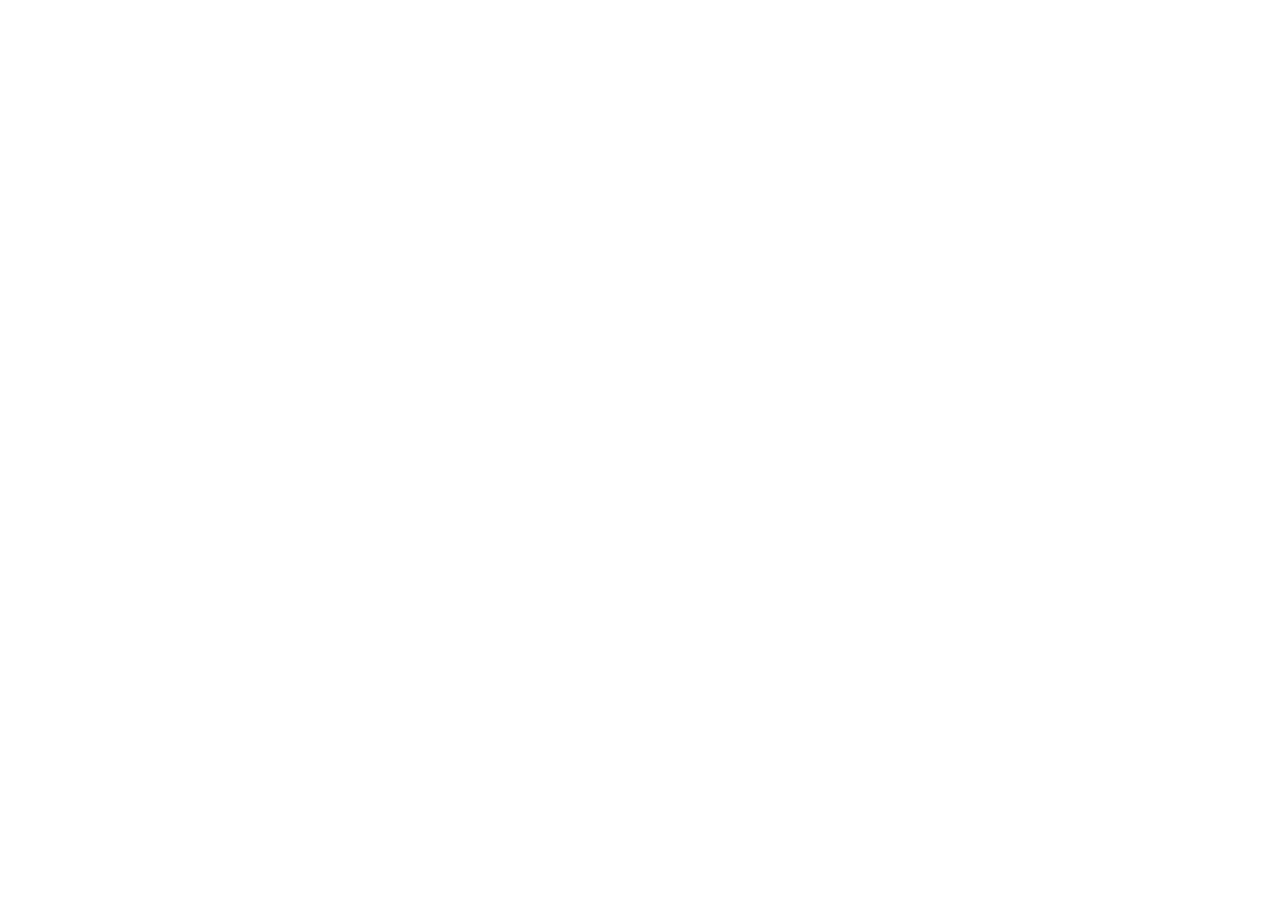
==== index.html @ 22e069b7 "demo2" ====
<!DOCTYPE html><html lang="en" class="h-full antialiased"><head><meta charSet="utf-8"/><meta name="viewport" content="width=device-width, initial-scale=1"/><link rel="stylesheet" href="/_next/static/chunks/0989~xneltvvq.css" data-precedence="next"/><link rel="preload" as="script" fetchPriority="low" href="/_next/static/chunks/15xrurgzs99gv.js"/><script src="/_next/static/chunks/02i7dfk78~t~2.js" async=""></script><script src="/_next/static/chunks/16g.ca89g7fib.js" async=""></script><script src="/_next/static/chunks/13j~uzrbesmg3.js" async=""></script><script src="/_next/static/chunks/turbopack-08kurk85d3jft.js" async=""></script><script src="/_next/static/chunks/0h4sejf6_v8~9.js" async=""></script><script src="/_next/static/chunks/06b0g-cltv9kx.js" async=""></script><script src="/_next/static/chunks/0dbhjjzl8qfwv.js" async=""></script><script src="/_next/static/chunks/0~q9-a8ha3eww.js" async=""></script><title>FIN-CAM</title><meta name="description" content="FIN-CAM research evaluation visualization"/><link rel="preconnect" href="https://fonts.googleapis.com"/><link rel="preconnect" href="https://fonts.gstatic.com" crossorigin="anonymous"/><link rel="icon" href="/favicon.ico?favicon.0x3dzn~oxb6tn.ico" sizes="256x256" type="image/x-icon"/><link href="https://fonts.googleapis.com/css2?family=Geist:wght@400;500;600;700&amp;family=Geist+Mono:wght@400;500;600;700&amp;display=swap" rel="stylesheet"/><script src="/_next/static/chunks/03~yq9q893hmn.js" noModule=""></script></head><body class="h-full flex flex-col overflow-hidden" style="font-family:&#x27;Geist&#x27;, sans-serif"><div hidden=""><!--$--><!--/$--></div><!--$!--><template data-dgst="BAILOUT_TO_CLIENT_SIDE_RENDERING"></template><!--/$--><script src="/_next/static/chunks/15xrurgzs99gv.js" id="_R_" async=""></script><script>(self.__next_f=self.__next_f||[]).push([0])</script><script>self.__next_f.push([1,"1:\"$Sreact.fragment\"\n2:I[92825,[\"/_next/static/chunks/0h4sejf6_v8~9.js\",\"/_next/static/chunks/06b0g-cltv9kx.js\",\"/_next/static/chunks/0dbhjjzl8qfwv.js\"],\"ClientSegmentRoot\"]\n3:I[53642,[\"/_next/static/chunks/0h4sejf6_v8~9.js\",\"/_next/static/chunks/06b0g-cltv9kx.js\",\"/_next/static/chunks/0dbhjjzl8qfwv.js\"],\"default\"]\n4:I[39756,[\"/_next/static/chunks/0h4sejf6_v8~9.js\",\"/_next/static/chunks/06b0g-cltv9kx.js\",\"/_next/static/chunks/0dbhjjzl8qfwv.js\"],\"default\"]\n5:I[37457,[\"/_next/static/chunks/0h4sejf6_v8~9.js\",\"/_next/static/chunks/06b0g-cltv9kx.js\",\"/_next/static/chunks/0dbhjjzl8qfwv.js\"],\"default\"]\n7:I[47257,[\"/_next/static/chunks/0h4sejf6_v8~9.js\",\"/_next/static/chunks/06b0g-cltv9kx.js\",\"/_next/static/chunks/0dbhjjzl8qfwv.js\"],\"ClientPageRoot\"]\n8:I[52683,[\"/_next/static/chunks/0h4sejf6_v8~9.js\",\"/_next/static/chunks/06b0g-cltv9kx.js\",\"/_next/static/chunks/0dbhjjzl8qfwv.js\",\"/_next/static/chunks/0~q9-a8ha3eww.js\"],\"default\"]\nb:I[97367,[\"/_next/static/chunks/0h4sejf6_v8~9.js\",\"/_next/static/chunks/06b0g-cltv9kx.js\",\"/_next/static/chunks/0dbhjjzl8qfwv.js\"],\"OutletBoundary\"]\nc:\"$Sreact.suspense\"\ne:I[97367,[\"/_next/static/chunks/0h4sejf6_v8~9.js\",\"/_next/static/chunks/06b0g-cltv9kx.js\",\"/_next/static/chunks/0dbhjjzl8qfwv.js\"],\"ViewportBoundary\"]\n10:I[97367,[\"/_next/static/chunks/0h4sejf6_v8~9.js\",\"/_next/static/chunks/06b0g-cltv9kx.js\",\"/_next/static/chunks/0dbhjjzl8qfwv.js\"],\"MetadataBoundary\"]\n12:I[68027,[\"/_next/static/chunks/0h4sejf6_v8~9.js\",\"/_next/static/chunks/06b0g-cltv9kx.js\",\"/_next/static/chunks/0dbhjjzl8qfwv.js\"],\"default\",1]\n:HL[\"/_next/static/chunks/0989~xneltvvq.css\",\"style\"]\n"])</script><script>self.__next_f.push([1,"0:{\"P\":null,\"c\":[\"\",\"\"],\"q\":\"\",\"i\":false,\"f\":[[[\"\",{\"children\":[\"__PAGE__\",{}]},\"$undefined\",\"$undefined\",16],[[\"$\",\"$1\",\"c\",{\"children\":[[[\"$\",\"link\",\"0\",{\"rel\":\"stylesheet\",\"href\":\"/_next/static/chunks/0989~xneltvvq.css\",\"precedence\":\"next\",\"crossOrigin\":\"$undefined\",\"nonce\":\"$undefined\"}],[\"$\",\"script\",\"script-0\",{\"src\":\"/_next/static/chunks/0h4sejf6_v8~9.js\",\"async\":true,\"nonce\":\"$undefined\"}],[\"$\",\"script\",\"script-1\",{\"src\":\"/_next/static/chunks/06b0g-cltv9kx.js\",\"async\":true,\"nonce\":\"$undefined\"}],[\"$\",\"script\",\"script-2\",{\"src\":\"/_next/static/chunks/0dbhjjzl8qfwv.js\",\"async\":true,\"nonce\":\"$undefined\"}]],[\"$\",\"$L2\",null,{\"Component\":\"$3\",\"slots\":{\"children\":[\"$\",\"$L4\",null,{\"parallelRouterKey\":\"children\",\"error\":\"$undefined\",\"errorStyles\":\"$undefined\",\"errorScripts\":\"$undefined\",\"template\":[\"$\",\"$L5\",null,{}],\"templateStyles\":\"$undefined\",\"templateScripts\":\"$undefined\",\"notFound\":[[[\"$\",\"title\",null,{\"children\":\"404: This page could not be found.\"}],[\"$\",\"div\",null,{\"style\":{\"fontFamily\":\"system-ui,\\\"Segoe UI\\\",Roboto,Helvetica,Arial,sans-serif,\\\"Apple Color Emoji\\\",\\\"Segoe UI Emoji\\\"\",\"height\":\"100vh\",\"textAlign\":\"center\",\"display\":\"flex\",\"flexDirection\":\"column\",\"alignItems\":\"center\",\"justifyContent\":\"center\"},\"children\":[\"$\",\"div\",null,{\"children\":[[\"$\",\"style\",null,{\"dangerouslySetInnerHTML\":{\"__html\":\"body{color:#000;background:#fff;margin:0}.next-error-h1{border-right:1px solid rgba(0,0,0,.3)}@media (prefers-color-scheme:dark){body{color:#fff;background:#000}.next-error-h1{border-right:1px solid rgba(255,255,255,.3)}}\"}}],[\"$\",\"h1\",null,{\"className\":\"next-error-h1\",\"style\":{\"display\":\"inline-block\",\"margin\":\"0 20px 0 0\",\"padding\":\"0 23px 0 0\",\"fontSize\":24,\"fontWeight\":500,\"verticalAlign\":\"top\",\"lineHeight\":\"49px\"},\"children\":404}],[\"$\",\"div\",null,{\"style\":{\"display\":\"inline-block\"},\"children\":[\"$\",\"h2\",null,{\"style\":{\"fontSize\":14,\"fontWeight\":400,\"lineHeight\":\"49px\",\"margin\":0},\"children\":\"This page could not be found.\"}]}]]}]}]],[]],\"forbidden\":\"$undefined\",\"unauthorized\":\"$undefined\"}]},\"serverProvidedParams\":{\"params\":{},\"promises\":[\"$@6\"]}}]]}],{\"children\":[[\"$\",\"$1\",\"c\",{\"children\":[[\"$\",\"$L7\",null,{\"Component\":\"$8\",\"serverProvidedParams\":{\"searchParams\":{},\"params\":\"$0:f:0:1:0:props:children:1:props:serverProvidedParams:params\",\"promises\":[\"$@9\",\"$@a\"]}}],[[\"$\",\"script\",\"script-0\",{\"src\":\"/_next/static/chunks/0~q9-a8ha3eww.js\",\"async\":true,\"nonce\":\"$undefined\"}]],[\"$\",\"$Lb\",null,{\"children\":[\"$\",\"$c\",null,{\"name\":\"Next.MetadataOutlet\",\"children\":\"$@d\"}]}]]}],{},null,false,null]},null,false,null],[\"$\",\"$1\",\"h\",{\"children\":[null,[\"$\",\"$Le\",null,{\"children\":\"$Lf\"}],[\"$\",\"div\",null,{\"hidden\":true,\"children\":[\"$\",\"$L10\",null,{\"children\":[\"$\",\"$c\",null,{\"name\":\"Next.Metadata\",\"children\":\"$L11\"}]}]}],null]}],false]],\"m\":\"$undefined\",\"G\":[\"$12\",[[\"$\",\"link\",\"0\",{\"rel\":\"stylesheet\",\"href\":\"/_next/static/chunks/0989~xneltvvq.css\",\"precedence\":\"next\",\"crossOrigin\":\"$undefined\",\"nonce\":\"$undefined\"}]]],\"S\":true,\"h\":null,\"s\":\"$undefined\",\"l\":\"$undefined\",\"p\":\"$undefined\",\"d\":\"$undefined\",\"b\":\"DpFby3UcktduKPKdG7G54\"}\n"])</script><script>self.__next_f.push([1,"6:\"$0:f:0:1:0:props:children:1:props:serverProvidedParams:params\"\n9:{}\na:\"$0:f:0:1:0:props:children:1:props:serverProvidedParams:params\"\n"])</script><script>self.__next_f.push([1,"f:[[\"$\",\"meta\",\"0\",{\"charSet\":\"utf-8\"}],[\"$\",\"meta\",\"1\",{\"name\":\"viewport\",\"content\":\"width=device-width, initial-scale=1\"}]]\n"])</script><script>self.__next_f.push([1,"13:I[27201,[\"/_next/static/chunks/0h4sejf6_v8~9.js\",\"/_next/static/chunks/06b0g-cltv9kx.js\",\"/_next/static/chunks/0dbhjjzl8qfwv.js\"],\"IconMark\"]\nd:null\n11:[[\"$\",\"link\",\"0\",{\"rel\":\"icon\",\"href\":\"/favicon.ico?favicon.0x3dzn~oxb6tn.ico\",\"sizes\":\"256x256\",\"type\":\"image/x-icon\"}],[\"$\",\"$L13\",\"1\",{}]]\n"])</script></body></html>
---- _next/static/chunks/0989~xneltvvq.css ----
@layer properties{@supports (((-webkit-hyphens:none)) and (not (margin-trim:inline))) or ((-moz-orient:inline) and (not (color:rgb(from red r g b)))){*,:before,:after,::backdrop{--tw-translate-x:0;--tw-translate-y:0;--tw-translate-z:0;--tw-rotate-x:initial;--tw-rotate-y:initial;--tw-rotate-z:initial;--tw-skew-x:initial;--tw-skew-y:initial;--tw-space-y-reverse:0;--tw-border-style:solid;--tw-leading:initial;--tw-font-weight:initial;--tw-shadow:0 0 #0000;--tw-shadow-color:initial;--tw-shadow-alpha:100%;--tw-inset-shadow:0 0 #0000;--tw-inset-shadow-color:initial;--tw-inset-shadow-alpha:100%;--tw-ring-color:initial;--tw-ring-shadow:0 0 #0000;--tw-inset-ring-color:initial;--tw-inset-ring-shadow:0 0 #0000;--tw-ring-inset:initial;--tw-ring-offset-width:0px;--tw-ring-offset-color:#fff;--tw-ring-offset-shadow:0 0 #0000;--tw-outline-style:solid;--tw-duration:initial;--tw-animation-delay:0s;--tw-animation-direction:normal;--tw-animation-duration:initial;--tw-animation-fill-mode:none;--tw-animation-iteration-count:1;--tw-enter-blur:0;--tw-enter-opacity:1;--tw-enter-rotate:0;--tw-enter-scale:1;--tw-enter-translate-x:0;--tw-enter-translate-y:0;--tw-exit-blur:0;--tw-exit-opacity:1;--tw-exit-rotate:0;--tw-exit-scale:1;--tw-exit-translate-x:0;--tw-exit-translate-y:0}}}@layer theme{:root,:host{--font-sans:var(--font-sans);--color-yellow-200:#fff085;--spacing:.25rem;--container-sm:24rem;--text-xs:.75rem;--text-xs--line-height:calc(1 / .75);--text-sm:.875rem;--text-sm--line-height:calc(1.25 / .875);--text-xl:1.25rem;--text-xl--line-height:calc(1.75 / 1.25);--font-weight-medium:500;--font-weight-semibold:600;--radius-md:calc(var(--radius) * .8);--default-transition-duration:.15s;--default-transition-timing-function:cubic-bezier(.4, 0, .2, 1);--default-font-family:var(--font-sans);--default-mono-font-family:var(--font-geist-mono)}@supports (color:lab(0% 0 0)){:root,:host{--color-yellow-200:lab(94.3433% -5.00429 52.9663)}}}@layer base{*,:after,:before,::backdrop{box-sizing:border-box;border:0 solid;margin:0;padding:0}::file-selector-button{box-sizing:border-box;border:0 solid;margin:0;padding:0}html,:host{-webkit-text-size-adjust:100%;tab-size:4;line-height:1.5;font-family:var(--default-font-family,ui-sans-serif, system-ui, sans-serif, "Apple Color Emoji", "Segoe UI Emoji", "Segoe UI Symbol", "Noto Color Emoji");font-feature-settings:var(--default-font-feature-settings,normal);font-variation-settings:var(--default-font-variation-settings,normal);-webkit-tap-highlight-color:transparent}hr{height:0;color:inherit;border-top-width:1px}abbr:where([title]){-webkit-text-decoration:underline dotted;text-decoration:underline dotted}h1,h2,h3,h4,h5,h6{font-size:inherit;font-weight:inherit}a{color:inherit;-webkit-text-decoration:inherit;-webkit-text-decoration:inherit;-webkit-text-decoration:inherit;-webkit-text-decoration:inherit;text-decoration:inherit}b,strong{font-weight:bolder}code,kbd,samp,pre{font-family:var(--default-mono-font-family,ui-monospace, SFMono-Regular, Menlo, Monaco, Consolas, "Liberation Mono", "Courier New", monospace);font-feature-settings:var(--default-mono-font-feature-settings,normal);font-variation-settings:var(--default-mono-font-variation-settings,normal);font-size:1em}small{font-size:80%}sub,sup{vertical-align:baseline;font-size:75%;line-height:0;position:relative}sub{bottom:-.25em}sup{top:-.5em}table{text-indent:0;border-color:inherit;border-collapse:collapse}:-moz-focusring{outline:auto}progress{vertical-align:baseline}summary{display:list-item}ol,ul,menu{list-style:none}img,svg,video,canvas,audio,iframe,embed,object{vertical-align:middle;display:block}img,video{max-width:100%;height:auto}button,input,select,optgroup,textarea{font:inherit;font-feature-settings:inherit;font-variation-settings:inherit;letter-spacing:inherit;color:inherit;opacity:1;background-color:#0000;border-radius:0}::file-selector-button{font:inherit;font-feature-settings:inherit;font-variation-settings:inherit;letter-spacing:inherit;color:inherit;opacity:1;background-color:#0000;border-radius:0}:where(select:is([multiple],[size])) optgroup{font-weight:bolder}:where(select:is([multiple],[size])) optgroup option{padding-inline-start:20px}::file-selector-button{margin-inline-end:4px}::placeholder{opacity:1}@supports (not ((-webkit-appearance:-apple-pay-button))) or (contain-intrinsic-size:1px){::placeholder{color:currentColor}@supports (color:color-mix(in lab, red, red)){::placeholder{color:color-mix(in oklab, currentcolor 50%, transparent)}}}textarea{resize:vertical}::-webkit-search-decoration{-webkit-appearance:none}::-webkit-date-and-time-value{min-height:1lh;text-align:inherit}::-webkit-datetime-edit{display:inline-flex}::-webkit-datetime-edit-fields-wrapper{padding:0}::-webkit-datetime-edit{padding-block:0}::-webkit-datetime-edit-year-field{padding-block:0}::-webkit-datetime-edit-month-field{padding-block:0}::-webkit-datetime-edit-day-field{padding-block:0}::-webkit-datetime-edit-hour-field{padding-block:0}::-webkit-datetime-edit-minute-field{padding-block:0}::-webkit-datetime-edit-second-field{padding-block:0}::-webkit-datetime-edit-millisecond-field{padding-block:0}::-webkit-datetime-edit-meridiem-field{padding-block:0}::-webkit-calendar-picker-indicator{line-height:1}:-moz-ui-invalid{box-shadow:none}button,input:where([type=button],[type=reset],[type=submit]){appearance:button}::file-selector-button{appearance:button}::-webkit-inner-spin-button{height:auto}::-webkit-outer-spin-button{height:auto}[hidden]:where(:not([hidden=until-found])){display:none!important}*{border-color:var(--border);outline-color:var(--ring)}@supports (color:color-mix(in lab, red, red)){*{outline-color:color-mix(in oklab, var(--ring) 50%, transparent)}}body{background-color:var(--background);color:var(--foreground)}html{font-family:var(--font-sans)}}@layer components;@layer utilities{.pointer-events-none{pointer-events:none}.absolute{position:absolute}.fixed{position:fixed}.relative{position:relative}.inset-0{inset:calc(var(--spacing) * 0)}.start{inset-inline-start:var(--spacing)}.top-2\.5{top:calc(var(--spacing) * 2.5)}.top-full{top:100%}.right-2{right:calc(var(--spacing) * 2)}.bottom-4{bottom:calc(var(--spacing) * 4)}.left-0{left:calc(var(--spacing) * 0)}.left-1\/2{left:50%}.left-2\.5{left:calc(var(--spacing) * 2.5)}.z-10{z-index:10}.m-1{margin:calc(var(--spacing) * 1)}.mt-1{margin-top:calc(var(--spacing) * 1)}.mb-1{margin-bottom:calc(var(--spacing) * 1)}.mb-2{margin-bottom:calc(var(--spacing) * 2)}.ml-6{margin-left:calc(var(--spacing) * 6)}.ml-auto{margin-left:auto}.line-clamp-3{-webkit-line-clamp:3;-webkit-box-orient:vertical;display:-webkit-box;overflow:hidden}.flex{display:flex}.grid{display:grid}.inline-flex{display:inline-flex}.size-2{width:calc(var(--spacing) * 2);height:calc(var(--spacing) * 2)}.size-2\.5{width:calc(var(--spacing) * 2.5);height:calc(var(--spacing) * 2.5)}.size-3{width:calc(var(--spacing) * 3);height:calc(var(--spacing) * 3)}.size-3\.5{width:calc(var(--spacing) * 3.5);height:calc(var(--spacing) * 3.5)}.size-4{width:calc(var(--spacing) * 4);height:calc(var(--spacing) * 4)}.size-6{width:calc(var(--spacing) * 6);height:calc(var(--spacing) * 6)}.size-7{width:calc(var(--spacing) * 7);height:calc(var(--spacing) * 7)}.size-8{width:calc(var(--spacing) * 8);height:calc(var(--spacing) * 8)}.size-9{width:calc(var(--spacing) * 9);height:calc(var(--spacing) * 9)}.h-6{height:calc(var(--spacing) * 6)}.h-7{height:calc(var(--spacing) * 7)}.h-8{height:calc(var(--spacing) * 8)}.h-9{height:calc(var(--spacing) * 9)}.h-full{height:100%}.w-4\.5{width:calc(var(--spacing) * 4.5)}.w-full{width:100%}.max-w-sm{max-width:var(--container-sm)}.min-w-0{min-width:calc(var(--spacing) * 0)}.min-w-\[100px\]{min-width:100px}.flex-1{flex:1}.shrink-0{flex-shrink:0}.-translate-x-1\/2{--tw-translate-x:calc(calc(1 / 2 * 100%) * -1);translate:var(--tw-translate-x) var(--tw-translate-y)}.rotate-90{rotate:90deg}.rotate-180{rotate:180deg}.transform{transform:var(--tw-rotate-x,) var(--tw-rotate-y,) var(--tw-rotate-z,) var(--tw-skew-x,) var(--tw-skew-y,)}.cursor-grab{cursor:grab}.cursor-pointer{cursor:pointer}.grid-cols-1{grid-template-columns:repeat(1,minmax(0,1fr))}.flex-col{flex-direction:column}.items-center{align-items:center}.items-start{align-items:flex-start}.justify-between{justify-content:space-between}.justify-center{justify-content:center}.justify-end{justify-content:flex-end}.justify-start{justify-content:flex-start}.gap-1{gap:calc(var(--spacing) * 1)}.gap-1\.5{gap:calc(var(--spacing) * 1.5)}.gap-2{gap:calc(var(--spacing) * 2)}.gap-4{gap:calc(var(--spacing) * 4)}:where(.space-y-0\.5>:not(:last-child)){--tw-space-y-reverse:0;margin-block-start:calc(calc(var(--spacing) * .5) * var(--tw-space-y-reverse));margin-block-end:calc(calc(var(--spacing) * .5) * calc(1 - var(--tw-space-y-reverse)))}.self-start{align-self:flex-start}.overflow-auto{overflow:auto}.overflow-hidden{overflow:hidden}.rounded{border-radius:.25rem}.rounded-\[min\(var\(--radius-md\)\,10px\)\]{border-radius:min(var(--radius-md), 10px)}.rounded-\[min\(var\(--radius-md\)\,12px\)\]{border-radius:min(var(--radius-md), 12px)}.rounded-full{border-radius:3.40282e38px}.rounded-lg{border-radius:var(--radius)}.rounded-md{border-radius:calc(var(--radius) * .8)}.rounded-sm{border-radius:calc(var(--radius) * .6)}.border{border-style:var(--tw-border-style);border-width:1px}.border-0{border-style:var(--tw-border-style);border-width:0}.border-r{border-right-style:var(--tw-border-style);border-right-width:1px}.border-l{border-left-style:var(--tw-border-style);border-left-width:1px}.border-border{border-color:var(--border)}.border-input{border-color:var(--input)}.border-sidebar-border{border-color:var(--sidebar-border)}.border-transparent{border-color:#0000}.bg-accent{background-color:var(--accent)}.bg-background{background-color:var(--background)}.bg-card{background-color:var(--card)}.bg-destructive\/10{background-color:var(--destructive)}@supports (color:color-mix(in lab, red, red)){.bg-destructive\/10{background-color:color-mix(in oklab, var(--destructive) 10%, transparent)}}.bg-muted{background-color:var(--muted)}.bg-popover{background-color:var(--popover)}.bg-primary{background-color:var(--primary)}.bg-secondary{background-color:var(--secondary)}.bg-sidebar{background-color:var(--sidebar)}.bg-yellow-200{background-color:var(--color-yellow-200)}.bg-clip-padding{background-clip:padding-box}.p-0\.5{padding:calc(var(--spacing) * .5)}.p-1{padding:calc(var(--spacing) * 1)}.p-2{padding:calc(var(--spacing) * 2)}.p-3{padding:calc(var(--spacing) * 3)}.p-4{padding:calc(var(--spacing) * 4)}.px-1\.5{padding-inline:calc(var(--spacing) * 1.5)}.px-2{padding-inline:calc(var(--spacing) * 2)}.px-2\.5{padding-inline:calc(var(--spacing) * 2.5)}.px-3{padding-inline:calc(var(--spacing) * 3)}.px-4{padding-inline:calc(var(--spacing) * 4)}.px-6{padding-inline:calc(var(--spacing) * 6)}.py-0\.5{padding-block:calc(var(--spacing) * .5)}.py-1{padding-block:calc(var(--spacing) * 1)}.py-1\.5{padding-block:calc(var(--spacing) * 1.5)}.py-2{padding-block:calc(var(--spacing) * 2)}.pt-2{padding-top:calc(var(--spacing) * 2)}.pt-3{padding-top:calc(var(--spacing) * 3)}.pt-4{padding-top:calc(var(--spacing) * 4)}.pt-6{padding-top:calc(var(--spacing) * 6)}.pr-8{padding-right:calc(var(--spacing) * 8)}.pb-0{padding-bottom:calc(var(--spacing) * 0)}.pb-2{padding-bottom:calc(var(--spacing) * 2)}.pb-3{padding-bottom:calc(var(--spacing) * 3)}.pb-6{padding-bottom:calc(var(--spacing) * 6)}.pl-9{padding-left:calc(var(--spacing) * 9)}.text-center{text-align:center}.text-left{text-align:left}.text-sm{font-size:var(--text-sm);line-height:var(--tw-leading,var(--text-sm--line-height))}.text-xl{font-size:var(--text-xl);line-height:var(--tw-leading,var(--text-xl--line-height))}.text-xs{font-size:var(--text-xs);line-height:var(--tw-leading,var(--text-xs--line-height))}.text-\[0\.8rem\]{font-size:.8rem}.leading-none{--tw-leading:1;line-height:1}.font-medium{--tw-font-weight:var(--font-weight-medium);font-weight:var(--font-weight-medium)}.font-semibold{--tw-font-weight:var(--font-weight-semibold);font-weight:var(--font-weight-semibold)}.break-words{overflow-wrap:break-word}.whitespace-nowrap{white-space:nowrap}.whitespace-pre-line{white-space:pre-line}.text-destructive{color:var(--destructive)}.text-inherit{color:inherit}.text-muted-foreground{color:var(--muted-foreground)}.text-popover-foreground{color:var(--popover-foreground)}.text-primary{color:var(--primary)}.text-primary-foreground{color:var(--primary-foreground)}.text-secondary-foreground{color:var(--secondary-foreground)}.text-sidebar-foreground{color:var(--sidebar-foreground)}.uppercase{text-transform:uppercase}.underline-offset-4{text-underline-offset:4px}.antialiased{-webkit-font-smoothing:antialiased;-moz-osx-font-smoothing:grayscale}.accent-current{accent-color:currentColor}.opacity-0{opacity:0}.opacity-50{opacity:.5}.opacity-100{opacity:1}.shadow-md{--tw-shadow:0 4px 6px -1px var(--tw-shadow-color,#0000001a), 0 2px 4px -2px var(--tw-shadow-color,#0000001a);box-shadow:var(--tw-inset-shadow), var(--tw-inset-ring-shadow), var(--tw-ring-offset-shadow), var(--tw-ring-shadow), var(--tw-shadow)}.ring{--tw-ring-shadow:var(--tw-ring-inset,) 0 0 0 calc(1px + var(--tw-ring-offset-width)) var(--tw-ring-color,currentcolor);box-shadow:var(--tw-inset-shadow), var(--tw-inset-ring-shadow), var(--tw-ring-offset-shadow), var(--tw-ring-shadow), var(--tw-shadow)}.outline{outline-style:var(--tw-outline-style);outline-width:1px}.transition{transition-property:color,background-color,border-color,outline-color,text-decoration-color,fill,stroke,--tw-gradient-from,--tw-gradient-via,--tw-gradient-to,opacity,box-shadow,transform,translate,scale,rotate,filter,-webkit-backdrop-filter,backdrop-filter,display,content-visibility,overlay,pointer-events;transition-timing-function:var(--tw-ease,var(--default-transition-timing-function));transition-duration:var(--tw-duration,var(--default-transition-duration))}.transition-\[width\]{transition-property:width;transition-timing-function:var(--tw-ease,var(--default-transition-timing-function));transition-duration:var(--tw-duration,var(--default-transition-duration))}.transition-all{transition-property:all;transition-timing-function:var(--tw-ease,var(--default-transition-timing-function));transition-duration:var(--tw-duration,var(--default-transition-duration))}.transition-colors{transition-property:color,background-color,border-color,outline-color,text-decoration-color,fill,stroke,--tw-gradient-from,--tw-gradient-via,--tw-gradient-to;transition-timing-function:var(--tw-ease,var(--default-transition-timing-function));transition-duration:var(--tw-duration,var(--default-transition-duration))}.transition-opacity{transition-property:opacity;transition-timing-function:var(--tw-ease,var(--default-transition-timing-function));transition-duration:var(--tw-duration,var(--default-transition-duration))}.transition-transform{transition-property:transform,translate,scale,rotate;transition-timing-function:var(--tw-ease,var(--default-transition-timing-function));transition-duration:var(--tw-duration,var(--default-transition-duration))}.duration-200{--tw-duration:.2s;transition-duration:.2s}.duration-300{--tw-duration:.3s;transition-duration:.3s}.outline-none{--tw-outline-style:none;outline-style:none}.select-none{-webkit-user-select:none;user-select:none}.placeholder\:text-muted-foreground::placeholder{color:var(--muted-foreground)}@media (hover:hover){.hover\:-translate-y-0\.5:hover{--tw-translate-y:calc(var(--spacing) * -.5);translate:var(--tw-translate-x) var(--tw-translate-y)}.hover\:bg-destructive\/20:hover{background-color:var(--destructive)}@supports (color:color-mix(in lab, red, red)){.hover\:bg-destructive\/20:hover{background-color:color-mix(in oklab, var(--destructive) 20%, transparent)}}.hover\:bg-muted:hover{background-color:var(--muted)}.hover\:bg-secondary\/80:hover{background-color:var(--secondary)}@supports (color:color-mix(in lab, red, red)){.hover\:bg-secondary\/80:hover{background-color:color-mix(in oklab, var(--secondary) 80%, transparent)}}.hover\:bg-sidebar-accent:hover{background-color:var(--sidebar-accent)}.hover\:text-foreground:hover{color:var(--foreground)}.hover\:text-primary:hover{color:var(--primary)}.hover\:underline:hover{text-decoration-line:underline}.hover\:shadow-lg:hover{--tw-shadow:0 10px 15px -3px var(--tw-shadow-color,#0000001a), 0 4px 6px -4px var(--tw-shadow-color,#0000001a);box-shadow:var(--tw-inset-shadow), var(--tw-inset-ring-shadow), var(--tw-ring-offset-shadow), var(--tw-ring-shadow), var(--tw-shadow)}}.focus\:ring-1:focus{--tw-ring-shadow:var(--tw-ring-inset,) 0 0 0 calc(1px + var(--tw-ring-offset-width)) var(--tw-ring-color,currentcolor);box-shadow:var(--tw-inset-shadow), var(--tw-inset-ring-shadow), var(--tw-ring-offset-shadow), var(--tw-ring-shadow), var(--tw-shadow)}.focus\:ring-ring:focus{--tw-ring-color:var(--ring)}.focus\:outline-none:focus{--tw-outline-style:none;outline-style:none}.focus-visible\:border-destructive\/40:focus-visible{border-color:var(--destructive)}@supports (color:color-mix(in lab, red, red)){.focus-visible\:border-destructive\/40:focus-visible{border-color:color-mix(in oklab, var(--destructive) 40%, transparent)}}.focus-visible\:border-ring:focus-visible{border-color:var(--ring)}.focus-visible\:ring-3:focus-visible{--tw-ring-shadow:var(--tw-ring-inset,) 0 0 0 calc(3px + var(--tw-ring-offset-width)) var(--tw-ring-color,currentcolor);box-shadow:var(--tw-inset-shadow), var(--tw-inset-ring-shadow), var(--tw-ring-offset-shadow), var(--tw-ring-shadow), var(--tw-shadow)}.focus-visible\:ring-destructive\/20:focus-visible{--tw-ring-color:var(--destructive)}@supports (color:color-mix(in lab, red, red)){.focus-visible\:ring-destructive\/20:focus-visible{--tw-ring-color:color-mix(in oklab, var(--destructive) 20%, transparent)}}.focus-visible\:ring-ring\/50:focus-visible{--tw-ring-color:var(--ring)}@supports (color:color-mix(in lab, red, red)){.focus-visible\:ring-ring\/50:focus-visible{--tw-ring-color:color-mix(in oklab, var(--ring) 50%, transparent)}}.active\:not-aria-\[haspopup\]\:translate-y-px:active:not([aria-haspopup]){--tw-translate-y:1px;translate:var(--tw-translate-x) var(--tw-translate-y)}.disabled\:pointer-events-none:disabled{pointer-events:none}.disabled\:cursor-default:disabled{cursor:default}.disabled\:opacity-40:disabled{opacity:.4}.disabled\:opacity-50:disabled{opacity:.5}:where([data-slot=button-group]) .in-data-\[slot\=button-group\]\:rounded-lg{border-radius:var(--radius)}.has-data-\[icon\=inline-end\]\:pr-1\.5:has([data-icon=inline-end]){padding-right:calc(var(--spacing) * 1.5)}.has-data-\[icon\=inline-end\]\:pr-2:has([data-icon=inline-end]){padding-right:calc(var(--spacing) * 2)}.has-data-\[icon\=inline-end\]\:pr-3:has([data-icon=inline-end]){padding-right:calc(var(--spacing) * 3)}.has-data-\[icon\=inline-start\]\:pl-1\.5:has([data-icon=inline-start]){padding-left:calc(var(--spacing) * 1.5)}.has-data-\[icon\=inline-start\]\:pl-2:has([data-icon=inline-start]){padding-left:calc(var(--spacing) * 2)}.has-data-\[icon\=inline-start\]\:pl-3:has([data-icon=inline-start]){padding-left:calc(var(--spacing) * 3)}.aria-expanded\:bg-muted[aria-expanded=true]{background-color:var(--muted)}.aria-expanded\:bg-secondary[aria-expanded=true]{background-color:var(--secondary)}.aria-expanded\:text-foreground[aria-expanded=true]{color:var(--foreground)}.aria-expanded\:text-secondary-foreground[aria-expanded=true]{color:var(--secondary-foreground)}.aria-invalid\:border-destructive[aria-invalid=true]{border-color:var(--destructive)}.aria-invalid\:ring-3[aria-invalid=true]{--tw-ring-shadow:var(--tw-ring-inset,) 0 0 0 calc(3px + var(--tw-ring-offset-width)) var(--tw-ring-color,currentcolor);box-shadow:var(--tw-inset-shadow), var(--tw-inset-ring-shadow), var(--tw-ring-offset-shadow), var(--tw-ring-shadow), var(--tw-shadow)}.aria-invalid\:ring-destructive\/20[aria-invalid=true]{--tw-ring-color:var(--destructive)}@supports (color:color-mix(in lab, red, red)){.aria-invalid\:ring-destructive\/20[aria-invalid=true]{--tw-ring-color:color-mix(in oklab, var(--destructive) 20%, transparent)}}@media (min-width:40rem){.sm\:grid-cols-2{grid-template-columns:repeat(2,minmax(0,1fr))}}@media (min-width:80rem){.xl\:grid-cols-3{grid-template-columns:repeat(3,minmax(0,1fr))}}@media (min-width:96rem){.\32 xl\:grid-cols-4{grid-template-columns:repeat(4,minmax(0,1fr))}}.dark\:border-input:is(.dark *){border-color:var(--input)}.dark\:bg-destructive\/20:is(.dark *){background-color:var(--destructive)}@supports (color:color-mix(in lab, red, red)){.dark\:bg-destructive\/20:is(.dark *){background-color:color-mix(in oklab, var(--destructive) 20%, transparent)}}.dark\:bg-input\/30:is(.dark *){background-color:var(--input)}@supports (color:color-mix(in lab, red, red)){.dark\:bg-input\/30:is(.dark *){background-color:color-mix(in oklab, var(--input) 30%, transparent)}}@media (hover:hover){.dark\:hover\:bg-destructive\/30:is(.dark *):hover{background-color:var(--destructive)}@supports (color:color-mix(in lab, red, red)){.dark\:hover\:bg-destructive\/30:is(.dark *):hover{background-color:color-mix(in oklab, var(--destructive) 30%, transparent)}}.dark\:hover\:bg-input\/50:is(.dark *):hover{background-color:var(--input)}@supports (color:color-mix(in lab, red, red)){.dark\:hover\:bg-input\/50:is(.dark *):hover{background-color:color-mix(in oklab, var(--input) 50%, transparent)}}.dark\:hover\:bg-muted\/50:is(.dark *):hover{background-color:var(--muted)}@supports (color:color-mix(in lab, red, red)){.dark\:hover\:bg-muted\/50:is(.dark *):hover{background-color:color-mix(in oklab, var(--muted) 50%, transparent)}}}.dark\:focus-visible\:ring-destructive\/40:is(.dark *):focus-visible{--tw-ring-color:var(--destructive)}@supports (color:color-mix(in lab, red, red)){.dark\:focus-visible\:ring-destructive\/40:is(.dark *):focus-visible{--tw-ring-color:color-mix(in oklab, var(--destructive) 40%, transparent)}}.dark\:aria-invalid\:border-destructive\/50:is(.dark *)[aria-invalid=true]{border-color:var(--destructive)}@supports (color:color-mix(in lab, red, red)){.dark\:aria-invalid\:border-destructive\/50:is(.dark *)[aria-invalid=true]{border-color:color-mix(in oklab, var(--destructive) 50%, transparent)}}.dark\:aria-invalid\:ring-destructive\/40:is(.dark *)[aria-invalid=true]{--tw-ring-color:var(--destructive)}@supports (color:color-mix(in lab, red, red)){.dark\:aria-invalid\:ring-destructive\/40:is(.dark *)[aria-invalid=true]{--tw-ring-color:color-mix(in oklab, var(--destructive) 40%, transparent)}}.\[\&_svg\]\:pointer-events-none svg{pointer-events:none}.\[\&_svg\]\:shrink-0 svg{flex-shrink:0}.\[\&_svg\:not\(\[class\*\=\'size-\'\]\)\]\:size-3 svg:not([class*=size-]){width:calc(var(--spacing) * 3);height:calc(var(--spacing) * 3)}.\[\&_svg\:not\(\[class\*\=\'size-\'\]\)\]\:size-3\.5 svg:not([class*=size-]){width:calc(var(--spacing) * 3.5);height:calc(var(--spacing) * 3.5)}.\[\&_svg\:not\(\[class\*\=\'size-\'\]\)\]\:size-4 svg:not([class*=size-]){width:calc(var(--spacing) * 4);height:calc(var(--spacing) * 4)}@media (hover:hover){.\[a\]\:hover\:bg-primary\/80:is(a):hover{background-color:var(--primary)}@supports (color:color-mix(in lab, red, red)){.\[a\]\:hover\:bg-primary\/80:is(a):hover{background-color:color-mix(in oklab, var(--primary) 80%, transparent)}}}}@property --tw-animation-delay{syntax:"*";inherits:false;initial-value:0s}@property --tw-animation-direction{syntax:"*";inherits:false;initial-value:normal}@property --tw-animation-duration{syntax:"*";inherits:false}@property --tw-animation-fill-mode{syntax:"*";inherits:false;initial-value:none}@property --tw-animation-iteration-count{syntax:"*";inherits:false;initial-value:1}@property --tw-enter-blur{syntax:"*";inherits:false;initial-value:0}@property --tw-enter-opacity{syntax:"*";inherits:false;initial-value:1}@property --tw-enter-rotate{syntax:"*";inherits:false;initial-value:0}@property --tw-enter-scale{syntax:"*";inherits:false;initial-value:1}@property --tw-enter-translate-x{syntax:"*";inherits:false;initial-value:0}@property --tw-enter-translate-y{syntax:"*";inherits:false;initial-value:0}@property --tw-exit-blur{syntax:"*";inherits:false;initial-value:0}@property --tw-exit-opacity{syntax:"*";inherits:false;initial-value:1}@property --tw-exit-rotate{syntax:"*";inherits:false;initial-value:0}@property --tw-exit-scale{syntax:"*";inherits:false;initial-value:1}@property --tw-exit-translate-x{syntax:"*";inherits:false;initial-value:0}@property --tw-exit-translate-y{syntax:"*";inherits:false;initial-value:0}:root{--background:#fff;--foreground:#0a0a0a;--card:#fff;--card-foreground:#0a0a0a;--popover:#fff;--popover-foreground:#0a0a0a;--primary:#171717;--primary-foreground:#fafafa;--secondary:#f5f5f5;--secondary-foreground:#171717;--muted:#f5f5f5;--muted-foreground:#737373;--accent:#f5f5f5;--accent-foreground:#171717;--destructive:#e40014;--border:#e5e5e5;--input:#e5e5e5;--ring:#a1a1a1;--chart-1:#d4d4d4;--chart-2:#737373;--chart-3:#525252;--chart-4:#404040;--chart-5:#262626;--radius:.625rem;--sidebar:#fafafa;--sidebar-foreground:#0a0a0a;--sidebar-primary:#171717;--sidebar-primary-foreground:#fafafa;--sidebar-accent:#f5f5f5;--sidebar-accent-foreground:#171717;--sidebar-border:#e5e5e5;--sidebar-ring:#a1a1a1}@supports (color:lab(0% 0 0)){:root{--background:lab(100% 0 0);--foreground:lab(2.75381% 0 0);--card:lab(100% 0 0);--card-foreground:lab(2.75381% 0 0);--popover:lab(100% 0 0);--popover-foreground:lab(2.75381% 0 0);--primary:lab(7.78201% -.0000149012 0);--primary-foreground:lab(98.26% 0 0);--secondary:lab(96.52% -.0000298023 .0000119209);--secondary-foreground:lab(7.78201% -.0000149012 0);--muted:lab(96.52% -.0000298023 .0000119209);--muted-foreground:lab(48.496% 0 0);--accent:lab(96.52% -.0000298023 .0000119209);--accent-foreground:lab(7.78201% -.0000149012 0);--destructive:lab(48.4493% 77.4328 61.5452);--border:lab(90.952% 0 -.0000119209);--input:lab(90.952% 0 -.0000119209);--ring:lab(66.128% -.0000298023 .0000119209);--chart-1:lab(84.92% 0 -.0000119209);--chart-2:lab(48.496% 0 0);--chart-3:lab(34.924% 0 0);--chart-4:lab(27.036% 0 0);--chart-5:lab(15.204% 0 -.00000596046);--sidebar:lab(98.26% 0 0);--sidebar-foreground:lab(2.75381% 0 0);--sidebar-primary:lab(7.78201% -.0000149012 0);--sidebar-primary-foreground:lab(98.26% 0 0);--sidebar-accent:lab(96.52% -.0000298023 .0000119209);--sidebar-accent-foreground:lab(7.78201% -.0000149012 0);--sidebar-border:lab(90.952% 0 -.0000119209);--sidebar-ring:lab(66.128% -.0000298023 .0000119209)}}.dark{--background:#0a0a0a;--foreground:#fafafa;--card:#171717;--card-foreground:#fafafa;--popover:#171717;--popover-foreground:#fafafa;--primary:#e5e5e5;--primary-foreground:#171717;--secondary:#262626;--secondary-foreground:#fafafa;--muted:#262626;--muted-foreground:#a1a1a1;--accent:#262626;--accent-foreground:#fafafa;--destructive:#ff6568;--border:#ffffff1a;--input:#ffffff26;--ring:#737373;--chart-1:#d4d4d4;--chart-2:#737373;--chart-3:#525252;--chart-4:#404040;--chart-5:#262626;--sidebar:#171717;--sidebar-foreground:#fafafa;--sidebar-primary:#1447e6;--sidebar-primary-foreground:#fafafa;--sidebar-accent:#262626;--sidebar-accent-foreground:#fafafa;--sidebar-border:#ffffff1a;--sidebar-ring:#737373}@supports (color:lab(0% 0 0)){.dark{--background:lab(2.75381% 0 0);--foreground:lab(98.26% 0 0);--card:lab(7.78201% -.0000149012 0);--card-foreground:lab(98.26% 0 0);--popover:lab(7.78201% -.0000149012 0);--popover-foreground:lab(98.26% 0 0);--primary:lab(90.952% 0 -.0000119209);--primary-foreground:lab(7.78201% -.0000149012 0);--secondary:lab(15.204% 0 -.00000596046);--secondary-foreground:lab(98.26% 0 0);--muted:lab(15.204% 0 -.00000596046);--muted-foreground:lab(66.128% -.0000298023 .0000119209);--accent:lab(15.204% 0 -.00000596046);--accent-foreground:lab(98.26% 0 0);--destructive:lab(63.7053% 60.745 31.3109);--border:lab(100% 0 0/.1);--input:lab(100% 0 0/.15);--ring:lab(48.496% 0 0);--chart-1:lab(84.92% 0 -.0000119209);--chart-2:lab(48.496% 0 0);--chart-3:lab(34.924% 0 0);--chart-4:lab(27.036% 0 0);--chart-5:lab(15.204% 0 -.00000596046);--sidebar:lab(7.78201% -.0000149012 0);--sidebar-foreground:lab(98.26% 0 0);--sidebar-primary:lab(36.9089% 35.0961 -85.6872);--sidebar-primary-foreground:lab(98.26% 0 0);--sidebar-accent:lab(15.204% 0 -.00000596046);--sidebar-accent-foreground:lab(98.26% 0 0);--sidebar-border:lab(100% 0 0/.1);--sidebar-ring:lab(48.496% 0 0)}}@property --tw-translate-x{syntax:"*";inherits:false;initial-value:0}@property --tw-translate-y{syntax:"*";inherits:false;initial-value:0}@property --tw-translate-z{syntax:"*";inherits:false;initial-value:0}@property --tw-rotate-x{syntax:"*";inherits:false}@property --tw-rotate-y{syntax:"*";inherits:false}@property --tw-rotate-z{syntax:"*";inherits:false}@property --tw-skew-x{syntax:"*";inherits:false}@property --tw-skew-y{syntax:"*";inherits:false}@property --tw-space-y-reverse{syntax:"*";inherits:false;initial-value:0}@property --tw-border-style{syntax:"*";inherits:false;initial-value:solid}@property --tw-leading{syntax:"*";inherits:false}@property --tw-font-weight{syntax:"*";inherits:false}@property --tw-shadow{syntax:"*";inherits:false;initial-value:0 0 #0000}@property --tw-shadow-color{syntax:"*";inherits:false}@property --tw-shadow-alpha{syntax:"<percentage>";inherits:false;initial-value:100%}@property --tw-inset-shadow{syntax:"*";inherits:false;initial-value:0 0 #0000}@property --tw-inset-shadow-color{syntax:"*";inherits:false}@property --tw-inset-shadow-alpha{syntax:"<percentage>";inherits:false;initial-value:100%}@property --tw-ring-color{syntax:"*";inherits:false}@property --tw-ring-shadow{syntax:"*";inherits:false;initial-value:0 0 #0000}@property --tw-inset-ring-color{syntax:"*";inherits:false}@property --tw-inset-ring-shadow{syntax:"*";inherits:false;initial-value:0 0 #0000}@property --tw-ring-inset{syntax:"*";inherits:false}@property --tw-ring-offset-width{syntax:"<length>";inherits:false;initial-value:0}@property --tw-ring-offset-color{syntax:"*";inherits:false;initial-value:#fff}@property --tw-ring-offset-shadow{syntax:"*";inherits:false;initial-value:0 0 #0000}@property --tw-outline-style{syntax:"*";inherits:false;initial-value:solid}@property --tw-duration{syntax:"*";inherits:false}
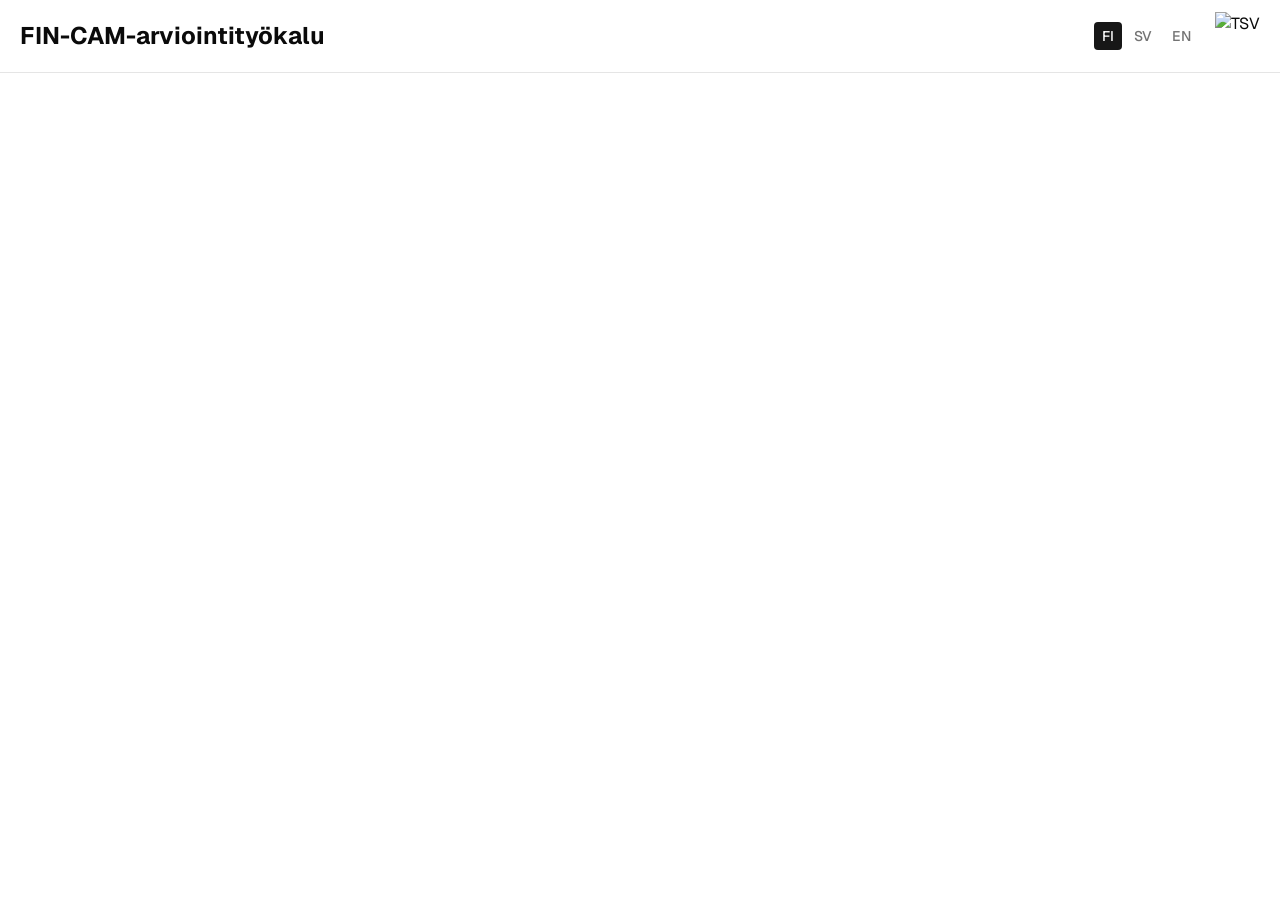
==== commit ec3bafa2: "demo 3" ====
--- a/index.html
+++ b/index.html
@@ -1 +1 @@
-<!DOCTYPE html><html lang="en" class="h-full antialiased"><head><meta charSet="utf-8"/><meta name="viewport" content="width=device-width, initial-scale=1"/><link rel="stylesheet" href="/_next/static/chunks/0989~xneltvvq.css" data-precedence="next"/><link rel="preload" as="script" fetchPriority="low" href="/_next/static/chunks/15xrurgzs99gv.js"/><script src="/_next/static/chunks/02i7dfk78~t~2.js" async=""></script><script src="/_next/static/chunks/16g.ca89g7fib.js" async=""></script><script src="/_next/static/chunks/13j~uzrbesmg3.js" async=""></script><script src="/_next/static/chunks/turbopack-08kurk85d3jft.js" async=""></script><script src="/_next/static/chunks/0h4sejf6_v8~9.js" async=""></script><script src="/_next/static/chunks/06b0g-cltv9kx.js" async=""></script><script src="/_next/static/chunks/0dbhjjzl8qfwv.js" async=""></script><script src="/_next/static/chunks/0~q9-a8ha3eww.js" async=""></script><title>FIN-CAM</title><meta name="description" content="FIN-CAM research evaluation visualization"/><link rel="preconnect" href="https://fonts.googleapis.com"/><link rel="preconnect" href="https://fonts.gstatic.com" crossorigin="anonymous"/><link rel="icon" href="/favicon.ico?favicon.0x3dzn~oxb6tn.ico" sizes="256x256" type="image/x-icon"/><link href="https://fonts.googleapis.com/css2?family=Geist:wght@400;500;600;700&amp;family=Geist+Mono:wght@400;500;600;700&amp;display=swap" rel="stylesheet"/><script src="/_next/static/chunks/03~yq9q893hmn.js" noModule=""></script></head><body class="h-full flex flex-col overflow-hidden" style="font-family:&#x27;Geist&#x27;, sans-serif"><div hidden=""><!--$--><!--/$--></div><!--$!--><template data-dgst="BAILOUT_TO_CLIENT_SIDE_RENDERING"></template><!--/$--><script src="/_next/static/chunks/15xrurgzs99gv.js" id="_R_" async=""></script><script>(self.__next_f=self.__next_f||[]).push([0])</script><script>self.__next_f.push([1,"1:\"$Sreact.fragment\"\n2:I[92825,[\"/_next/static/chunks/0h4sejf6_v8~9.js\",\"/_next/static/chunks/06b0g-cltv9kx.js\",\"/_next/static/chunks/0dbhjjzl8qfwv.js\"],\"ClientSegmentRoot\"]\n3:I[53642,[\"/_next/static/chunks/0h4sejf6_v8~9.js\",\"/_next/static/chunks/06b0g-cltv9kx.js\",\"/_next/static/chunks/0dbhjjzl8qfwv.js\"],\"default\"]\n4:I[39756,[\"/_next/static/chunks/0h4sejf6_v8~9.js\",\"/_next/static/chunks/06b0g-cltv9kx.js\",\"/_next/static/chunks/0dbhjjzl8qfwv.js\"],\"default\"]\n5:I[37457,[\"/_next/static/chunks/0h4sejf6_v8~9.js\",\"/_next/static/chunks/06b0g-cltv9kx.js\",\"/_next/static/chunks/0dbhjjzl8qfwv.js\"],\"default\"]\n7:I[47257,[\"/_next/static/chunks/0h4sejf6_v8~9.js\",\"/_next/static/chunks/06b0g-cltv9kx.js\",\"/_next/static/chunks/0dbhjjzl8qfwv.js\"],\"ClientPageRoot\"]\n8:I[52683,[\"/_next/static/chunks/0h4sejf6_v8~9.js\",\"/_next/static/chunks/06b0g-cltv9kx.js\",\"/_next/static/chunks/0dbhjjzl8qfwv.js\",\"/_next/static/chunks/0~q9-a8ha3eww.js\"],\"default\"]\nb:I[97367,[\"/_next/static/chunks/0h4sejf6_v8~9.js\",\"/_next/static/chunks/06b0g-cltv9kx.js\",\"/_next/static/chunks/0dbhjjzl8qfwv.js\"],\"OutletBoundary\"]\nc:\"$Sreact.suspense\"\ne:I[97367,[\"/_next/static/chunks/0h4sejf6_v8~9.js\",\"/_next/static/chunks/06b0g-cltv9kx.js\",\"/_next/static/chunks/0dbhjjzl8qfwv.js\"],\"ViewportBoundary\"]\n10:I[97367,[\"/_next/static/chunks/0h4sejf6_v8~9.js\",\"/_next/static/chunks/06b0g-cltv9kx.js\",\"/_next/static/chunks/0dbhjjzl8qfwv.js\"],\"MetadataBoundary\"]\n12:I[68027,[\"/_next/static/chunks/0h4sejf6_v8~9.js\",\"/_next/static/chunks/06b0g-cltv9kx.js\",\"/_next/static/chunks/0dbhjjzl8qfwv.js\"],\"default\",1]\n:HL[\"/_next/static/chunks/0989~xneltvvq.css\",\"style\"]\n"])</script><script>self.__next_f.push([1,"0:{\"P\":null,\"c\":[\"\",\"\"],\"q\":\"\",\"i\":false,\"f\":[[[\"\",{\"children\":[\"__PAGE__\",{}]},\"$undefined\",\"$undefined\",16],[[\"$\",\"$1\",\"c\",{\"children\":[[[\"$\",\"link\",\"0\",{\"rel\":\"stylesheet\",\"href\":\"/_next/static/chunks/0989~xneltvvq.css\",\"precedence\":\"next\",\"crossOrigin\":\"$undefined\",\"nonce\":\"$undefined\"}],[\"$\",\"script\",\"script-0\",{\"src\":\"/_next/static/chunks/0h4sejf6_v8~9.js\",\"async\":true,\"nonce\":\"$undefined\"}],[\"$\",\"script\",\"script-1\",{\"src\":\"/_next/static/chunks/06b0g-cltv9kx.js\",\"async\":true,\"nonce\":\"$undefined\"}],[\"$\",\"script\",\"script-2\",{\"src\":\"/_next/static/chunks/0dbhjjzl8qfwv.js\",\"async\":true,\"nonce\":\"$undefined\"}]],[\"$\",\"$L2\",null,{\"Component\":\"$3\",\"slots\":{\"children\":[\"$\",\"$L4\",null,{\"parallelRouterKey\":\"children\",\"error\":\"$undefined\",\"errorStyles\":\"$undefined\",\"errorScripts\":\"$undefined\",\"template\":[\"$\",\"$L5\",null,{}],\"templateStyles\":\"$undefined\",\"templateScripts\":\"$undefined\",\"notFound\":[[[\"$\",\"title\",null,{\"children\":\"404: This page could not be found.\"}],[\"$\",\"div\",null,{\"style\":{\"fontFamily\":\"system-ui,\\\"Segoe UI\\\",Roboto,Helvetica,Arial,sans-serif,\\\"Apple Color Emoji\\\",\\\"Segoe UI Emoji\\\"\",\"height\":\"100vh\",\"textAlign\":\"center\",\"display\":\"flex\",\"flexDirection\":\"column\",\"alignItems\":\"center\",\"justifyContent\":\"center\"},\"children\":[\"$\",\"div\",null,{\"children\":[[\"$\",\"style\",null,{\"dangerouslySetInnerHTML\":{\"__html\":\"body{color:#000;background:#fff;margin:0}.next-error-h1{border-right:1px solid rgba(0,0,0,.3)}@media (prefers-color-scheme:dark){body{color:#fff;background:#000}.next-error-h1{border-right:1px solid rgba(255,255,255,.3)}}\"}}],[\"$\",\"h1\",null,{\"className\":\"next-error-h1\",\"style\":{\"display\":\"inline-block\",\"margin\":\"0 20px 0 0\",\"padding\":\"0 23px 0 0\",\"fontSize\":24,\"fontWeight\":500,\"verticalAlign\":\"top\",\"lineHeight\":\"49px\"},\"children\":404}],[\"$\",\"div\",null,{\"style\":{\"display\":\"inline-block\"},\"children\":[\"$\",\"h2\",null,{\"style\":{\"fontSize\":14,\"fontWeight\":400,\"lineHeight\":\"49px\",\"margin\":0},\"children\":\"This page could not be found.\"}]}]]}]}]],[]],\"forbidden\":\"$undefined\",\"unauthorized\":\"$undefined\"}]},\"serverProvidedParams\":{\"params\":{},\"promises\":[\"$@6\"]}}]]}],{\"children\":[[\"$\",\"$1\",\"c\",{\"children\":[[\"$\",\"$L7\",null,{\"Component\":\"$8\",\"serverProvidedParams\":{\"searchParams\":{},\"params\":\"$0:f:0:1:0:props:children:1:props:serverProvidedParams:params\",\"promises\":[\"$@9\",\"$@a\"]}}],[[\"$\",\"script\",\"script-0\",{\"src\":\"/_next/static/chunks/0~q9-a8ha3eww.js\",\"async\":true,\"nonce\":\"$undefined\"}]],[\"$\",\"$Lb\",null,{\"children\":[\"$\",\"$c\",null,{\"name\":\"Next.MetadataOutlet\",\"children\":\"$@d\"}]}]]}],{},null,false,null]},null,false,null],[\"$\",\"$1\",\"h\",{\"children\":[null,[\"$\",\"$Le\",null,{\"children\":\"$Lf\"}],[\"$\",\"div\",null,{\"hidden\":true,\"children\":[\"$\",\"$L10\",null,{\"children\":[\"$\",\"$c\",null,{\"name\":\"Next.Metadata\",\"children\":\"$L11\"}]}]}],null]}],false]],\"m\":\"$undefined\",\"G\":[\"$12\",[[\"$\",\"link\",\"0\",{\"rel\":\"stylesheet\",\"href\":\"/_next/static/chunks/0989~xneltvvq.css\",\"precedence\":\"next\",\"crossOrigin\":\"$undefined\",\"nonce\":\"$undefined\"}]]],\"S\":true,\"h\":null,\"s\":\"$undefined\",\"l\":\"$undefined\",\"p\":\"$undefined\",\"d\":\"$undefined\",\"b\":\"DpFby3UcktduKPKdG7G54\"}\n"])</script><script>self.__next_f.push([1,"6:\"$0:f:0:1:0:props:children:1:props:serverProvidedParams:params\"\n9:{}\na:\"$0:f:0:1:0:props:children:1:props:serverProvidedParams:params\"\n"])</script><script>self.__next_f.push([1,"f:[[\"$\",\"meta\",\"0\",{\"charSet\":\"utf-8\"}],[\"$\",\"meta\",\"1\",{\"name\":\"viewport\",\"content\":\"width=device-width, initial-scale=1\"}]]\n"])</script><script>self.__next_f.push([1,"13:I[27201,[\"/_next/static/chunks/0h4sejf6_v8~9.js\",\"/_next/static/chunks/06b0g-cltv9kx.js\",\"/_next/static/chunks/0dbhjjzl8qfwv.js\"],\"IconMark\"]\nd:null\n11:[[\"$\",\"link\",\"0\",{\"rel\":\"icon\",\"href\":\"/favicon.ico?favicon.0x3dzn~oxb6tn.ico\",\"sizes\":\"256x256\",\"type\":\"image/x-icon\"}],[\"$\",\"$L13\",\"1\",{}]]\n"])</script></body></html>+<!DOCTYPE html><html lang="fi" class="h-full antialiased"><head><meta charSet="utf-8"/><meta name="viewport" content="width=device-width, initial-scale=1"/><link rel="preload" as="image" href="https://www.tsv.fi/en/services/directory-of-learned-societies/portal/logo-tsv-en.png"/><link rel="stylesheet" href="/_next/static/chunks/0qv74_meo4xgy.css" data-precedence="next"/><link rel="preload" as="script" fetchPriority="low" href="/_next/static/chunks/00gq-v0e07i1q.js"/><script src="/_next/static/chunks/02i7dfk78~t~2.js" async=""></script><script src="/_next/static/chunks/0s~43s~vyc_h-.js" async=""></script><script src="/_next/static/chunks/16g.ca89g7fib.js" async=""></script><script src="/_next/static/chunks/turbopack-0shxciip96i55.js" async=""></script><script src="/_next/static/chunks/01xlw8hd842-c.js" async=""></script><script src="/_next/static/chunks/0d3shmwh5_nmn.js" async=""></script><script src="/_next/static/chunks/0.m.5_3hdtlox.js" async=""></script><script src="/_next/static/chunks/0tzvta8y9-7sa.js" async=""></script><script src="/_next/static/chunks/11.1o3mnd6v5t.js" async=""></script><link rel="preload" href="https://fonts.googleapis.com/css2?family=Geist:wght@400;500;600;700&amp;family=Geist+Mono:wght@400;500;600;700&amp;display=swap" as="style"/><title>FIN-CAM</title><meta name="description" content="FIN-CAM research evaluation visualization"/><link rel="preconnect" href="https://fonts.googleapis.com"/><link rel="preconnect" href="https://fonts.gstatic.com" crossorigin="anonymous"/><link rel="icon" href="/favicon.ico?favicon.0x3dzn~oxb6tn.ico" sizes="256x256" type="image/x-icon"/><link href="https://fonts.googleapis.com/css2?family=Geist:wght@400;500;600;700&amp;family=Geist+Mono:wght@400;500;600;700&amp;display=swap" rel="stylesheet"/><script src="/_next/static/chunks/03~yq9q893hmn.js" noModule=""></script></head><body class="h-full flex flex-col overflow-hidden" style="font-family:&#x27;Geist&#x27;, sans-serif"><div hidden=""><!--$--><!--/$--></div><header class="flex items-center justify-between px-5 py-3 border-b border-border bg-background shrink-0"><h1 class="text-2xl font-bold">FIN-CAM-arviointityökalu</h1><div class="flex items-center gap-4"><div class="flex items-center gap-1"><a class="px-2 py-1 text-sm font-medium rounded transition-colors bg-primary text-primary-foreground" href="/">FI</a><a class="px-2 py-1 text-sm font-medium rounded transition-colors text-muted-foreground hover:text-foreground hover:bg-muted" href="/sv">SV</a><a class="px-2 py-1 text-sm font-medium rounded transition-colors text-muted-foreground hover:text-foreground hover:bg-muted" href="/en">EN</a></div><img src="https://www.tsv.fi/en/services/directory-of-learned-societies/portal/logo-tsv-en.png" alt="TSV" class="h-12"/></div></header><!--$!--><template data-dgst="BAILOUT_TO_CLIENT_SIDE_RENDERING"></template><!--/$--><script src="/_next/static/chunks/00gq-v0e07i1q.js" id="_R_" async=""></script><script>(self.__next_f=self.__next_f||[]).push([0])</script><script>self.__next_f.push([1,"1:\"$Sreact.fragment\"\n2:I[39756,[\"/_next/static/chunks/01xlw8hd842-c.js\",\"/_next/static/chunks/0d3shmwh5_nmn.js\"],\"default\"]\n3:I[37457,[\"/_next/static/chunks/01xlw8hd842-c.js\",\"/_next/static/chunks/0d3shmwh5_nmn.js\"],\"default\"]\n4:I[92825,[\"/_next/static/chunks/01xlw8hd842-c.js\",\"/_next/static/chunks/0d3shmwh5_nmn.js\"],\"ClientSegmentRoot\"]\n5:I[88537,[\"/_next/static/chunks/01xlw8hd842-c.js\",\"/_next/static/chunks/0d3shmwh5_nmn.js\",\"/_next/static/chunks/0.m.5_3hdtlox.js\",\"/_next/static/chunks/0tzvta8y9-7sa.js\"],\"default\"]\n7:I[32091,[\"/_next/static/chunks/01xlw8hd842-c.js\",\"/_next/static/chunks/0d3shmwh5_nmn.js\",\"/_next/static/chunks/0.m.5_3hdtlox.js\",\"/_next/static/chunks/0tzvta8y9-7sa.js\",\"/_next/static/chunks/11.1o3mnd6v5t.js\"],\"default\"]\n8:I[97367,[\"/_next/static/chunks/01xlw8hd842-c.js\",\"/_next/static/chunks/0d3shmwh5_nmn.js\"],\"OutletBoundary\"]\n9:\"$Sreact.suspense\"\nb:I[97367,[\"/_next/static/chunks/01xlw8hd842-c.js\",\"/_next/static/chunks/0d3shmwh5_nmn.js\"],\"ViewportBoundary\"]\nd:I[97367,[\"/_next/static/chunks/01xlw8hd842-c.js\",\"/_next/static/chunks/0d3shmwh5_nmn.js\"],\"MetadataBoundary\"]\nf:I[68027,[\"/_next/static/chunks/01xlw8hd842-c.js\",\"/_next/static/chunks/0d3shmwh5_nmn.js\"],\"default\",1]\n:HL[\"/_next/static/chunks/0qv74_meo4xgy.css\",\"style\"]\n:HL[\"https://fonts.googleapis.com/css2?family=Geist:wght@400;500;600;700\u0026family=Geist+Mono:wght@400;500;600;700\u0026display=swap\",\"style\"]\n"])</script><script>self.__next_f.push([1,"0:{\"P\":null,\"c\":[\"\",\"\"],\"q\":\"\",\"i\":false,\"f\":[[[\"\",{\"children\":[\"(app)\",{\"children\":[\"__PAGE__\",{}]}]},\"$undefined\",\"$undefined\",16],[[\"$\",\"$1\",\"c\",{\"children\":[[[\"$\",\"link\",\"0\",{\"rel\":\"stylesheet\",\"href\":\"/_next/static/chunks/0qv74_meo4xgy.css\",\"precedence\":\"next\",\"crossOrigin\":\"$undefined\",\"nonce\":\"$undefined\"}],[\"$\",\"script\",\"script-0\",{\"src\":\"/_next/static/chunks/01xlw8hd842-c.js\",\"async\":true,\"nonce\":\"$undefined\"}],[\"$\",\"script\",\"script-1\",{\"src\":\"/_next/static/chunks/0d3shmwh5_nmn.js\",\"async\":true,\"nonce\":\"$undefined\"}]],[\"$\",\"html\",null,{\"lang\":\"fi\",\"className\":\"h-full antialiased\",\"children\":[[\"$\",\"head\",null,{\"children\":[[\"$\",\"title\",null,{\"children\":\"FIN-CAM\"}],[\"$\",\"meta\",null,{\"name\":\"description\",\"content\":\"FIN-CAM research evaluation visualization\"}],[\"$\",\"link\",null,{\"rel\":\"preconnect\",\"href\":\"https://fonts.googleapis.com\"}],[\"$\",\"link\",null,{\"rel\":\"preconnect\",\"href\":\"https://fonts.gstatic.com\",\"crossOrigin\":\"anonymous\"}],[\"$\",\"link\",null,{\"href\":\"https://fonts.googleapis.com/css2?family=Geist:wght@400;500;600;700\u0026family=Geist+Mono:wght@400;500;600;700\u0026display=swap\",\"rel\":\"stylesheet\"}]]}],[\"$\",\"body\",null,{\"className\":\"h-full flex flex-col overflow-hidden\",\"style\":{\"fontFamily\":\"'Geist', sans-serif\"},\"children\":[\"$\",\"$L2\",null,{\"parallelRouterKey\":\"children\",\"error\":\"$undefined\",\"errorStyles\":\"$undefined\",\"errorScripts\":\"$undefined\",\"template\":[\"$\",\"$L3\",null,{}],\"templateStyles\":\"$undefined\",\"templateScripts\":\"$undefined\",\"notFound\":[[[\"$\",\"title\",null,{\"children\":\"404: This page could not be found.\"}],[\"$\",\"div\",null,{\"style\":{\"fontFamily\":\"system-ui,\\\"Segoe UI\\\",Roboto,Helvetica,Arial,sans-serif,\\\"Apple Color Emoji\\\",\\\"Segoe UI Emoji\\\"\",\"height\":\"100vh\",\"textAlign\":\"center\",\"display\":\"flex\",\"flexDirection\":\"column\",\"alignItems\":\"center\",\"justifyContent\":\"center\"},\"children\":[\"$\",\"div\",null,{\"children\":[[\"$\",\"style\",null,{\"dangerouslySetInnerHTML\":{\"__html\":\"body{color:#000;background:#fff;margin:0}.next-error-h1{border-right:1px solid rgba(0,0,0,.3)}@media (prefers-color-scheme:dark){body{color:#fff;background:#000}.next-error-h1{border-right:1px solid rgba(255,255,255,.3)}}\"}}],[\"$\",\"h1\",null,{\"className\":\"next-error-h1\",\"style\":{\"display\":\"inline-block\",\"margin\":\"0 20px 0 0\",\"padding\":\"0 23px 0 0\",\"fontSize\":24,\"fontWeight\":500,\"verticalAlign\":\"top\",\"lineHeight\":\"49px\"},\"children\":404}],[\"$\",\"div\",null,{\"style\":{\"display\":\"inline-block\"},\"children\":[\"$\",\"h2\",null,{\"style\":{\"fontSize\":14,\"fontWeight\":400,\"lineHeight\":\"49px\",\"margin\":0},\"children\":\"This page could not be found.\"}]}]]}]}]],[]],\"forbidden\":\"$undefined\",\"unauthorized\":\"$undefined\"}]}]]}]]}],{\"children\":[[\"$\",\"$1\",\"c\",{\"children\":[[[\"$\",\"script\",\"script-0\",{\"src\":\"/_next/static/chunks/0.m.5_3hdtlox.js\",\"async\":true,\"nonce\":\"$undefined\"}],[\"$\",\"script\",\"script-1\",{\"src\":\"/_next/static/chunks/0tzvta8y9-7sa.js\",\"async\":true,\"nonce\":\"$undefined\"}]],[\"$\",\"$L4\",null,{\"Component\":\"$5\",\"slots\":{\"children\":[\"$\",\"$L2\",null,{\"parallelRouterKey\":\"children\",\"error\":\"$undefined\",\"errorStyles\":\"$undefined\",\"errorScripts\":\"$undefined\",\"template\":[\"$\",\"$L3\",null,{}],\"templateStyles\":\"$undefined\",\"templateScripts\":\"$undefined\",\"notFound\":[[[\"$\",\"title\",null,{\"children\":\"404: This page could not be found.\"}],[\"$\",\"div\",null,{\"style\":\"$0:f:0:1:0:props:children:1:props:children:1:props:children:props:notFound:0:1:props:style\",\"children\":[\"$\",\"div\",null,{\"children\":[[\"$\",\"style\",null,{\"dangerouslySetInnerHTML\":{\"__html\":\"body{color:#000;background:#fff;margin:0}.next-error-h1{border-right:1px solid rgba(0,0,0,.3)}@media (prefers-color-scheme:dark){body{color:#fff;background:#000}.next-error-h1{border-right:1px solid rgba(255,255,255,.3)}}\"}}],[\"$\",\"h1\",null,{\"className\":\"next-error-h1\",\"style\":\"$0:f:0:1:0:props:children:1:props:children:1:props:children:props:notFound:0:1:props:children:props:children:1:props:style\",\"children\":404}],[\"$\",\"div\",null,{\"style\":\"$0:f:0:1:0:props:children:1:props:children:1:props:children:props:notFound:0:1:props:children:props:children:2:props:style\",\"children\":[\"$\",\"h2\",null,{\"style\":\"$0:f:0:1:0:props:children:1:props:children:1:props:children:props:notFound:0:1:props:children:props:children:2:props:children:props:style\",\"children\":\"This page could not be found.\"}]}]]}]}]],[]],\"forbidden\":\"$undefined\",\"unauthorized\":\"$undefined\"}]},\"serverProvidedParams\":{\"params\":{},\"promises\":[\"$@6\"]}}]]}],{\"children\":[[\"$\",\"$1\",\"c\",{\"children\":[[\"$\",\"$L7\",null,{}],[[\"$\",\"script\",\"script-0\",{\"src\":\"/_next/static/chunks/11.1o3mnd6v5t.js\",\"async\":true,\"nonce\":\"$undefined\"}]],[\"$\",\"$L8\",null,{\"children\":[\"$\",\"$9\",null,{\"name\":\"Next.MetadataOutlet\",\"children\":\"$@a\"}]}]]}],{},null,false,null]},null,false,null]},null,false,null],[\"$\",\"$1\",\"h\",{\"children\":[null,[\"$\",\"$Lb\",null,{\"children\":\"$Lc\"}],[\"$\",\"div\",null,{\"hidden\":true,\"children\":[\"$\",\"$Ld\",null,{\"children\":[\"$\",\"$9\",null,{\"name\":\"Next.Metadata\",\"children\":\"$Le\"}]}]}],null]}],false]],\"m\":\"$undefined\",\"G\":[\"$f\",[[\"$\",\"link\",\"0\",{\"rel\":\"stylesheet\",\"href\":\"/_next/static/chunks/0qv74_meo4xgy.css\",\"precedence\":\"next\",\"crossOrigin\":\"$undefined\",\"nonce\":\"$undefined\"}]]],\"S\":true,\"h\":null,\"s\":\"$undefined\",\"l\":\"$undefined\",\"p\":\"$undefined\",\"d\":\"$undefined\",\"b\":\"fJwEghUG5zWc0I8KKdMD1\"}\n"])</script><script>self.__next_f.push([1,"6:\"$0:f:0:1:1:children:0:props:children:1:props:serverProvidedParams:params\"\n"])</script><script>self.__next_f.push([1,"c:[[\"$\",\"meta\",\"0\",{\"charSet\":\"utf-8\"}],[\"$\",\"meta\",\"1\",{\"name\":\"viewport\",\"content\":\"width=device-width, initial-scale=1\"}]]\n"])</script><script>self.__next_f.push([1,"10:I[27201,[\"/_next/static/chunks/01xlw8hd842-c.js\",\"/_next/static/chunks/0d3shmwh5_nmn.js\"],\"IconMark\"]\na:null\ne:[[\"$\",\"link\",\"0\",{\"rel\":\"icon\",\"href\":\"/favicon.ico?favicon.0x3dzn~oxb6tn.ico\",\"sizes\":\"256x256\",\"type\":\"image/x-icon\"}],[\"$\",\"$L10\",\"1\",{}]]\n"])</script></body></html>
--- a/_next/static/chunks/0qv74_meo4xgy.css
+++ b/_next/static/chunks/0qv74_meo4xgy.css
@@ -0,0 +1 @@
+@layer properties{@supports (((-webkit-hyphens:none)) and (not (margin-trim:inline))) or ((-moz-orient:inline) and (not (color:rgb(from red r g b)))){*,:before,:after,::backdrop{--tw-translate-x:0;--tw-translate-y:0;--tw-translate-z:0;--tw-rotate-x:initial;--tw-rotate-y:initial;--tw-rotate-z:initial;--tw-skew-x:initial;--tw-skew-y:initial;--tw-space-y-reverse:0;--tw-border-style:solid;--tw-leading:initial;--tw-font-weight:initial;--tw-shadow:0 0 #0000;--tw-shadow-color:initial;--tw-shadow-alpha:100%;--tw-inset-shadow:0 0 #0000;--tw-inset-shadow-color:initial;--tw-inset-shadow-alpha:100%;--tw-ring-color:initial;--tw-ring-shadow:0 0 #0000;--tw-inset-ring-color:initial;--tw-inset-ring-shadow:0 0 #0000;--tw-ring-inset:initial;--tw-ring-offset-width:0px;--tw-ring-offset-color:#fff;--tw-ring-offset-shadow:0 0 #0000;--tw-outline-style:solid;--tw-duration:initial;--tw-animation-delay:0s;--tw-animation-direction:normal;--tw-animation-duration:initial;--tw-animation-fill-mode:none;--tw-animation-iteration-count:1;--tw-enter-blur:0;--tw-enter-opacity:1;--tw-enter-rotate:0;--tw-enter-scale:1;--tw-enter-translate-x:0;--tw-enter-translate-y:0;--tw-exit-blur:0;--tw-exit-opacity:1;--tw-exit-rotate:0;--tw-exit-scale:1;--tw-exit-translate-x:0;--tw-exit-translate-y:0}}}@layer theme{:root,:host{--font-sans:var(--font-sans);--color-yellow-200:#fff085;--spacing:.25rem;--container-sm:24rem;--text-xs:.75rem;--text-xs--line-height:calc(1 / .75);--text-sm:.875rem;--text-sm--line-height:calc(1.25 / .875);--text-xl:1.25rem;--text-xl--line-height:calc(1.75 / 1.25);--text-2xl:1.5rem;--text-2xl--line-height:calc(2 / 1.5);--font-weight-medium:500;--font-weight-semibold:600;--font-weight-bold:700;--radius-md:calc(var(--radius) * .8);--default-transition-duration:.15s;--default-transition-timing-function:cubic-bezier(.4, 0, .2, 1);--default-font-family:var(--font-sans);--default-mono-font-family:var(--font-geist-mono)}@supports (color:lab(0% 0 0)){:root,:host{--color-yellow-200:lab(94.3433% -5.00429 52.9663)}}}@layer base{*,:after,:before,::backdrop{box-sizing:border-box;border:0 solid;margin:0;padding:0}::file-selector-button{box-sizing:border-box;border:0 solid;margin:0;padding:0}html,:host{-webkit-text-size-adjust:100%;tab-size:4;line-height:1.5;font-family:var(--default-font-family,ui-sans-serif, system-ui, sans-serif, "Apple Color Emoji", "Segoe UI Emoji", "Segoe UI Symbol", "Noto Color Emoji");font-feature-settings:var(--default-font-feature-settings,normal);font-variation-settings:var(--default-font-variation-settings,normal);-webkit-tap-highlight-color:transparent}hr{height:0;color:inherit;border-top-width:1px}abbr:where([title]){-webkit-text-decoration:underline dotted;text-decoration:underline dotted}h1,h2,h3,h4,h5,h6{font-size:inherit;font-weight:inherit}a{color:inherit;-webkit-text-decoration:inherit;-webkit-text-decoration:inherit;-webkit-text-decoration:inherit;-webkit-text-decoration:inherit;text-decoration:inherit}b,strong{font-weight:bolder}code,kbd,samp,pre{font-family:var(--default-mono-font-family,ui-monospace, SFMono-Regular, Menlo, Monaco, Consolas, "Liberation Mono", "Courier New", monospace);font-feature-settings:var(--default-mono-font-feature-settings,normal);font-variation-settings:var(--default-mono-font-variation-settings,normal);font-size:1em}small{font-size:80%}sub,sup{vertical-align:baseline;font-size:75%;line-height:0;position:relative}sub{bottom:-.25em}sup{top:-.5em}table{text-indent:0;border-color:inherit;border-collapse:collapse}:-moz-focusring{outline:auto}progress{vertical-align:baseline}summary{display:list-item}ol,ul,menu{list-style:none}img,svg,video,canvas,audio,iframe,embed,object{vertical-align:middle;display:block}img,video{max-width:100%;height:auto}button,input,select,optgroup,textarea{font:inherit;font-feature-settings:inherit;font-variation-settings:inherit;letter-spacing:inherit;color:inherit;opacity:1;background-color:#0000;border-radius:0}::file-selector-button{font:inherit;font-feature-settings:inherit;font-variation-settings:inherit;letter-spacing:inherit;color:inherit;opacity:1;background-color:#0000;border-radius:0}:where(select:is([multiple],[size])) optgroup{font-weight:bolder}:where(select:is([multiple],[size])) optgroup option{padding-inline-start:20px}::file-selector-button{margin-inline-end:4px}::placeholder{opacity:1}@supports (not ((-webkit-appearance:-apple-pay-button))) or (contain-intrinsic-size:1px){::placeholder{color:currentColor}@supports (color:color-mix(in lab, red, red)){::placeholder{color:color-mix(in oklab, currentcolor 50%, transparent)}}}textarea{resize:vertical}::-webkit-search-decoration{-webkit-appearance:none}::-webkit-date-and-time-value{min-height:1lh;text-align:inherit}::-webkit-datetime-edit{display:inline-flex}::-webkit-datetime-edit-fields-wrapper{padding:0}::-webkit-datetime-edit{padding-block:0}::-webkit-datetime-edit-year-field{padding-block:0}::-webkit-datetime-edit-month-field{padding-block:0}::-webkit-datetime-edit-day-field{padding-block:0}::-webkit-datetime-edit-hour-field{padding-block:0}::-webkit-datetime-edit-minute-field{padding-block:0}::-webkit-datetime-edit-second-field{padding-block:0}::-webkit-datetime-edit-millisecond-field{padding-block:0}::-webkit-datetime-edit-meridiem-field{padding-block:0}::-webkit-calendar-picker-indicator{line-height:1}:-moz-ui-invalid{box-shadow:none}button,input:where([type=button],[type=reset],[type=submit]){appearance:button}::file-selector-button{appearance:button}::-webkit-inner-spin-button{height:auto}::-webkit-outer-spin-button{height:auto}[hidden]:where(:not([hidden=until-found])){display:none!important}*{border-color:var(--border);outline-color:var(--ring)}@supports (color:color-mix(in lab, red, red)){*{outline-color:color-mix(in oklab, var(--ring) 50%, transparent)}}body{background-color:var(--background);color:var(--foreground)}html{font-family:var(--font-sans)}}@layer components;@layer utilities{.pointer-events-none{pointer-events:none}.absolute{position:absolute}.fixed{position:fixed}.relative{position:relative}.inset-0{inset:calc(var(--spacing) * 0)}.start{inset-inline-start:var(--spacing)}.end{inset-inline-end:var(--spacing)}.top-2\.5{top:calc(var(--spacing) * 2.5)}.top-full{top:100%}.right-2{right:calc(var(--spacing) * 2)}.bottom-4{bottom:calc(var(--spacing) * 4)}.left-0{left:calc(var(--spacing) * 0)}.left-1\/2{left:50%}.left-2\.5{left:calc(var(--spacing) * 2.5)}.z-10{z-index:10}.m-1{margin:calc(var(--spacing) * 1)}.mt-1{margin-top:calc(var(--spacing) * 1)}.mb-1{margin-bottom:calc(var(--spacing) * 1)}.mb-2{margin-bottom:calc(var(--spacing) * 2)}.ml-6{margin-left:calc(var(--spacing) * 6)}.ml-auto{margin-left:auto}.line-clamp-3{-webkit-line-clamp:3;-webkit-box-orient:vertical;display:-webkit-box;overflow:hidden}.flex{display:flex}.grid{display:grid}.inline-flex{display:inline-flex}.size-2{width:calc(var(--spacing) * 2);height:calc(var(--spacing) * 2)}.size-2\.5{width:calc(var(--spacing) * 2.5);height:calc(var(--spacing) * 2.5)}.size-3{width:calc(var(--spacing) * 3);height:calc(var(--spacing) * 3)}.size-3\.5{width:calc(var(--spacing) * 3.5);height:calc(var(--spacing) * 3.5)}.size-4{width:calc(var(--spacing) * 4);height:calc(var(--spacing) * 4)}.size-6{width:calc(var(--spacing) * 6);height:calc(var(--spacing) * 6)}.size-7{width:calc(var(--spacing) * 7);height:calc(var(--spacing) * 7)}.size-8{width:calc(var(--spacing) * 8);height:calc(var(--spacing) * 8)}.size-9{width:calc(var(--spacing) * 9);height:calc(var(--spacing) * 9)}.h-6{height:calc(var(--spacing) * 6)}.h-7{height:calc(var(--spacing) * 7)}.h-8{height:calc(var(--spacing) * 8)}.h-9{height:calc(var(--spacing) * 9)}.h-12{height:calc(var(--spacing) * 12)}.h-full{height:100%}.w-4\.5{width:calc(var(--spacing) * 4.5)}.w-full{width:100%}.max-w-sm{max-width:var(--container-sm)}.min-w-0{min-width:calc(var(--spacing) * 0)}.min-w-\[100px\]{min-width:100px}.flex-1{flex:1}.shrink-0{flex-shrink:0}.-translate-x-1\/2{--tw-translate-x:calc(calc(1 / 2 * 100%) * -1);translate:var(--tw-translate-x) var(--tw-translate-y)}.rotate-90{rotate:90deg}.rotate-180{rotate:180deg}.transform{transform:var(--tw-rotate-x,) var(--tw-rotate-y,) var(--tw-rotate-z,) var(--tw-skew-x,) var(--tw-skew-y,)}.cursor-grab{cursor:grab}.cursor-pointer{cursor:pointer}.grid-cols-1{grid-template-columns:repeat(1,minmax(0,1fr))}.flex-col{flex-direction:column}.items-center{align-items:center}.items-start{align-items:flex-start}.justify-between{justify-content:space-between}.justify-center{justify-content:center}.justify-end{justify-content:flex-end}.justify-start{justify-content:flex-start}.gap-1{gap:calc(var(--spacing) * 1)}.gap-1\.5{gap:calc(var(--spacing) * 1.5)}.gap-2{gap:calc(var(--spacing) * 2)}.gap-3{gap:calc(var(--spacing) * 3)}.gap-4{gap:calc(var(--spacing) * 4)}:where(.space-y-0\.5>:not(:last-child)){--tw-space-y-reverse:0;margin-block-start:calc(calc(var(--spacing) * .5) * var(--tw-space-y-reverse));margin-block-end:calc(calc(var(--spacing) * .5) * calc(1 - var(--tw-space-y-reverse)))}.self-start{align-self:flex-start}.overflow-auto{overflow:auto}.overflow-hidden{overflow:hidden}.rounded{border-radius:.25rem}.rounded-\[min\(var\(--radius-md\)\,10px\)\]{border-radius:min(var(--radius-md), 10px)}.rounded-\[min\(var\(--radius-md\)\,12px\)\]{border-radius:min(var(--radius-md), 12px)}.rounded-full{border-radius:3.40282e38px}.rounded-lg{border-radius:var(--radius)}.rounded-md{border-radius:calc(var(--radius) * .8)}.rounded-sm{border-radius:calc(var(--radius) * .6)}.border{border-style:var(--tw-border-style);border-width:1px}.border-0{border-style:var(--tw-border-style);border-width:0}.border-t{border-top-style:var(--tw-border-style);border-top-width:1px}.border-r{border-right-style:var(--tw-border-style);border-right-width:1px}.border-b{border-bottom-style:var(--tw-border-style);border-bottom-width:1px}.border-l{border-left-style:var(--tw-border-style);border-left-width:1px}.border-border{border-color:var(--border)}.border-input{border-color:var(--input)}.border-sidebar-border{border-color:var(--sidebar-border)}.border-transparent{border-color:#0000}.bg-accent{background-color:var(--accent)}.bg-background{background-color:var(--background)}.bg-card{background-color:var(--card)}.bg-destructive\/10{background-color:var(--destructive)}@supports (color:color-mix(in lab, red, red)){.bg-destructive\/10{background-color:color-mix(in oklab, var(--destructive) 10%, transparent)}}.bg-muted{background-color:var(--muted)}.bg-popover{background-color:var(--popover)}.bg-primary{background-color:var(--primary)}.bg-secondary{background-color:var(--secondary)}.bg-sidebar{background-color:var(--sidebar)}.bg-yellow-200{background-color:var(--color-yellow-200)}.bg-clip-padding{background-clip:padding-box}.object-contain{object-fit:contain}.p-0\.5{padding:calc(var(--spacing) * .5)}.p-1{padding:calc(var(--spacing) * 1)}.p-2{padding:calc(var(--spacing) * 2)}.p-3{padding:calc(var(--spacing) * 3)}.p-4{padding:calc(var(--spacing) * 4)}.px-1\.5{padding-inline:calc(var(--spacing) * 1.5)}.px-2{padding-inline:calc(var(--spacing) * 2)}.px-2\.5{padding-inline:calc(var(--spacing) * 2.5)}.px-3{padding-inline:calc(var(--spacing) * 3)}.px-4{padding-inline:calc(var(--spacing) * 4)}.px-5{padding-inline:calc(var(--spacing) * 5)}.px-6{padding-inline:calc(var(--spacing) * 6)}.py-0\.5{padding-block:calc(var(--spacing) * .5)}.py-1{padding-block:calc(var(--spacing) * 1)}.py-1\.5{padding-block:calc(var(--spacing) * 1.5)}.py-2{padding-block:calc(var(--spacing) * 2)}.py-3{padding-block:calc(var(--spacing) * 3)}.py-4{padding-block:calc(var(--spacing) * 4)}.pt-2{padding-top:calc(var(--spacing) * 2)}.pt-3{padding-top:calc(var(--spacing) * 3)}.pt-4{padding-top:calc(var(--spacing) * 4)}.pt-6{padding-top:calc(var(--spacing) * 6)}.pr-8{padding-right:calc(var(--spacing) * 8)}.pb-0{padding-bottom:calc(var(--spacing) * 0)}.pb-2{padding-bottom:calc(var(--spacing) * 2)}.pb-3{padding-bottom:calc(var(--spacing) * 3)}.pb-6{padding-bottom:calc(var(--spacing) * 6)}.pl-9{padding-left:calc(var(--spacing) * 9)}.text-center{text-align:center}.text-left{text-align:left}.text-2xl{font-size:var(--text-2xl);line-height:var(--tw-leading,var(--text-2xl--line-height))}.text-sm{font-size:var(--text-sm);line-height:var(--tw-leading,var(--text-sm--line-height))}.text-xl{font-size:var(--text-xl);line-height:var(--tw-leading,var(--text-xl--line-height))}.text-xs{font-size:var(--text-xs);line-height:var(--tw-leading,var(--text-xs--line-height))}.text-\[0\.8rem\]{font-size:.8rem}.leading-none{--tw-leading:1;line-height:1}.font-bold{--tw-font-weight:var(--font-weight-bold);font-weight:var(--font-weight-bold)}.font-medium{--tw-font-weight:var(--font-weight-medium);font-weight:var(--font-weight-medium)}.font-semibold{--tw-font-weight:var(--font-weight-semibold);font-weight:var(--font-weight-semibold)}.break-words{overflow-wrap:break-word}.whitespace-nowrap{white-space:nowrap}.whitespace-pre-line{white-space:pre-line}.text-destructive{color:var(--destructive)}.text-inherit{color:inherit}.text-muted-foreground{color:var(--muted-foreground)}.text-popover-foreground{color:var(--popover-foreground)}.text-primary{color:var(--primary)}.text-primary-foreground{color:var(--primary-foreground)}.text-secondary-foreground{color:var(--secondary-foreground)}.text-sidebar-foreground{color:var(--sidebar-foreground)}.uppercase{text-transform:uppercase}.underline-offset-4{text-underline-offset:4px}.antialiased{-webkit-font-smoothing:antialiased;-moz-osx-font-smoothing:grayscale}.accent-current{accent-color:currentColor}.opacity-0{opacity:0}.opacity-50{opacity:.5}.opacity-100{opacity:1}.mix-blend-multiply{mix-blend-mode:multiply}.shadow-md{--tw-shadow:0 4px 6px -1px var(--tw-shadow-color,#0000001a), 0 2px 4px -2px var(--tw-shadow-color,#0000001a);box-shadow:var(--tw-inset-shadow), var(--tw-inset-ring-shadow), var(--tw-ring-offset-shadow), var(--tw-ring-shadow), var(--tw-shadow)}.ring{--tw-ring-shadow:var(--tw-ring-inset,) 0 0 0 calc(1px + var(--tw-ring-offset-width)) var(--tw-ring-color,currentcolor);box-shadow:var(--tw-inset-shadow), var(--tw-inset-ring-shadow), var(--tw-ring-offset-shadow), var(--tw-ring-shadow), var(--tw-shadow)}.outline{outline-style:var(--tw-outline-style);outline-width:1px}.transition{transition-property:color,background-color,border-color,outline-color,text-decoration-color,fill,stroke,--tw-gradient-from,--tw-gradient-via,--tw-gradient-to,opacity,box-shadow,transform,translate,scale,rotate,filter,-webkit-backdrop-filter,backdrop-filter,display,content-visibility,overlay,pointer-events;transition-timing-function:var(--tw-ease,var(--default-transition-timing-function));transition-duration:var(--tw-duration,var(--default-transition-duration))}.transition-\[width\]{transition-property:width;transition-timing-function:var(--tw-ease,var(--default-transition-timing-function));transition-duration:var(--tw-duration,var(--default-transition-duration))}.transition-all{transition-property:all;transition-timing-function:var(--tw-ease,var(--default-transition-timing-function));transition-duration:var(--tw-duration,var(--default-transition-duration))}.transition-colors{transition-property:color,background-color,border-color,outline-color,text-decoration-color,fill,stroke,--tw-gradient-from,--tw-gradient-via,--tw-gradient-to;transition-timing-function:var(--tw-ease,var(--default-transition-timing-function));transition-duration:var(--tw-duration,var(--default-transition-duration))}.transition-opacity{transition-property:opacity;transition-timing-function:var(--tw-ease,var(--default-transition-timing-function));transition-duration:var(--tw-duration,var(--default-transition-duration))}.transition-transform{transition-property:transform,translate,scale,rotate;transition-timing-function:var(--tw-ease,var(--default-transition-timing-function));transition-duration:var(--tw-duration,var(--default-transition-duration))}.duration-200{--tw-duration:.2s;transition-duration:.2s}.duration-300{--tw-duration:.3s;transition-duration:.3s}.outline-none{--tw-outline-style:none;outline-style:none}.select-none{-webkit-user-select:none;user-select:none}.placeholder\:text-muted-foreground::placeholder{color:var(--muted-foreground)}@media (hover:hover){.hover\:-translate-y-0\.5:hover{--tw-translate-y:calc(var(--spacing) * -.5);translate:var(--tw-translate-x) var(--tw-translate-y)}.hover\:bg-destructive\/20:hover{background-color:var(--destructive)}@supports (color:color-mix(in lab, red, red)){.hover\:bg-destructive\/20:hover{background-color:color-mix(in oklab, var(--destructive) 20%, transparent)}}.hover\:bg-muted:hover{background-color:var(--muted)}.hover\:bg-secondary\/80:hover{background-color:var(--secondary)}@supports (color:color-mix(in lab, red, red)){.hover\:bg-secondary\/80:hover{background-color:color-mix(in oklab, var(--secondary) 80%, transparent)}}.hover\:bg-sidebar-accent:hover{background-color:var(--sidebar-accent)}.hover\:text-foreground:hover{color:var(--foreground)}.hover\:text-primary:hover{color:var(--primary)}.hover\:underline:hover{text-decoration-line:underline}.hover\:shadow-lg:hover{--tw-shadow:0 10px 15px -3px var(--tw-shadow-color,#0000001a), 0 4px 6px -4px var(--tw-shadow-color,#0000001a);box-shadow:var(--tw-inset-shadow), var(--tw-inset-ring-shadow), var(--tw-ring-offset-shadow), var(--tw-ring-shadow), var(--tw-shadow)}}.focus\:ring-1:focus{--tw-ring-shadow:var(--tw-ring-inset,) 0 0 0 calc(1px + var(--tw-ring-offset-width)) var(--tw-ring-color,currentcolor);box-shadow:var(--tw-inset-shadow), var(--tw-inset-ring-shadow), var(--tw-ring-offset-shadow), var(--tw-ring-shadow), var(--tw-shadow)}.focus\:ring-ring:focus{--tw-ring-color:var(--ring)}.focus\:outline-none:focus{--tw-outline-style:none;outline-style:none}.focus-visible\:border-destructive\/40:focus-visible{border-color:var(--destructive)}@supports (color:color-mix(in lab, red, red)){.focus-visible\:border-destructive\/40:focus-visible{border-color:color-mix(in oklab, var(--destructive) 40%, transparent)}}.focus-visible\:border-ring:focus-visible{border-color:var(--ring)}.focus-visible\:ring-3:focus-visible{--tw-ring-shadow:var(--tw-ring-inset,) 0 0 0 calc(3px + var(--tw-ring-offset-width)) var(--tw-ring-color,currentcolor);box-shadow:var(--tw-inset-shadow), var(--tw-inset-ring-shadow), var(--tw-ring-offset-shadow), var(--tw-ring-shadow), var(--tw-shadow)}.focus-visible\:ring-destructive\/20:focus-visible{--tw-ring-color:var(--destructive)}@supports (color:color-mix(in lab, red, red)){.focus-visible\:ring-destructive\/20:focus-visible{--tw-ring-color:color-mix(in oklab, var(--destructive) 20%, transparent)}}.focus-visible\:ring-ring\/50:focus-visible{--tw-ring-color:var(--ring)}@supports (color:color-mix(in lab, red, red)){.focus-visible\:ring-ring\/50:focus-visible{--tw-ring-color:color-mix(in oklab, var(--ring) 50%, transparent)}}.active\:not-aria-\[haspopup\]\:translate-y-px:active:not([aria-haspopup]){--tw-translate-y:1px;translate:var(--tw-translate-x) var(--tw-translate-y)}.disabled\:pointer-events-none:disabled{pointer-events:none}.disabled\:cursor-default:disabled{cursor:default}.disabled\:opacity-40:disabled{opacity:.4}.disabled\:opacity-50:disabled{opacity:.5}:where([data-slot=button-group]) .in-data-\[slot\=button-group\]\:rounded-lg{border-radius:var(--radius)}.has-data-\[icon\=inline-end\]\:pr-1\.5:has([data-icon=inline-end]){padding-right:calc(var(--spacing) * 1.5)}.has-data-\[icon\=inline-end\]\:pr-2:has([data-icon=inline-end]){padding-right:calc(var(--spacing) * 2)}.has-data-\[icon\=inline-end\]\:pr-3:has([data-icon=inline-end]){padding-right:calc(var(--spacing) * 3)}.has-data-\[icon\=inline-start\]\:pl-1\.5:has([data-icon=inline-start]){padding-left:calc(var(--spacing) * 1.5)}.has-data-\[icon\=inline-start\]\:pl-2:has([data-icon=inline-start]){padding-left:calc(var(--spacing) * 2)}.has-data-\[icon\=inline-start\]\:pl-3:has([data-icon=inline-start]){padding-left:calc(var(--spacing) * 3)}.aria-expanded\:bg-muted[aria-expanded=true]{background-color:var(--muted)}.aria-expanded\:bg-secondary[aria-expanded=true]{background-color:var(--secondary)}.aria-expanded\:text-foreground[aria-expanded=true]{color:var(--foreground)}.aria-expanded\:text-secondary-foreground[aria-expanded=true]{color:var(--secondary-foreground)}.aria-invalid\:border-destructive[aria-invalid=true]{border-color:var(--destructive)}.aria-invalid\:ring-3[aria-invalid=true]{--tw-ring-shadow:var(--tw-ring-inset,) 0 0 0 calc(3px + var(--tw-ring-offset-width)) var(--tw-ring-color,currentcolor);box-shadow:var(--tw-inset-shadow), var(--tw-inset-ring-shadow), var(--tw-ring-offset-shadow), var(--tw-ring-shadow), var(--tw-shadow)}.aria-invalid\:ring-destructive\/20[aria-invalid=true]{--tw-ring-color:var(--destructive)}@supports (color:color-mix(in lab, red, red)){.aria-invalid\:ring-destructive\/20[aria-invalid=true]{--tw-ring-color:color-mix(in oklab, var(--destructive) 20%, transparent)}}@media (min-width:40rem){.sm\:grid-cols-2{grid-template-columns:repeat(2,minmax(0,1fr))}}@media (min-width:80rem){.xl\:grid-cols-3{grid-template-columns:repeat(3,minmax(0,1fr))}}@media (min-width:96rem){.\32 xl\:grid-cols-4{grid-template-columns:repeat(4,minmax(0,1fr))}}.dark\:border-input:is(.dark *){border-color:var(--input)}.dark\:bg-destructive\/20:is(.dark *){background-color:var(--destructive)}@supports (color:color-mix(in lab, red, red)){.dark\:bg-destructive\/20:is(.dark *){background-color:color-mix(in oklab, var(--destructive) 20%, transparent)}}.dark\:bg-input\/30:is(.dark *){background-color:var(--input)}@supports (color:color-mix(in lab, red, red)){.dark\:bg-input\/30:is(.dark *){background-color:color-mix(in oklab, var(--input) 30%, transparent)}}@media (hover:hover){.dark\:hover\:bg-destructive\/30:is(.dark *):hover{background-color:var(--destructive)}@supports (color:color-mix(in lab, red, red)){.dark\:hover\:bg-destructive\/30:is(.dark *):hover{background-color:color-mix(in oklab, var(--destructive) 30%, transparent)}}.dark\:hover\:bg-input\/50:is(.dark *):hover{background-color:var(--input)}@supports (color:color-mix(in lab, red, red)){.dark\:hover\:bg-input\/50:is(.dark *):hover{background-color:color-mix(in oklab, var(--input) 50%, transparent)}}.dark\:hover\:bg-muted\/50:is(.dark *):hover{background-color:var(--muted)}@supports (color:color-mix(in lab, red, red)){.dark\:hover\:bg-muted\/50:is(.dark *):hover{background-color:color-mix(in oklab, var(--muted) 50%, transparent)}}}.dark\:focus-visible\:ring-destructive\/40:is(.dark *):focus-visible{--tw-ring-color:var(--destructive)}@supports (color:color-mix(in lab, red, red)){.dark\:focus-visible\:ring-destructive\/40:is(.dark *):focus-visible{--tw-ring-color:color-mix(in oklab, var(--destructive) 40%, transparent)}}.dark\:aria-invalid\:border-destructive\/50:is(.dark *)[aria-invalid=true]{border-color:var(--destructive)}@supports (color:color-mix(in lab, red, red)){.dark\:aria-invalid\:border-destructive\/50:is(.dark *)[aria-invalid=true]{border-color:color-mix(in oklab, var(--destructive) 50%, transparent)}}.dark\:aria-invalid\:ring-destructive\/40:is(.dark *)[aria-invalid=true]{--tw-ring-color:var(--destructive)}@supports (color:color-mix(in lab, red, red)){.dark\:aria-invalid\:ring-destructive\/40:is(.dark *)[aria-invalid=true]{--tw-ring-color:color-mix(in oklab, var(--destructive) 40%, transparent)}}.\[\&_svg\]\:pointer-events-none svg{pointer-events:none}.\[\&_svg\]\:shrink-0 svg{flex-shrink:0}.\[\&_svg\:not\(\[class\*\=\'size-\'\]\)\]\:size-3 svg:not([class*=size-]){width:calc(var(--spacing) * 3);height:calc(var(--spacing) * 3)}.\[\&_svg\:not\(\[class\*\=\'size-\'\]\)\]\:size-3\.5 svg:not([class*=size-]){width:calc(var(--spacing) * 3.5);height:calc(var(--spacing) * 3.5)}.\[\&_svg\:not\(\[class\*\=\'size-\'\]\)\]\:size-4 svg:not([class*=size-]){width:calc(var(--spacing) * 4);height:calc(var(--spacing) * 4)}@media (hover:hover){.\[a\]\:hover\:bg-primary\/80:is(a):hover{background-color:var(--primary)}@supports (color:color-mix(in lab, red, red)){.\[a\]\:hover\:bg-primary\/80:is(a):hover{background-color:color-mix(in oklab, var(--primary) 80%, transparent)}}}}@property --tw-animation-delay{syntax:"*";inherits:false;initial-value:0s}@property --tw-animation-direction{syntax:"*";inherits:false;initial-value:normal}@property --tw-animation-duration{syntax:"*";inherits:false}@property --tw-animation-fill-mode{syntax:"*";inherits:false;initial-value:none}@property --tw-animation-iteration-count{syntax:"*";inherits:false;initial-value:1}@property --tw-enter-blur{syntax:"*";inherits:false;initial-value:0}@property --tw-enter-opacity{syntax:"*";inherits:false;initial-value:1}@property --tw-enter-rotate{syntax:"*";inherits:false;initial-value:0}@property --tw-enter-scale{syntax:"*";inherits:false;initial-value:1}@property --tw-enter-translate-x{syntax:"*";inherits:false;initial-value:0}@property --tw-enter-translate-y{syntax:"*";inherits:false;initial-value:0}@property --tw-exit-blur{syntax:"*";inherits:false;initial-value:0}@property --tw-exit-opacity{syntax:"*";inherits:false;initial-value:1}@property --tw-exit-rotate{syntax:"*";inherits:false;initial-value:0}@property --tw-exit-scale{syntax:"*";inherits:false;initial-value:1}@property --tw-exit-translate-x{syntax:"*";inherits:false;initial-value:0}@property --tw-exit-translate-y{syntax:"*";inherits:false;initial-value:0}:root{--background:#fff;--foreground:#0a0a0a;--card:#fff;--card-foreground:#0a0a0a;--popover:#fff;--popover-foreground:#0a0a0a;--primary:#171717;--primary-foreground:#fafafa;--secondary:#f5f5f5;--secondary-foreground:#171717;--muted:#f5f5f5;--muted-foreground:#737373;--accent:#f5f5f5;--accent-foreground:#171717;--destructive:#e40014;--border:#e5e5e5;--input:#e5e5e5;--ring:#a1a1a1;--chart-1:#d4d4d4;--chart-2:#737373;--chart-3:#525252;--chart-4:#404040;--chart-5:#262626;--radius:.625rem;--sidebar:#fafafa;--sidebar-foreground:#0a0a0a;--sidebar-primary:#171717;--sidebar-primary-foreground:#fafafa;--sidebar-accent:#f5f5f5;--sidebar-accent-foreground:#171717;--sidebar-border:#e5e5e5;--sidebar-ring:#a1a1a1}@supports (color:lab(0% 0 0)){:root{--background:lab(100% 0 0);--foreground:lab(2.75381% 0 0);--card:lab(100% 0 0);--card-foreground:lab(2.75381% 0 0);--popover:lab(100% 0 0);--popover-foreground:lab(2.75381% 0 0);--primary:lab(7.78201% -.0000149012 0);--primary-foreground:lab(98.26% 0 0);--secondary:lab(96.52% -.0000298023 .0000119209);--secondary-foreground:lab(7.78201% -.0000149012 0);--muted:lab(96.52% -.0000298023 .0000119209);--muted-foreground:lab(48.496% 0 0);--accent:lab(96.52% -.0000298023 .0000119209);--accent-foreground:lab(7.78201% -.0000149012 0);--destructive:lab(48.4493% 77.4328 61.5452);--border:lab(90.952% 0 -.0000119209);--input:lab(90.952% 0 -.0000119209);--ring:lab(66.128% -.0000298023 .0000119209);--chart-1:lab(84.92% 0 -.0000119209);--chart-2:lab(48.496% 0 0);--chart-3:lab(34.924% 0 0);--chart-4:lab(27.036% 0 0);--chart-5:lab(15.204% 0 -.00000596046);--sidebar:lab(98.26% 0 0);--sidebar-foreground:lab(2.75381% 0 0);--sidebar-primary:lab(7.78201% -.0000149012 0);--sidebar-primary-foreground:lab(98.26% 0 0);--sidebar-accent:lab(96.52% -.0000298023 .0000119209);--sidebar-accent-foreground:lab(7.78201% -.0000149012 0);--sidebar-border:lab(90.952% 0 -.0000119209);--sidebar-ring:lab(66.128% -.0000298023 .0000119209)}}.dark{--background:#0a0a0a;--foreground:#fafafa;--card:#171717;--card-foreground:#fafafa;--popover:#171717;--popover-foreground:#fafafa;--primary:#e5e5e5;--primary-foreground:#171717;--secondary:#262626;--secondary-foreground:#fafafa;--muted:#262626;--muted-foreground:#a1a1a1;--accent:#262626;--accent-foreground:#fafafa;--destructive:#ff6568;--border:#ffffff1a;--input:#ffffff26;--ring:#737373;--chart-1:#d4d4d4;--chart-2:#737373;--chart-3:#525252;--chart-4:#404040;--chart-5:#262626;--sidebar:#171717;--sidebar-foreground:#fafafa;--sidebar-primary:#1447e6;--sidebar-primary-foreground:#fafafa;--sidebar-accent:#262626;--sidebar-accent-foreground:#fafafa;--sidebar-border:#ffffff1a;--sidebar-ring:#737373}@supports (color:lab(0% 0 0)){.dark{--background:lab(2.75381% 0 0);--foreground:lab(98.26% 0 0);--card:lab(7.78201% -.0000149012 0);--card-foreground:lab(98.26% 0 0);--popover:lab(7.78201% -.0000149012 0);--popover-foreground:lab(98.26% 0 0);--primary:lab(90.952% 0 -.0000119209);--primary-foreground:lab(7.78201% -.0000149012 0);--secondary:lab(15.204% 0 -.00000596046);--secondary-foreground:lab(98.26% 0 0);--muted:lab(15.204% 0 -.00000596046);--muted-foreground:lab(66.128% -.0000298023 .0000119209);--accent:lab(15.204% 0 -.00000596046);--accent-foreground:lab(98.26% 0 0);--destructive:lab(63.7053% 60.745 31.3109);--border:lab(100% 0 0/.1);--input:lab(100% 0 0/.15);--ring:lab(48.496% 0 0);--chart-1:lab(84.92% 0 -.0000119209);--chart-2:lab(48.496% 0 0);--chart-3:lab(34.924% 0 0);--chart-4:lab(27.036% 0 0);--chart-5:lab(15.204% 0 -.00000596046);--sidebar:lab(7.78201% -.0000149012 0);--sidebar-foreground:lab(98.26% 0 0);--sidebar-primary:lab(36.9089% 35.0961 -85.6872);--sidebar-primary-foreground:lab(98.26% 0 0);--sidebar-accent:lab(15.204% 0 -.00000596046);--sidebar-accent-foreground:lab(98.26% 0 0);--sidebar-border:lab(100% 0 0/.1);--sidebar-ring:lab(48.496% 0 0)}}@property --tw-translate-x{syntax:"*";inherits:false;initial-value:0}@property --tw-translate-y{syntax:"*";inherits:false;initial-value:0}@property --tw-translate-z{syntax:"*";inherits:false;initial-value:0}@property --tw-rotate-x{syntax:"*";inherits:false}@property --tw-rotate-y{syntax:"*";inherits:false}@property --tw-rotate-z{syntax:"*";inherits:false}@property --tw-skew-x{syntax:"*";inherits:false}@property --tw-skew-y{syntax:"*";inherits:false}@property --tw-space-y-reverse{syntax:"*";inherits:false;initial-value:0}@property --tw-border-style{syntax:"*";inherits:false;initial-value:solid}@property --tw-leading{syntax:"*";inherits:false}@property --tw-font-weight{syntax:"*";inherits:false}@property --tw-shadow{syntax:"*";inherits:false;initial-value:0 0 #0000}@property --tw-shadow-color{syntax:"*";inherits:false}@property --tw-shadow-alpha{syntax:"<percentage>";inherits:false;initial-value:100%}@property --tw-inset-shadow{syntax:"*";inherits:false;initial-value:0 0 #0000}@property --tw-inset-shadow-color{syntax:"*";inherits:false}@property --tw-inset-shadow-alpha{syntax:"<percentage>";inherits:false;initial-value:100%}@property --tw-ring-color{syntax:"*";inherits:false}@property --tw-ring-shadow{syntax:"*";inherits:false;initial-value:0 0 #0000}@property --tw-inset-ring-color{syntax:"*";inherits:false}@property --tw-inset-ring-shadow{syntax:"*";inherits:false;initial-value:0 0 #0000}@property --tw-ring-inset{syntax:"*";inherits:false}@property --tw-ring-offset-width{syntax:"<length>";inherits:false;initial-value:0}@property --tw-ring-offset-color{syntax:"*";inherits:false;initial-value:#fff}@property --tw-ring-offset-shadow{syntax:"*";inherits:false;initial-value:0 0 #0000}@property --tw-outline-style{syntax:"*";inherits:false;initial-value:solid}@property --tw-duration{syntax:"*";inherits:false}
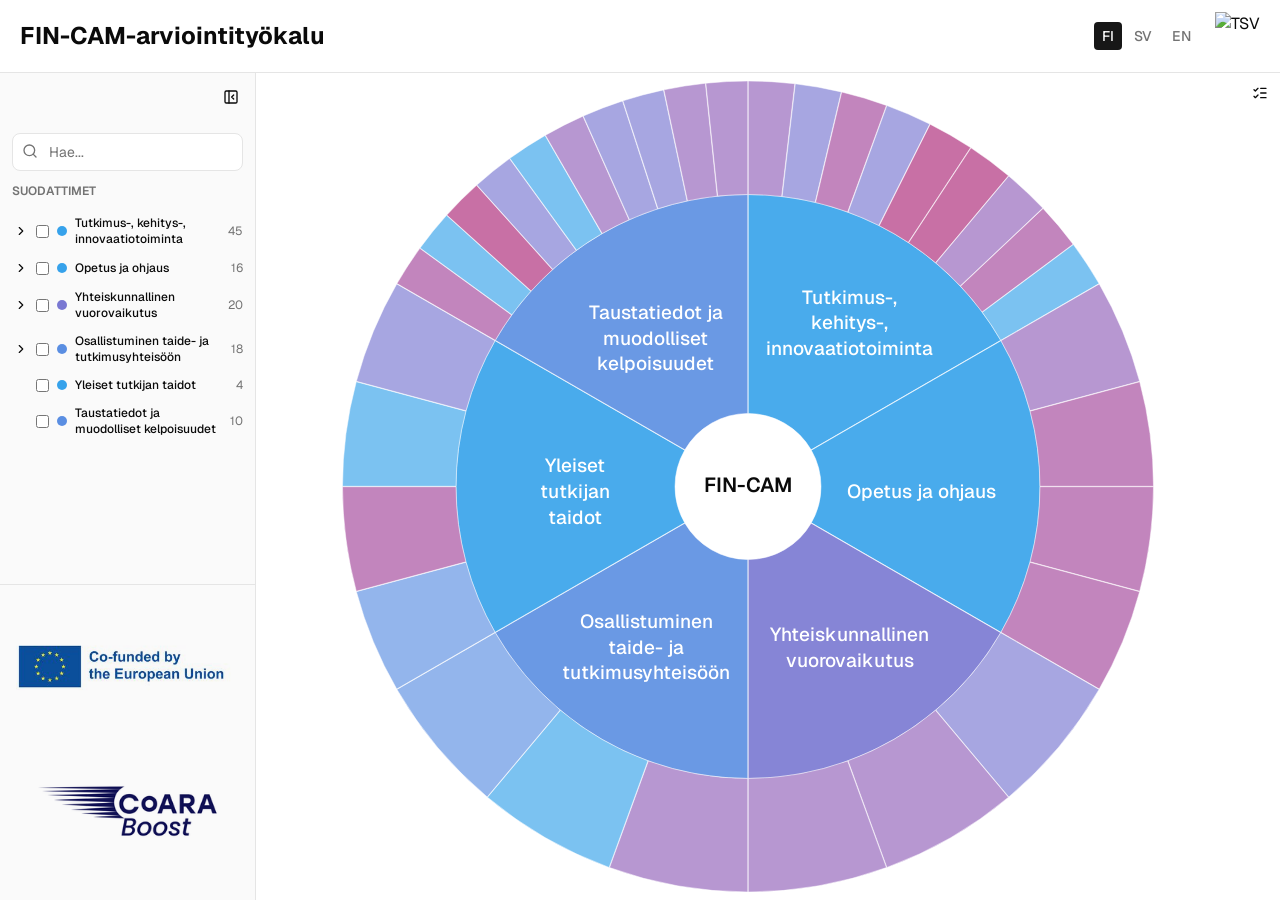
==== commit ee324f1d: "Fix markdown lists" ====
--- a/index.html
+++ b/index.html
@@ -1 +1 @@
-<!DOCTYPE html><html lang="fi" class="h-full antialiased"><head><meta charSet="utf-8"/><meta name="viewport" content="width=device-width, initial-scale=1"/><link rel="preload" as="image" href="https://www.tsv.fi/en/services/directory-of-learned-societies/portal/logo-tsv-en.png"/><link rel="stylesheet" href="/_next/static/chunks/0qv74_meo4xgy.css" data-precedence="next"/><link rel="preload" as="script" fetchPriority="low" href="/_next/static/chunks/00gq-v0e07i1q.js"/><script src="/_next/static/chunks/02i7dfk78~t~2.js" async=""></script><script src="/_next/static/chunks/0s~43s~vyc_h-.js" async=""></script><script src="/_next/static/chunks/16g.ca89g7fib.js" async=""></script><script src="/_next/static/chunks/turbopack-0shxciip96i55.js" async=""></script><script src="/_next/static/chunks/01xlw8hd842-c.js" async=""></script><script src="/_next/static/chunks/0d3shmwh5_nmn.js" async=""></script><script src="/_next/static/chunks/0.m.5_3hdtlox.js" async=""></script><script src="/_next/static/chunks/0tzvta8y9-7sa.js" async=""></script><script src="/_next/static/chunks/11.1o3mnd6v5t.js" async=""></script><link rel="preload" href="https://fonts.googleapis.com/css2?family=Geist:wght@400;500;600;700&amp;family=Geist+Mono:wght@400;500;600;700&amp;display=swap" as="style"/><title>FIN-CAM</title><meta name="description" content="FIN-CAM research evaluation visualization"/><link rel="preconnect" href="https://fonts.googleapis.com"/><link rel="preconnect" href="https://fonts.gstatic.com" crossorigin="anonymous"/><link rel="icon" href="/favicon.ico?favicon.0x3dzn~oxb6tn.ico" sizes="256x256" type="image/x-icon"/><link href="https://fonts.googleapis.com/css2?family=Geist:wght@400;500;600;700&amp;family=Geist+Mono:wght@400;500;600;700&amp;display=swap" rel="stylesheet"/><script src="/_next/static/chunks/03~yq9q893hmn.js" noModule=""></script></head><body class="h-full flex flex-col overflow-hidden" style="font-family:&#x27;Geist&#x27;, sans-serif"><div hidden=""><!--$--><!--/$--></div><header class="flex items-center justify-between px-5 py-3 border-b border-border bg-background shrink-0"><h1 class="text-2xl font-bold">FIN-CAM-arviointityökalu</h1><div class="flex items-center gap-4"><div class="flex items-center gap-1"><a class="px-2 py-1 text-sm font-medium rounded transition-colors bg-primary text-primary-foreground" href="/">FI</a><a class="px-2 py-1 text-sm font-medium rounded transition-colors text-muted-foreground hover:text-foreground hover:bg-muted" href="/sv">SV</a><a class="px-2 py-1 text-sm font-medium rounded transition-colors text-muted-foreground hover:text-foreground hover:bg-muted" href="/en">EN</a></div><img src="https://www.tsv.fi/en/services/directory-of-learned-societies/portal/logo-tsv-en.png" alt="TSV" class="h-12"/></div></header><!--$!--><template data-dgst="BAILOUT_TO_CLIENT_SIDE_RENDERING"></template><!--/$--><script src="/_next/static/chunks/00gq-v0e07i1q.js" id="_R_" async=""></script><script>(self.__next_f=self.__next_f||[]).push([0])</script><script>self.__next_f.push([1,"1:\"$Sreact.fragment\"\n2:I[39756,[\"/_next/static/chunks/01xlw8hd842-c.js\",\"/_next/static/chunks/0d3shmwh5_nmn.js\"],\"default\"]\n3:I[37457,[\"/_next/static/chunks/01xlw8hd842-c.js\",\"/_next/static/chunks/0d3shmwh5_nmn.js\"],\"default\"]\n4:I[92825,[\"/_next/static/chunks/01xlw8hd842-c.js\",\"/_next/static/chunks/0d3shmwh5_nmn.js\"],\"ClientSegmentRoot\"]\n5:I[88537,[\"/_next/static/chunks/01xlw8hd842-c.js\",\"/_next/static/chunks/0d3shmwh5_nmn.js\",\"/_next/static/chunks/0.m.5_3hdtlox.js\",\"/_next/static/chunks/0tzvta8y9-7sa.js\"],\"default\"]\n7:I[32091,[\"/_next/static/chunks/01xlw8hd842-c.js\",\"/_next/static/chunks/0d3shmwh5_nmn.js\",\"/_next/static/chunks/0.m.5_3hdtlox.js\",\"/_next/static/chunks/0tzvta8y9-7sa.js\",\"/_next/static/chunks/11.1o3mnd6v5t.js\"],\"default\"]\n8:I[97367,[\"/_next/static/chunks/01xlw8hd842-c.js\",\"/_next/static/chunks/0d3shmwh5_nmn.js\"],\"OutletBoundary\"]\n9:\"$Sreact.suspense\"\nb:I[97367,[\"/_next/static/chunks/01xlw8hd842-c.js\",\"/_next/static/chunks/0d3shmwh5_nmn.js\"],\"ViewportBoundary\"]\nd:I[97367,[\"/_next/static/chunks/01xlw8hd842-c.js\",\"/_next/static/chunks/0d3shmwh5_nmn.js\"],\"MetadataBoundary\"]\nf:I[68027,[\"/_next/static/chunks/01xlw8hd842-c.js\",\"/_next/static/chunks/0d3shmwh5_nmn.js\"],\"default\",1]\n:HL[\"/_next/static/chunks/0qv74_meo4xgy.css\",\"style\"]\n:HL[\"https://fonts.googleapis.com/css2?family=Geist:wght@400;500;600;700\u0026family=Geist+Mono:wght@400;500;600;700\u0026display=swap\",\"style\"]\n"])</script><script>self.__next_f.push([1,"0:{\"P\":null,\"c\":[\"\",\"\"],\"q\":\"\",\"i\":false,\"f\":[[[\"\",{\"children\":[\"(app)\",{\"children\":[\"__PAGE__\",{}]}]},\"$undefined\",\"$undefined\",16],[[\"$\",\"$1\",\"c\",{\"children\":[[[\"$\",\"link\",\"0\",{\"rel\":\"stylesheet\",\"href\":\"/_next/static/chunks/0qv74_meo4xgy.css\",\"precedence\":\"next\",\"crossOrigin\":\"$undefined\",\"nonce\":\"$undefined\"}],[\"$\",\"script\",\"script-0\",{\"src\":\"/_next/static/chunks/01xlw8hd842-c.js\",\"async\":true,\"nonce\":\"$undefined\"}],[\"$\",\"script\",\"script-1\",{\"src\":\"/_next/static/chunks/0d3shmwh5_nmn.js\",\"async\":true,\"nonce\":\"$undefined\"}]],[\"$\",\"html\",null,{\"lang\":\"fi\",\"className\":\"h-full antialiased\",\"children\":[[\"$\",\"head\",null,{\"children\":[[\"$\",\"title\",null,{\"children\":\"FIN-CAM\"}],[\"$\",\"meta\",null,{\"name\":\"description\",\"content\":\"FIN-CAM research evaluation visualization\"}],[\"$\",\"link\",null,{\"rel\":\"preconnect\",\"href\":\"https://fonts.googleapis.com\"}],[\"$\",\"link\",null,{\"rel\":\"preconnect\",\"href\":\"https://fonts.gstatic.com\",\"crossOrigin\":\"anonymous\"}],[\"$\",\"link\",null,{\"href\":\"https://fonts.googleapis.com/css2?family=Geist:wght@400;500;600;700\u0026family=Geist+Mono:wght@400;500;600;700\u0026display=swap\",\"rel\":\"stylesheet\"}]]}],[\"$\",\"body\",null,{\"className\":\"h-full flex flex-col overflow-hidden\",\"style\":{\"fontFamily\":\"'Geist', sans-serif\"},\"children\":[\"$\",\"$L2\",null,{\"parallelRouterKey\":\"children\",\"error\":\"$undefined\",\"errorStyles\":\"$undefined\",\"errorScripts\":\"$undefined\",\"template\":[\"$\",\"$L3\",null,{}],\"templateStyles\":\"$undefined\",\"templateScripts\":\"$undefined\",\"notFound\":[[[\"$\",\"title\",null,{\"children\":\"404: This page could not be found.\"}],[\"$\",\"div\",null,{\"style\":{\"fontFamily\":\"system-ui,\\\"Segoe UI\\\",Roboto,Helvetica,Arial,sans-serif,\\\"Apple Color Emoji\\\",\\\"Segoe UI Emoji\\\"\",\"height\":\"100vh\",\"textAlign\":\"center\",\"display\":\"flex\",\"flexDirection\":\"column\",\"alignItems\":\"center\",\"justifyContent\":\"center\"},\"children\":[\"$\",\"div\",null,{\"children\":[[\"$\",\"style\",null,{\"dangerouslySetInnerHTML\":{\"__html\":\"body{color:#000;background:#fff;margin:0}.next-error-h1{border-right:1px solid rgba(0,0,0,.3)}@media (prefers-color-scheme:dark){body{color:#fff;background:#000}.next-error-h1{border-right:1px solid rgba(255,255,255,.3)}}\"}}],[\"$\",\"h1\",null,{\"className\":\"next-error-h1\",\"style\":{\"display\":\"inline-block\",\"margin\":\"0 20px 0 0\",\"padding\":\"0 23px 0 0\",\"fontSize\":24,\"fontWeight\":500,\"verticalAlign\":\"top\",\"lineHeight\":\"49px\"},\"children\":404}],[\"$\",\"div\",null,{\"style\":{\"display\":\"inline-block\"},\"children\":[\"$\",\"h2\",null,{\"style\":{\"fontSize\":14,\"fontWeight\":400,\"lineHeight\":\"49px\",\"margin\":0},\"children\":\"This page could not be found.\"}]}]]}]}]],[]],\"forbidden\":\"$undefined\",\"unauthorized\":\"$undefined\"}]}]]}]]}],{\"children\":[[\"$\",\"$1\",\"c\",{\"children\":[[[\"$\",\"script\",\"script-0\",{\"src\":\"/_next/static/chunks/0.m.5_3hdtlox.js\",\"async\":true,\"nonce\":\"$undefined\"}],[\"$\",\"script\",\"script-1\",{\"src\":\"/_next/static/chunks/0tzvta8y9-7sa.js\",\"async\":true,\"nonce\":\"$undefined\"}]],[\"$\",\"$L4\",null,{\"Component\":\"$5\",\"slots\":{\"children\":[\"$\",\"$L2\",null,{\"parallelRouterKey\":\"children\",\"error\":\"$undefined\",\"errorStyles\":\"$undefined\",\"errorScripts\":\"$undefined\",\"template\":[\"$\",\"$L3\",null,{}],\"templateStyles\":\"$undefined\",\"templateScripts\":\"$undefined\",\"notFound\":[[[\"$\",\"title\",null,{\"children\":\"404: This page could not be found.\"}],[\"$\",\"div\",null,{\"style\":\"$0:f:0:1:0:props:children:1:props:children:1:props:children:props:notFound:0:1:props:style\",\"children\":[\"$\",\"div\",null,{\"children\":[[\"$\",\"style\",null,{\"dangerouslySetInnerHTML\":{\"__html\":\"body{color:#000;background:#fff;margin:0}.next-error-h1{border-right:1px solid rgba(0,0,0,.3)}@media (prefers-color-scheme:dark){body{color:#fff;background:#000}.next-error-h1{border-right:1px solid rgba(255,255,255,.3)}}\"}}],[\"$\",\"h1\",null,{\"className\":\"next-error-h1\",\"style\":\"$0:f:0:1:0:props:children:1:props:children:1:props:children:props:notFound:0:1:props:children:props:children:1:props:style\",\"children\":404}],[\"$\",\"div\",null,{\"style\":\"$0:f:0:1:0:props:children:1:props:children:1:props:children:props:notFound:0:1:props:children:props:children:2:props:style\",\"children\":[\"$\",\"h2\",null,{\"style\":\"$0:f:0:1:0:props:children:1:props:children:1:props:children:props:notFound:0:1:props:children:props:children:2:props:children:props:style\",\"children\":\"This page could not be found.\"}]}]]}]}]],[]],\"forbidden\":\"$undefined\",\"unauthorized\":\"$undefined\"}]},\"serverProvidedParams\":{\"params\":{},\"promises\":[\"$@6\"]}}]]}],{\"children\":[[\"$\",\"$1\",\"c\",{\"children\":[[\"$\",\"$L7\",null,{}],[[\"$\",\"script\",\"script-0\",{\"src\":\"/_next/static/chunks/11.1o3mnd6v5t.js\",\"async\":true,\"nonce\":\"$undefined\"}]],[\"$\",\"$L8\",null,{\"children\":[\"$\",\"$9\",null,{\"name\":\"Next.MetadataOutlet\",\"children\":\"$@a\"}]}]]}],{},null,false,null]},null,false,null]},null,false,null],[\"$\",\"$1\",\"h\",{\"children\":[null,[\"$\",\"$Lb\",null,{\"children\":\"$Lc\"}],[\"$\",\"div\",null,{\"hidden\":true,\"children\":[\"$\",\"$Ld\",null,{\"children\":[\"$\",\"$9\",null,{\"name\":\"Next.Metadata\",\"children\":\"$Le\"}]}]}],null]}],false]],\"m\":\"$undefined\",\"G\":[\"$f\",[[\"$\",\"link\",\"0\",{\"rel\":\"stylesheet\",\"href\":\"/_next/static/chunks/0qv74_meo4xgy.css\",\"precedence\":\"next\",\"crossOrigin\":\"$undefined\",\"nonce\":\"$undefined\"}]]],\"S\":true,\"h\":null,\"s\":\"$undefined\",\"l\":\"$undefined\",\"p\":\"$undefined\",\"d\":\"$undefined\",\"b\":\"fJwEghUG5zWc0I8KKdMD1\"}\n"])</script><script>self.__next_f.push([1,"6:\"$0:f:0:1:1:children:0:props:children:1:props:serverProvidedParams:params\"\n"])</script><script>self.__next_f.push([1,"c:[[\"$\",\"meta\",\"0\",{\"charSet\":\"utf-8\"}],[\"$\",\"meta\",\"1\",{\"name\":\"viewport\",\"content\":\"width=device-width, initial-scale=1\"}]]\n"])</script><script>self.__next_f.push([1,"10:I[27201,[\"/_next/static/chunks/01xlw8hd842-c.js\",\"/_next/static/chunks/0d3shmwh5_nmn.js\"],\"IconMark\"]\na:null\ne:[[\"$\",\"link\",\"0\",{\"rel\":\"icon\",\"href\":\"/favicon.ico?favicon.0x3dzn~oxb6tn.ico\",\"sizes\":\"256x256\",\"type\":\"image/x-icon\"}],[\"$\",\"$L10\",\"1\",{}]]\n"])</script></body></html>+<!DOCTYPE html><html lang="fi" class="h-full antialiased"><head><meta charSet="utf-8"/><meta name="viewport" content="width=device-width, initial-scale=1"/><link rel="preload" as="image" href="https://www.tsv.fi/en/services/directory-of-learned-societies/portal/logo-tsv-en.png"/><link rel="stylesheet" href="/_next/static/chunks/10yugatb4i.f-.css" data-precedence="next"/><link rel="preload" as="script" fetchPriority="low" href="/_next/static/chunks/00gq-v0e07i1q.js"/><script src="/_next/static/chunks/02i7dfk78~t~2.js" async=""></script><script src="/_next/static/chunks/0s~43s~vyc_h-.js" async=""></script><script src="/_next/static/chunks/0zk_a2pt.kogu.js" async=""></script><script src="/_next/static/chunks/turbopack-018.zcn7ce901.js" async=""></script><script src="/_next/static/chunks/01xlw8hd842-c.js" async=""></script><script src="/_next/static/chunks/0d3shmwh5_nmn.js" async=""></script><script src="/_next/static/chunks/0.m.5_3hdtlox.js" async=""></script><script src="/_next/static/chunks/0tzvta8y9-7sa.js" async=""></script><script src="/_next/static/chunks/0x7g1blmu-4yv.js" async=""></script><link rel="preload" href="https://fonts.googleapis.com/css2?family=Geist:wght@400;500;600;700&amp;family=Geist+Mono:wght@400;500;600;700&amp;display=swap" as="style"/><title>FIN-CAM</title><meta name="description" content="FIN-CAM research evaluation visualization"/><link rel="preconnect" href="https://fonts.googleapis.com"/><link rel="preconnect" href="https://fonts.gstatic.com" crossorigin="anonymous"/><link rel="icon" href="/favicon.ico?favicon.0x3dzn~oxb6tn.ico" sizes="256x256" type="image/x-icon"/><link href="https://fonts.googleapis.com/css2?family=Geist:wght@400;500;600;700&amp;family=Geist+Mono:wght@400;500;600;700&amp;display=swap" rel="stylesheet"/><script src="/_next/static/chunks/03~yq9q893hmn.js" noModule=""></script></head><body class="h-full flex flex-col overflow-hidden" style="font-family:&#x27;Geist&#x27;, sans-serif"><div hidden=""><!--$--><!--/$--></div><header class="flex items-center justify-between px-5 py-3 border-b border-border bg-background shrink-0"><h1 class="text-2xl font-bold">FIN-CAM-arviointityökalu</h1><div class="flex items-center gap-4"><div class="flex items-center gap-1"><a class="px-2 py-1 text-sm font-medium rounded transition-colors bg-primary text-primary-foreground" href="/">FI</a><a class="px-2 py-1 text-sm font-medium rounded transition-colors text-muted-foreground hover:text-foreground hover:bg-muted" href="/sv">SV</a><a class="px-2 py-1 text-sm font-medium rounded transition-colors text-muted-foreground hover:text-foreground hover:bg-muted" href="/en">EN</a></div><img src="https://www.tsv.fi/en/services/directory-of-learned-societies/portal/logo-tsv-en.png" alt="TSV" class="h-12"/></div></header><!--$!--><template data-dgst="BAILOUT_TO_CLIENT_SIDE_RENDERING"></template><!--/$--><script src="/_next/static/chunks/00gq-v0e07i1q.js" id="_R_" async=""></script><script>(self.__next_f=self.__next_f||[]).push([0])</script><script>self.__next_f.push([1,"1:\"$Sreact.fragment\"\n2:I[39756,[\"/_next/static/chunks/01xlw8hd842-c.js\",\"/_next/static/chunks/0d3shmwh5_nmn.js\"],\"default\"]\n3:I[37457,[\"/_next/static/chunks/01xlw8hd842-c.js\",\"/_next/static/chunks/0d3shmwh5_nmn.js\"],\"default\"]\n4:I[92825,[\"/_next/static/chunks/01xlw8hd842-c.js\",\"/_next/static/chunks/0d3shmwh5_nmn.js\"],\"ClientSegmentRoot\"]\n5:I[88537,[\"/_next/static/chunks/01xlw8hd842-c.js\",\"/_next/static/chunks/0d3shmwh5_nmn.js\",\"/_next/static/chunks/0.m.5_3hdtlox.js\",\"/_next/static/chunks/0tzvta8y9-7sa.js\"],\"default\"]\n7:I[32091,[\"/_next/static/chunks/01xlw8hd842-c.js\",\"/_next/static/chunks/0d3shmwh5_nmn.js\",\"/_next/static/chunks/0.m.5_3hdtlox.js\",\"/_next/static/chunks/0tzvta8y9-7sa.js\",\"/_next/static/chunks/0x7g1blmu-4yv.js\"],\"default\"]\n8:I[97367,[\"/_next/static/chunks/01xlw8hd842-c.js\",\"/_next/static/chunks/0d3shmwh5_nmn.js\"],\"OutletBoundary\"]\n9:\"$Sreact.suspense\"\nb:I[97367,[\"/_next/static/chunks/01xlw8hd842-c.js\",\"/_next/static/chunks/0d3shmwh5_nmn.js\"],\"ViewportBoundary\"]\nd:I[97367,[\"/_next/static/chunks/01xlw8hd842-c.js\",\"/_next/static/chunks/0d3shmwh5_nmn.js\"],\"MetadataBoundary\"]\nf:I[68027,[\"/_next/static/chunks/01xlw8hd842-c.js\",\"/_next/static/chunks/0d3shmwh5_nmn.js\"],\"default\",1]\n:HL[\"/_next/static/chunks/10yugatb4i.f-.css\",\"style\"]\n:HL[\"https://fonts.googleapis.com/css2?family=Geist:wght@400;500;600;700\u0026family=Geist+Mono:wght@400;500;600;700\u0026display=swap\",\"style\"]\n"])</script><script>self.__next_f.push([1,"0:{\"P\":null,\"c\":[\"\",\"\"],\"q\":\"\",\"i\":false,\"f\":[[[\"\",{\"children\":[\"(app)\",{\"children\":[\"__PAGE__\",{}]}]},\"$undefined\",\"$undefined\",16],[[\"$\",\"$1\",\"c\",{\"children\":[[[\"$\",\"link\",\"0\",{\"rel\":\"stylesheet\",\"href\":\"/_next/static/chunks/10yugatb4i.f-.css\",\"precedence\":\"next\",\"crossOrigin\":\"$undefined\",\"nonce\":\"$undefined\"}],[\"$\",\"script\",\"script-0\",{\"src\":\"/_next/static/chunks/01xlw8hd842-c.js\",\"async\":true,\"nonce\":\"$undefined\"}],[\"$\",\"script\",\"script-1\",{\"src\":\"/_next/static/chunks/0d3shmwh5_nmn.js\",\"async\":true,\"nonce\":\"$undefined\"}]],[\"$\",\"html\",null,{\"lang\":\"fi\",\"className\":\"h-full antialiased\",\"children\":[[\"$\",\"head\",null,{\"children\":[[\"$\",\"title\",null,{\"children\":\"FIN-CAM\"}],[\"$\",\"meta\",null,{\"name\":\"description\",\"content\":\"FIN-CAM research evaluation visualization\"}],[\"$\",\"link\",null,{\"rel\":\"preconnect\",\"href\":\"https://fonts.googleapis.com\"}],[\"$\",\"link\",null,{\"rel\":\"preconnect\",\"href\":\"https://fonts.gstatic.com\",\"crossOrigin\":\"anonymous\"}],[\"$\",\"link\",null,{\"href\":\"https://fonts.googleapis.com/css2?family=Geist:wght@400;500;600;700\u0026family=Geist+Mono:wght@400;500;600;700\u0026display=swap\",\"rel\":\"stylesheet\"}]]}],[\"$\",\"body\",null,{\"className\":\"h-full flex flex-col overflow-hidden\",\"style\":{\"fontFamily\":\"'Geist', sans-serif\"},\"children\":[\"$\",\"$L2\",null,{\"parallelRouterKey\":\"children\",\"error\":\"$undefined\",\"errorStyles\":\"$undefined\",\"errorScripts\":\"$undefined\",\"template\":[\"$\",\"$L3\",null,{}],\"templateStyles\":\"$undefined\",\"templateScripts\":\"$undefined\",\"notFound\":[[[\"$\",\"title\",null,{\"children\":\"404: This page could not be found.\"}],[\"$\",\"div\",null,{\"style\":{\"fontFamily\":\"system-ui,\\\"Segoe UI\\\",Roboto,Helvetica,Arial,sans-serif,\\\"Apple Color Emoji\\\",\\\"Segoe UI Emoji\\\"\",\"height\":\"100vh\",\"textAlign\":\"center\",\"display\":\"flex\",\"flexDirection\":\"column\",\"alignItems\":\"center\",\"justifyContent\":\"center\"},\"children\":[\"$\",\"div\",null,{\"children\":[[\"$\",\"style\",null,{\"dangerouslySetInnerHTML\":{\"__html\":\"body{color:#000;background:#fff;margin:0}.next-error-h1{border-right:1px solid rgba(0,0,0,.3)}@media (prefers-color-scheme:dark){body{color:#fff;background:#000}.next-error-h1{border-right:1px solid rgba(255,255,255,.3)}}\"}}],[\"$\",\"h1\",null,{\"className\":\"next-error-h1\",\"style\":{\"display\":\"inline-block\",\"margin\":\"0 20px 0 0\",\"padding\":\"0 23px 0 0\",\"fontSize\":24,\"fontWeight\":500,\"verticalAlign\":\"top\",\"lineHeight\":\"49px\"},\"children\":404}],[\"$\",\"div\",null,{\"style\":{\"display\":\"inline-block\"},\"children\":[\"$\",\"h2\",null,{\"style\":{\"fontSize\":14,\"fontWeight\":400,\"lineHeight\":\"49px\",\"margin\":0},\"children\":\"This page could not be found.\"}]}]]}]}]],[]],\"forbidden\":\"$undefined\",\"unauthorized\":\"$undefined\"}]}]]}]]}],{\"children\":[[\"$\",\"$1\",\"c\",{\"children\":[[[\"$\",\"script\",\"script-0\",{\"src\":\"/_next/static/chunks/0.m.5_3hdtlox.js\",\"async\":true,\"nonce\":\"$undefined\"}],[\"$\",\"script\",\"script-1\",{\"src\":\"/_next/static/chunks/0tzvta8y9-7sa.js\",\"async\":true,\"nonce\":\"$undefined\"}]],[\"$\",\"$L4\",null,{\"Component\":\"$5\",\"slots\":{\"children\":[\"$\",\"$L2\",null,{\"parallelRouterKey\":\"children\",\"error\":\"$undefined\",\"errorStyles\":\"$undefined\",\"errorScripts\":\"$undefined\",\"template\":[\"$\",\"$L3\",null,{}],\"templateStyles\":\"$undefined\",\"templateScripts\":\"$undefined\",\"notFound\":[[[\"$\",\"title\",null,{\"children\":\"404: This page could not be found.\"}],[\"$\",\"div\",null,{\"style\":\"$0:f:0:1:0:props:children:1:props:children:1:props:children:props:notFound:0:1:props:style\",\"children\":[\"$\",\"div\",null,{\"children\":[[\"$\",\"style\",null,{\"dangerouslySetInnerHTML\":{\"__html\":\"body{color:#000;background:#fff;margin:0}.next-error-h1{border-right:1px solid rgba(0,0,0,.3)}@media (prefers-color-scheme:dark){body{color:#fff;background:#000}.next-error-h1{border-right:1px solid rgba(255,255,255,.3)}}\"}}],[\"$\",\"h1\",null,{\"className\":\"next-error-h1\",\"style\":\"$0:f:0:1:0:props:children:1:props:children:1:props:children:props:notFound:0:1:props:children:props:children:1:props:style\",\"children\":404}],[\"$\",\"div\",null,{\"style\":\"$0:f:0:1:0:props:children:1:props:children:1:props:children:props:notFound:0:1:props:children:props:children:2:props:style\",\"children\":[\"$\",\"h2\",null,{\"style\":\"$0:f:0:1:0:props:children:1:props:children:1:props:children:props:notFound:0:1:props:children:props:children:2:props:children:props:style\",\"children\":\"This page could not be found.\"}]}]]}]}]],[]],\"forbidden\":\"$undefined\",\"unauthorized\":\"$undefined\"}]},\"serverProvidedParams\":{\"params\":{},\"promises\":[\"$@6\"]}}]]}],{\"children\":[[\"$\",\"$1\",\"c\",{\"children\":[[\"$\",\"$L7\",null,{}],[[\"$\",\"script\",\"script-0\",{\"src\":\"/_next/static/chunks/0x7g1blmu-4yv.js\",\"async\":true,\"nonce\":\"$undefined\"}]],[\"$\",\"$L8\",null,{\"children\":[\"$\",\"$9\",null,{\"name\":\"Next.MetadataOutlet\",\"children\":\"$@a\"}]}]]}],{},null,false,null]},null,false,null]},null,false,null],[\"$\",\"$1\",\"h\",{\"children\":[null,[\"$\",\"$Lb\",null,{\"children\":\"$Lc\"}],[\"$\",\"div\",null,{\"hidden\":true,\"children\":[\"$\",\"$Ld\",null,{\"children\":[\"$\",\"$9\",null,{\"name\":\"Next.Metadata\",\"children\":\"$Le\"}]}]}],null]}],false]],\"m\":\"$undefined\",\"G\":[\"$f\",[[\"$\",\"link\",\"0\",{\"rel\":\"stylesheet\",\"href\":\"/_next/static/chunks/10yugatb4i.f-.css\",\"precedence\":\"next\",\"crossOrigin\":\"$undefined\",\"nonce\":\"$undefined\"}]]],\"S\":true,\"h\":null,\"s\":\"$undefined\",\"l\":\"$undefined\",\"p\":\"$undefined\",\"d\":\"$undefined\",\"b\":\"EV1OeHjjrzP5zmonD03Ox\"}\n"])</script><script>self.__next_f.push([1,"6:\"$0:f:0:1:1:children:0:props:children:1:props:serverProvidedParams:params\"\n"])</script><script>self.__next_f.push([1,"c:[[\"$\",\"meta\",\"0\",{\"charSet\":\"utf-8\"}],[\"$\",\"meta\",\"1\",{\"name\":\"viewport\",\"content\":\"width=device-width, initial-scale=1\"}]]\n"])</script><script>self.__next_f.push([1,"10:I[27201,[\"/_next/static/chunks/01xlw8hd842-c.js\",\"/_next/static/chunks/0d3shmwh5_nmn.js\"],\"IconMark\"]\na:null\ne:[[\"$\",\"link\",\"0\",{\"rel\":\"icon\",\"href\":\"/favicon.ico?favicon.0x3dzn~oxb6tn.ico\",\"sizes\":\"256x256\",\"type\":\"image/x-icon\"}],[\"$\",\"$L10\",\"1\",{}]]\n"])</script></body></html>
--- a/_next/static/chunks/10yugatb4i.f-.css
+++ b/_next/static/chunks/10yugatb4i.f-.css
@@ -0,0 +1 @@
+@layer properties{@supports (((-webkit-hyphens:none)) and (not (margin-trim:inline))) or ((-moz-orient:inline) and (not (color:rgb(from red r g b)))){*,:before,:after,::backdrop{--tw-translate-x:0;--tw-translate-y:0;--tw-translate-z:0;--tw-rotate-x:initial;--tw-rotate-y:initial;--tw-rotate-z:initial;--tw-skew-x:initial;--tw-skew-y:initial;--tw-space-y-reverse:0;--tw-border-style:solid;--tw-leading:initial;--tw-font-weight:initial;--tw-shadow:0 0 #0000;--tw-shadow-color:initial;--tw-shadow-alpha:100%;--tw-inset-shadow:0 0 #0000;--tw-inset-shadow-color:initial;--tw-inset-shadow-alpha:100%;--tw-ring-color:initial;--tw-ring-shadow:0 0 #0000;--tw-inset-ring-color:initial;--tw-inset-ring-shadow:0 0 #0000;--tw-ring-inset:initial;--tw-ring-offset-width:0px;--tw-ring-offset-color:#fff;--tw-ring-offset-shadow:0 0 #0000;--tw-outline-style:solid;--tw-duration:initial;--tw-animation-delay:0s;--tw-animation-direction:normal;--tw-animation-duration:initial;--tw-animation-fill-mode:none;--tw-animation-iteration-count:1;--tw-enter-blur:0;--tw-enter-opacity:1;--tw-enter-rotate:0;--tw-enter-scale:1;--tw-enter-translate-x:0;--tw-enter-translate-y:0;--tw-exit-blur:0;--tw-exit-opacity:1;--tw-exit-rotate:0;--tw-exit-scale:1;--tw-exit-translate-x:0;--tw-exit-translate-y:0}}}@layer theme{:root,:host{--font-sans:var(--font-sans);--color-yellow-200:#fff085;--spacing:.25rem;--container-sm:24rem;--text-xs:.75rem;--text-xs--line-height:calc(1 / .75);--text-sm:.875rem;--text-sm--line-height:calc(1.25 / .875);--text-xl:1.25rem;--text-xl--line-height:calc(1.75 / 1.25);--text-2xl:1.5rem;--text-2xl--line-height:calc(2 / 1.5);--font-weight-medium:500;--font-weight-semibold:600;--font-weight-bold:700;--radius-md:calc(var(--radius) * .8);--default-transition-duration:.15s;--default-transition-timing-function:cubic-bezier(.4, 0, .2, 1);--default-font-family:var(--font-sans);--default-mono-font-family:var(--font-geist-mono)}@supports (color:lab(0% 0 0)){:root,:host{--color-yellow-200:lab(94.3433% -5.00429 52.9663)}}}@layer base{*,:after,:before,::backdrop{box-sizing:border-box;border:0 solid;margin:0;padding:0}::file-selector-button{box-sizing:border-box;border:0 solid;margin:0;padding:0}html,:host{-webkit-text-size-adjust:100%;tab-size:4;line-height:1.5;font-family:var(--default-font-family,ui-sans-serif, system-ui, sans-serif, "Apple Color Emoji", "Segoe UI Emoji", "Segoe UI Symbol", "Noto Color Emoji");font-feature-settings:var(--default-font-feature-settings,normal);font-variation-settings:var(--default-font-variation-settings,normal);-webkit-tap-highlight-color:transparent}hr{height:0;color:inherit;border-top-width:1px}abbr:where([title]){-webkit-text-decoration:underline dotted;text-decoration:underline dotted}h1,h2,h3,h4,h5,h6{font-size:inherit;font-weight:inherit}a{color:inherit;-webkit-text-decoration:inherit;-webkit-text-decoration:inherit;-webkit-text-decoration:inherit;-webkit-text-decoration:inherit;text-decoration:inherit}b,strong{font-weight:bolder}code,kbd,samp,pre{font-family:var(--default-mono-font-family,ui-monospace, SFMono-Regular, Menlo, Monaco, Consolas, "Liberation Mono", "Courier New", monospace);font-feature-settings:var(--default-mono-font-feature-settings,normal);font-variation-settings:var(--default-mono-font-variation-settings,normal);font-size:1em}small{font-size:80%}sub,sup{vertical-align:baseline;font-size:75%;line-height:0;position:relative}sub{bottom:-.25em}sup{top:-.5em}table{text-indent:0;border-color:inherit;border-collapse:collapse}:-moz-focusring{outline:auto}progress{vertical-align:baseline}summary{display:list-item}ol,ul,menu{list-style:none}img,svg,video,canvas,audio,iframe,embed,object{vertical-align:middle;display:block}img,video{max-width:100%;height:auto}button,input,select,optgroup,textarea{font:inherit;font-feature-settings:inherit;font-variation-settings:inherit;letter-spacing:inherit;color:inherit;opacity:1;background-color:#0000;border-radius:0}::file-selector-button{font:inherit;font-feature-settings:inherit;font-variation-settings:inherit;letter-spacing:inherit;color:inherit;opacity:1;background-color:#0000;border-radius:0}:where(select:is([multiple],[size])) optgroup{font-weight:bolder}:where(select:is([multiple],[size])) optgroup option{padding-inline-start:20px}::file-selector-button{margin-inline-end:4px}::placeholder{opacity:1}@supports (not ((-webkit-appearance:-apple-pay-button))) or (contain-intrinsic-size:1px){::placeholder{color:currentColor}@supports (color:color-mix(in lab, red, red)){::placeholder{color:color-mix(in oklab, currentcolor 50%, transparent)}}}textarea{resize:vertical}::-webkit-search-decoration{-webkit-appearance:none}::-webkit-date-and-time-value{min-height:1lh;text-align:inherit}::-webkit-datetime-edit{display:inline-flex}::-webkit-datetime-edit-fields-wrapper{padding:0}::-webkit-datetime-edit{padding-block:0}::-webkit-datetime-edit-year-field{padding-block:0}::-webkit-datetime-edit-month-field{padding-block:0}::-webkit-datetime-edit-day-field{padding-block:0}::-webkit-datetime-edit-hour-field{padding-block:0}::-webkit-datetime-edit-minute-field{padding-block:0}::-webkit-datetime-edit-second-field{padding-block:0}::-webkit-datetime-edit-millisecond-field{padding-block:0}::-webkit-datetime-edit-meridiem-field{padding-block:0}::-webkit-calendar-picker-indicator{line-height:1}:-moz-ui-invalid{box-shadow:none}button,input:where([type=button],[type=reset],[type=submit]){appearance:button}::file-selector-button{appearance:button}::-webkit-inner-spin-button{height:auto}::-webkit-outer-spin-button{height:auto}[hidden]:where(:not([hidden=until-found])){display:none!important}*{border-color:var(--border);outline-color:var(--ring)}@supports (color:color-mix(in lab, red, red)){*{outline-color:color-mix(in oklab, var(--ring) 50%, transparent)}}body{background-color:var(--background);color:var(--foreground)}html{font-family:var(--font-sans)}}@layer components;@layer utilities{.pointer-events-none{pointer-events:none}.absolute{position:absolute}.fixed{position:fixed}.relative{position:relative}.inset-0{inset:calc(var(--spacing) * 0)}.start{inset-inline-start:var(--spacing)}.end{inset-inline-end:var(--spacing)}.top-2\.5{top:calc(var(--spacing) * 2.5)}.top-full{top:100%}.right-2{right:calc(var(--spacing) * 2)}.bottom-4{bottom:calc(var(--spacing) * 4)}.left-0{left:calc(var(--spacing) * 0)}.left-1\/2{left:50%}.left-2\.5{left:calc(var(--spacing) * 2.5)}.z-10{z-index:10}.m-1{margin:calc(var(--spacing) * 1)}.mt-1{margin-top:calc(var(--spacing) * 1)}.mb-1{margin-bottom:calc(var(--spacing) * 1)}.mb-2{margin-bottom:calc(var(--spacing) * 2)}.ml-6{margin-left:calc(var(--spacing) * 6)}.ml-auto{margin-left:auto}.line-clamp-3{-webkit-line-clamp:3;-webkit-box-orient:vertical;display:-webkit-box;overflow:hidden}.flex{display:flex}.grid{display:grid}.inline-flex{display:inline-flex}.size-2{width:calc(var(--spacing) * 2);height:calc(var(--spacing) * 2)}.size-2\.5{width:calc(var(--spacing) * 2.5);height:calc(var(--spacing) * 2.5)}.size-3{width:calc(var(--spacing) * 3);height:calc(var(--spacing) * 3)}.size-3\.5{width:calc(var(--spacing) * 3.5);height:calc(var(--spacing) * 3.5)}.size-4{width:calc(var(--spacing) * 4);height:calc(var(--spacing) * 4)}.size-6{width:calc(var(--spacing) * 6);height:calc(var(--spacing) * 6)}.size-7{width:calc(var(--spacing) * 7);height:calc(var(--spacing) * 7)}.size-8{width:calc(var(--spacing) * 8);height:calc(var(--spacing) * 8)}.size-9{width:calc(var(--spacing) * 9);height:calc(var(--spacing) * 9)}.h-6{height:calc(var(--spacing) * 6)}.h-7{height:calc(var(--spacing) * 7)}.h-8{height:calc(var(--spacing) * 8)}.h-9{height:calc(var(--spacing) * 9)}.h-12{height:calc(var(--spacing) * 12)}.h-full{height:100%}.w-4\.5{width:calc(var(--spacing) * 4.5)}.w-full{width:100%}.max-w-sm{max-width:var(--container-sm)}.min-w-0{min-width:calc(var(--spacing) * 0)}.min-w-\[100px\]{min-width:100px}.flex-1{flex:1}.shrink-0{flex-shrink:0}.-translate-x-1\/2{--tw-translate-x:calc(calc(1 / 2 * 100%) * -1);translate:var(--tw-translate-x) var(--tw-translate-y)}.rotate-90{rotate:90deg}.rotate-180{rotate:180deg}.transform{transform:var(--tw-rotate-x,) var(--tw-rotate-y,) var(--tw-rotate-z,) var(--tw-skew-x,) var(--tw-skew-y,)}.cursor-grab{cursor:grab}.cursor-pointer{cursor:pointer}.list-decimal{list-style-type:decimal}.list-disc{list-style-type:disc}.grid-cols-1{grid-template-columns:repeat(1,minmax(0,1fr))}.flex-col{flex-direction:column}.items-center{align-items:center}.items-start{align-items:flex-start}.justify-between{justify-content:space-between}.justify-center{justify-content:center}.justify-end{justify-content:flex-end}.justify-start{justify-content:flex-start}.gap-1{gap:calc(var(--spacing) * 1)}.gap-1\.5{gap:calc(var(--spacing) * 1.5)}.gap-2{gap:calc(var(--spacing) * 2)}.gap-3{gap:calc(var(--spacing) * 3)}.gap-4{gap:calc(var(--spacing) * 4)}:where(.space-y-0\.5>:not(:last-child)){--tw-space-y-reverse:0;margin-block-start:calc(calc(var(--spacing) * .5) * var(--tw-space-y-reverse));margin-block-end:calc(calc(var(--spacing) * .5) * calc(1 - var(--tw-space-y-reverse)))}.self-start{align-self:flex-start}.overflow-auto{overflow:auto}.overflow-hidden{overflow:hidden}.rounded{border-radius:.25rem}.rounded-\[min\(var\(--radius-md\)\,10px\)\]{border-radius:min(var(--radius-md), 10px)}.rounded-\[min\(var\(--radius-md\)\,12px\)\]{border-radius:min(var(--radius-md), 12px)}.rounded-full{border-radius:3.40282e38px}.rounded-lg{border-radius:var(--radius)}.rounded-md{border-radius:calc(var(--radius) * .8)}.rounded-sm{border-radius:calc(var(--radius) * .6)}.border{border-style:var(--tw-border-style);border-width:1px}.border-0{border-style:var(--tw-border-style);border-width:0}.border-t{border-top-style:var(--tw-border-style);border-top-width:1px}.border-r{border-right-style:var(--tw-border-style);border-right-width:1px}.border-b{border-bottom-style:var(--tw-border-style);border-bottom-width:1px}.border-l{border-left-style:var(--tw-border-style);border-left-width:1px}.border-border{border-color:var(--border)}.border-input{border-color:var(--input)}.border-sidebar-border{border-color:var(--sidebar-border)}.border-transparent{border-color:#0000}.bg-accent{background-color:var(--accent)}.bg-background{background-color:var(--background)}.bg-card{background-color:var(--card)}.bg-destructive\/10{background-color:var(--destructive)}@supports (color:color-mix(in lab, red, red)){.bg-destructive\/10{background-color:color-mix(in oklab, var(--destructive) 10%, transparent)}}.bg-muted{background-color:var(--muted)}.bg-popover{background-color:var(--popover)}.bg-primary{background-color:var(--primary)}.bg-secondary{background-color:var(--secondary)}.bg-sidebar{background-color:var(--sidebar)}.bg-yellow-200{background-color:var(--color-yellow-200)}.bg-clip-padding{background-clip:padding-box}.object-contain{object-fit:contain}.p-0\.5{padding:calc(var(--spacing) * .5)}.p-1{padding:calc(var(--spacing) * 1)}.p-2{padding:calc(var(--spacing) * 2)}.p-3{padding:calc(var(--spacing) * 3)}.p-4{padding:calc(var(--spacing) * 4)}.px-1\.5{padding-inline:calc(var(--spacing) * 1.5)}.px-2{padding-inline:calc(var(--spacing) * 2)}.px-2\.5{padding-inline:calc(var(--spacing) * 2.5)}.px-3{padding-inline:calc(var(--spacing) * 3)}.px-4{padding-inline:calc(var(--spacing) * 4)}.px-5{padding-inline:calc(var(--spacing) * 5)}.px-6{padding-inline:calc(var(--spacing) * 6)}.py-0\.5{padding-block:calc(var(--spacing) * .5)}.py-1{padding-block:calc(var(--spacing) * 1)}.py-1\.5{padding-block:calc(var(--spacing) * 1.5)}.py-2{padding-block:calc(var(--spacing) * 2)}.py-3{padding-block:calc(var(--spacing) * 3)}.py-4{padding-block:calc(var(--spacing) * 4)}.pt-2{padding-top:calc(var(--spacing) * 2)}.pt-3{padding-top:calc(var(--spacing) * 3)}.pt-4{padding-top:calc(var(--spacing) * 4)}.pt-6{padding-top:calc(var(--spacing) * 6)}.pr-8{padding-right:calc(var(--spacing) * 8)}.pb-0{padding-bottom:calc(var(--spacing) * 0)}.pb-2{padding-bottom:calc(var(--spacing) * 2)}.pb-3{padding-bottom:calc(var(--spacing) * 3)}.pb-6{padding-bottom:calc(var(--spacing) * 6)}.pl-4{padding-left:calc(var(--spacing) * 4)}.pl-9{padding-left:calc(var(--spacing) * 9)}.text-center{text-align:center}.text-left{text-align:left}.text-2xl{font-size:var(--text-2xl);line-height:var(--tw-leading,var(--text-2xl--line-height))}.text-sm{font-size:var(--text-sm);line-height:var(--tw-leading,var(--text-sm--line-height))}.text-xl{font-size:var(--text-xl);line-height:var(--tw-leading,var(--text-xl--line-height))}.text-xs{font-size:var(--text-xs);line-height:var(--tw-leading,var(--text-xs--line-height))}.text-\[0\.8rem\]{font-size:.8rem}.leading-none{--tw-leading:1;line-height:1}.font-bold{--tw-font-weight:var(--font-weight-bold);font-weight:var(--font-weight-bold)}.font-medium{--tw-font-weight:var(--font-weight-medium);font-weight:var(--font-weight-medium)}.font-semibold{--tw-font-weight:var(--font-weight-semibold);font-weight:var(--font-weight-semibold)}.break-words{overflow-wrap:break-word}.whitespace-nowrap{white-space:nowrap}.text-destructive{color:var(--destructive)}.text-inherit{color:inherit}.text-muted-foreground{color:var(--muted-foreground)}.text-popover-foreground{color:var(--popover-foreground)}.text-primary{color:var(--primary)}.text-primary-foreground{color:var(--primary-foreground)}.text-secondary-foreground{color:var(--secondary-foreground)}.text-sidebar-foreground{color:var(--sidebar-foreground)}.uppercase{text-transform:uppercase}.underline{text-decoration-line:underline}.underline-offset-4{text-underline-offset:4px}.antialiased{-webkit-font-smoothing:antialiased;-moz-osx-font-smoothing:grayscale}.accent-current{accent-color:currentColor}.opacity-0{opacity:0}.opacity-50{opacity:.5}.opacity-100{opacity:1}.mix-blend-multiply{mix-blend-mode:multiply}.shadow-md{--tw-shadow:0 4px 6px -1px var(--tw-shadow-color,#0000001a), 0 2px 4px -2px var(--tw-shadow-color,#0000001a);box-shadow:var(--tw-inset-shadow), var(--tw-inset-ring-shadow), var(--tw-ring-offset-shadow), var(--tw-ring-shadow), var(--tw-shadow)}.ring{--tw-ring-shadow:var(--tw-ring-inset,) 0 0 0 calc(1px + var(--tw-ring-offset-width)) var(--tw-ring-color,currentcolor);box-shadow:var(--tw-inset-shadow), var(--tw-inset-ring-shadow), var(--tw-ring-offset-shadow), var(--tw-ring-shadow), var(--tw-shadow)}.outline{outline-style:var(--tw-outline-style);outline-width:1px}.transition{transition-property:color,background-color,border-color,outline-color,text-decoration-color,fill,stroke,--tw-gradient-from,--tw-gradient-via,--tw-gradient-to,opacity,box-shadow,transform,translate,scale,rotate,filter,-webkit-backdrop-filter,backdrop-filter,display,content-visibility,overlay,pointer-events;transition-timing-function:var(--tw-ease,var(--default-transition-timing-function));transition-duration:var(--tw-duration,var(--default-transition-duration))}.transition-\[width\]{transition-property:width;transition-timing-function:var(--tw-ease,var(--default-transition-timing-function));transition-duration:var(--tw-duration,var(--default-transition-duration))}.transition-all{transition-property:all;transition-timing-function:var(--tw-ease,var(--default-transition-timing-function));transition-duration:var(--tw-duration,var(--default-transition-duration))}.transition-colors{transition-property:color,background-color,border-color,outline-color,text-decoration-color,fill,stroke,--tw-gradient-from,--tw-gradient-via,--tw-gradient-to;transition-timing-function:var(--tw-ease,var(--default-transition-timing-function));transition-duration:var(--tw-duration,var(--default-transition-duration))}.transition-opacity{transition-property:opacity;transition-timing-function:var(--tw-ease,var(--default-transition-timing-function));transition-duration:var(--tw-duration,var(--default-transition-duration))}.transition-transform{transition-property:transform,translate,scale,rotate;transition-timing-function:var(--tw-ease,var(--default-transition-timing-function));transition-duration:var(--tw-duration,var(--default-transition-duration))}.duration-200{--tw-duration:.2s;transition-duration:.2s}.duration-300{--tw-duration:.3s;transition-duration:.3s}.outline-none{--tw-outline-style:none;outline-style:none}.select-none{-webkit-user-select:none;user-select:none}.placeholder\:text-muted-foreground::placeholder{color:var(--muted-foreground)}.last\:mb-0:last-child{margin-bottom:calc(var(--spacing) * 0)}@media (hover:hover){.hover\:-translate-y-0\.5:hover{--tw-translate-y:calc(var(--spacing) * -.5);translate:var(--tw-translate-x) var(--tw-translate-y)}.hover\:bg-destructive\/20:hover{background-color:var(--destructive)}@supports (color:color-mix(in lab, red, red)){.hover\:bg-destructive\/20:hover{background-color:color-mix(in oklab, var(--destructive) 20%, transparent)}}.hover\:bg-muted:hover{background-color:var(--muted)}.hover\:bg-secondary\/80:hover{background-color:var(--secondary)}@supports (color:color-mix(in lab, red, red)){.hover\:bg-secondary\/80:hover{background-color:color-mix(in oklab, var(--secondary) 80%, transparent)}}.hover\:bg-sidebar-accent:hover{background-color:var(--sidebar-accent)}.hover\:text-foreground:hover{color:var(--foreground)}.hover\:text-primary:hover{color:var(--primary)}.hover\:underline:hover{text-decoration-line:underline}.hover\:shadow-lg:hover{--tw-shadow:0 10px 15px -3px var(--tw-shadow-color,#0000001a), 0 4px 6px -4px var(--tw-shadow-color,#0000001a);box-shadow:var(--tw-inset-shadow), var(--tw-inset-ring-shadow), var(--tw-ring-offset-shadow), var(--tw-ring-shadow), var(--tw-shadow)}}.focus\:ring-1:focus{--tw-ring-shadow:var(--tw-ring-inset,) 0 0 0 calc(1px + var(--tw-ring-offset-width)) var(--tw-ring-color,currentcolor);box-shadow:var(--tw-inset-shadow), var(--tw-inset-ring-shadow), var(--tw-ring-offset-shadow), var(--tw-ring-shadow), var(--tw-shadow)}.focus\:ring-ring:focus{--tw-ring-color:var(--ring)}.focus\:outline-none:focus{--tw-outline-style:none;outline-style:none}.focus-visible\:border-destructive\/40:focus-visible{border-color:var(--destructive)}@supports (color:color-mix(in lab, red, red)){.focus-visible\:border-destructive\/40:focus-visible{border-color:color-mix(in oklab, var(--destructive) 40%, transparent)}}.focus-visible\:border-ring:focus-visible{border-color:var(--ring)}.focus-visible\:ring-3:focus-visible{--tw-ring-shadow:var(--tw-ring-inset,) 0 0 0 calc(3px + var(--tw-ring-offset-width)) var(--tw-ring-color,currentcolor);box-shadow:var(--tw-inset-shadow), var(--tw-inset-ring-shadow), var(--tw-ring-offset-shadow), var(--tw-ring-shadow), var(--tw-shadow)}.focus-visible\:ring-destructive\/20:focus-visible{--tw-ring-color:var(--destructive)}@supports (color:color-mix(in lab, red, red)){.focus-visible\:ring-destructive\/20:focus-visible{--tw-ring-color:color-mix(in oklab, var(--destructive) 20%, transparent)}}.focus-visible\:ring-ring\/50:focus-visible{--tw-ring-color:var(--ring)}@supports (color:color-mix(in lab, red, red)){.focus-visible\:ring-ring\/50:focus-visible{--tw-ring-color:color-mix(in oklab, var(--ring) 50%, transparent)}}.active\:not-aria-\[haspopup\]\:translate-y-px:active:not([aria-haspopup]){--tw-translate-y:1px;translate:var(--tw-translate-x) var(--tw-translate-y)}.disabled\:pointer-events-none:disabled{pointer-events:none}.disabled\:cursor-default:disabled{cursor:default}.disabled\:opacity-40:disabled{opacity:.4}.disabled\:opacity-50:disabled{opacity:.5}:where([data-slot=button-group]) .in-data-\[slot\=button-group\]\:rounded-lg{border-radius:var(--radius)}.has-data-\[icon\=inline-end\]\:pr-1\.5:has([data-icon=inline-end]){padding-right:calc(var(--spacing) * 1.5)}.has-data-\[icon\=inline-end\]\:pr-2:has([data-icon=inline-end]){padding-right:calc(var(--spacing) * 2)}.has-data-\[icon\=inline-end\]\:pr-3:has([data-icon=inline-end]){padding-right:calc(var(--spacing) * 3)}.has-data-\[icon\=inline-start\]\:pl-1\.5:has([data-icon=inline-start]){padding-left:calc(var(--spacing) * 1.5)}.has-data-\[icon\=inline-start\]\:pl-2:has([data-icon=inline-start]){padding-left:calc(var(--spacing) * 2)}.has-data-\[icon\=inline-start\]\:pl-3:has([data-icon=inline-start]){padding-left:calc(var(--spacing) * 3)}.aria-expanded\:bg-muted[aria-expanded=true]{background-color:var(--muted)}.aria-expanded\:bg-secondary[aria-expanded=true]{background-color:var(--secondary)}.aria-expanded\:text-foreground[aria-expanded=true]{color:var(--foreground)}.aria-expanded\:text-secondary-foreground[aria-expanded=true]{color:var(--secondary-foreground)}.aria-invalid\:border-destructive[aria-invalid=true]{border-color:var(--destructive)}.aria-invalid\:ring-3[aria-invalid=true]{--tw-ring-shadow:var(--tw-ring-inset,) 0 0 0 calc(3px + var(--tw-ring-offset-width)) var(--tw-ring-color,currentcolor);box-shadow:var(--tw-inset-shadow), var(--tw-inset-ring-shadow), var(--tw-ring-offset-shadow), var(--tw-ring-shadow), var(--tw-shadow)}.aria-invalid\:ring-destructive\/20[aria-invalid=true]{--tw-ring-color:var(--destructive)}@supports (color:color-mix(in lab, red, red)){.aria-invalid\:ring-destructive\/20[aria-invalid=true]{--tw-ring-color:color-mix(in oklab, var(--destructive) 20%, transparent)}}@media (min-width:40rem){.sm\:grid-cols-2{grid-template-columns:repeat(2,minmax(0,1fr))}}@media (min-width:80rem){.xl\:grid-cols-3{grid-template-columns:repeat(3,minmax(0,1fr))}}@media (min-width:96rem){.\32 xl\:grid-cols-4{grid-template-columns:repeat(4,minmax(0,1fr))}}.dark\:border-input:is(.dark *){border-color:var(--input)}.dark\:bg-destructive\/20:is(.dark *){background-color:var(--destructive)}@supports (color:color-mix(in lab, red, red)){.dark\:bg-destructive\/20:is(.dark *){background-color:color-mix(in oklab, var(--destructive) 20%, transparent)}}.dark\:bg-input\/30:is(.dark *){background-color:var(--input)}@supports (color:color-mix(in lab, red, red)){.dark\:bg-input\/30:is(.dark *){background-color:color-mix(in oklab, var(--input) 30%, transparent)}}@media (hover:hover){.dark\:hover\:bg-destructive\/30:is(.dark *):hover{background-color:var(--destructive)}@supports (color:color-mix(in lab, red, red)){.dark\:hover\:bg-destructive\/30:is(.dark *):hover{background-color:color-mix(in oklab, var(--destructive) 30%, transparent)}}.dark\:hover\:bg-input\/50:is(.dark *):hover{background-color:var(--input)}@supports (color:color-mix(in lab, red, red)){.dark\:hover\:bg-input\/50:is(.dark *):hover{background-color:color-mix(in oklab, var(--input) 50%, transparent)}}.dark\:hover\:bg-muted\/50:is(.dark *):hover{background-color:var(--muted)}@supports (color:color-mix(in lab, red, red)){.dark\:hover\:bg-muted\/50:is(.dark *):hover{background-color:color-mix(in oklab, var(--muted) 50%, transparent)}}}.dark\:focus-visible\:ring-destructive\/40:is(.dark *):focus-visible{--tw-ring-color:var(--destructive)}@supports (color:color-mix(in lab, red, red)){.dark\:focus-visible\:ring-destructive\/40:is(.dark *):focus-visible{--tw-ring-color:color-mix(in oklab, var(--destructive) 40%, transparent)}}.dark\:aria-invalid\:border-destructive\/50:is(.dark *)[aria-invalid=true]{border-color:var(--destructive)}@supports (color:color-mix(in lab, red, red)){.dark\:aria-invalid\:border-destructive\/50:is(.dark *)[aria-invalid=true]{border-color:color-mix(in oklab, var(--destructive) 50%, transparent)}}.dark\:aria-invalid\:ring-destructive\/40:is(.dark *)[aria-invalid=true]{--tw-ring-color:var(--destructive)}@supports (color:color-mix(in lab, red, red)){.dark\:aria-invalid\:ring-destructive\/40:is(.dark *)[aria-invalid=true]{--tw-ring-color:color-mix(in oklab, var(--destructive) 40%, transparent)}}.\[\&_svg\]\:pointer-events-none svg{pointer-events:none}.\[\&_svg\]\:shrink-0 svg{flex-shrink:0}.\[\&_svg\:not\(\[class\*\=\'size-\'\]\)\]\:size-3 svg:not([class*=size-]){width:calc(var(--spacing) * 3);height:calc(var(--spacing) * 3)}.\[\&_svg\:not\(\[class\*\=\'size-\'\]\)\]\:size-3\.5 svg:not([class*=size-]){width:calc(var(--spacing) * 3.5);height:calc(var(--spacing) * 3.5)}.\[\&_svg\:not\(\[class\*\=\'size-\'\]\)\]\:size-4 svg:not([class*=size-]){width:calc(var(--spacing) * 4);height:calc(var(--spacing) * 4)}@media (hover:hover){.\[a\]\:hover\:bg-primary\/80:is(a):hover{background-color:var(--primary)}@supports (color:color-mix(in lab, red, red)){.\[a\]\:hover\:bg-primary\/80:is(a):hover{background-color:color-mix(in oklab, var(--primary) 80%, transparent)}}}}@property --tw-animation-delay{syntax:"*";inherits:false;initial-value:0s}@property --tw-animation-direction{syntax:"*";inherits:false;initial-value:normal}@property --tw-animation-duration{syntax:"*";inherits:false}@property --tw-animation-fill-mode{syntax:"*";inherits:false;initial-value:none}@property --tw-animation-iteration-count{syntax:"*";inherits:false;initial-value:1}@property --tw-enter-blur{syntax:"*";inherits:false;initial-value:0}@property --tw-enter-opacity{syntax:"*";inherits:false;initial-value:1}@property --tw-enter-rotate{syntax:"*";inherits:false;initial-value:0}@property --tw-enter-scale{syntax:"*";inherits:false;initial-value:1}@property --tw-enter-translate-x{syntax:"*";inherits:false;initial-value:0}@property --tw-enter-translate-y{syntax:"*";inherits:false;initial-value:0}@property --tw-exit-blur{syntax:"*";inherits:false;initial-value:0}@property --tw-exit-opacity{syntax:"*";inherits:false;initial-value:1}@property --tw-exit-rotate{syntax:"*";inherits:false;initial-value:0}@property --tw-exit-scale{syntax:"*";inherits:false;initial-value:1}@property --tw-exit-translate-x{syntax:"*";inherits:false;initial-value:0}@property --tw-exit-translate-y{syntax:"*";inherits:false;initial-value:0}:root{--background:#fff;--foreground:#0a0a0a;--card:#fff;--card-foreground:#0a0a0a;--popover:#fff;--popover-foreground:#0a0a0a;--primary:#171717;--primary-foreground:#fafafa;--secondary:#f5f5f5;--secondary-foreground:#171717;--muted:#f5f5f5;--muted-foreground:#737373;--accent:#f5f5f5;--accent-foreground:#171717;--destructive:#e40014;--border:#e5e5e5;--input:#e5e5e5;--ring:#a1a1a1;--chart-1:#d4d4d4;--chart-2:#737373;--chart-3:#525252;--chart-4:#404040;--chart-5:#262626;--radius:.625rem;--sidebar:#fafafa;--sidebar-foreground:#0a0a0a;--sidebar-primary:#171717;--sidebar-primary-foreground:#fafafa;--sidebar-accent:#f5f5f5;--sidebar-accent-foreground:#171717;--sidebar-border:#e5e5e5;--sidebar-ring:#a1a1a1}@supports (color:lab(0% 0 0)){:root{--background:lab(100% 0 0);--foreground:lab(2.75381% 0 0);--card:lab(100% 0 0);--card-foreground:lab(2.75381% 0 0);--popover:lab(100% 0 0);--popover-foreground:lab(2.75381% 0 0);--primary:lab(7.78201% -.0000149012 0);--primary-foreground:lab(98.26% 0 0);--secondary:lab(96.52% -.0000298023 .0000119209);--secondary-foreground:lab(7.78201% -.0000149012 0);--muted:lab(96.52% -.0000298023 .0000119209);--muted-foreground:lab(48.496% 0 0);--accent:lab(96.52% -.0000298023 .0000119209);--accent-foreground:lab(7.78201% -.0000149012 0);--destructive:lab(48.4493% 77.4328 61.5452);--border:lab(90.952% 0 -.0000119209);--input:lab(90.952% 0 -.0000119209);--ring:lab(66.128% -.0000298023 .0000119209);--chart-1:lab(84.92% 0 -.0000119209);--chart-2:lab(48.496% 0 0);--chart-3:lab(34.924% 0 0);--chart-4:lab(27.036% 0 0);--chart-5:lab(15.204% 0 -.00000596046);--sidebar:lab(98.26% 0 0);--sidebar-foreground:lab(2.75381% 0 0);--sidebar-primary:lab(7.78201% -.0000149012 0);--sidebar-primary-foreground:lab(98.26% 0 0);--sidebar-accent:lab(96.52% -.0000298023 .0000119209);--sidebar-accent-foreground:lab(7.78201% -.0000149012 0);--sidebar-border:lab(90.952% 0 -.0000119209);--sidebar-ring:lab(66.128% -.0000298023 .0000119209)}}.dark{--background:#0a0a0a;--foreground:#fafafa;--card:#171717;--card-foreground:#fafafa;--popover:#171717;--popover-foreground:#fafafa;--primary:#e5e5e5;--primary-foreground:#171717;--secondary:#262626;--secondary-foreground:#fafafa;--muted:#262626;--muted-foreground:#a1a1a1;--accent:#262626;--accent-foreground:#fafafa;--destructive:#ff6568;--border:#ffffff1a;--input:#ffffff26;--ring:#737373;--chart-1:#d4d4d4;--chart-2:#737373;--chart-3:#525252;--chart-4:#404040;--chart-5:#262626;--sidebar:#171717;--sidebar-foreground:#fafafa;--sidebar-primary:#1447e6;--sidebar-primary-foreground:#fafafa;--sidebar-accent:#262626;--sidebar-accent-foreground:#fafafa;--sidebar-border:#ffffff1a;--sidebar-ring:#737373}@supports (color:lab(0% 0 0)){.dark{--background:lab(2.75381% 0 0);--foreground:lab(98.26% 0 0);--card:lab(7.78201% -.0000149012 0);--card-foreground:lab(98.26% 0 0);--popover:lab(7.78201% -.0000149012 0);--popover-foreground:lab(98.26% 0 0);--primary:lab(90.952% 0 -.0000119209);--primary-foreground:lab(7.78201% -.0000149012 0);--secondary:lab(15.204% 0 -.00000596046);--secondary-foreground:lab(98.26% 0 0);--muted:lab(15.204% 0 -.00000596046);--muted-foreground:lab(66.128% -.0000298023 .0000119209);--accent:lab(15.204% 0 -.00000596046);--accent-foreground:lab(98.26% 0 0);--destructive:lab(63.7053% 60.745 31.3109);--border:lab(100% 0 0/.1);--input:lab(100% 0 0/.15);--ring:lab(48.496% 0 0);--chart-1:lab(84.92% 0 -.0000119209);--chart-2:lab(48.496% 0 0);--chart-3:lab(34.924% 0 0);--chart-4:lab(27.036% 0 0);--chart-5:lab(15.204% 0 -.00000596046);--sidebar:lab(7.78201% -.0000149012 0);--sidebar-foreground:lab(98.26% 0 0);--sidebar-primary:lab(36.9089% 35.0961 -85.6872);--sidebar-primary-foreground:lab(98.26% 0 0);--sidebar-accent:lab(15.204% 0 -.00000596046);--sidebar-accent-foreground:lab(98.26% 0 0);--sidebar-border:lab(100% 0 0/.1);--sidebar-ring:lab(48.496% 0 0)}}@property --tw-translate-x{syntax:"*";inherits:false;initial-value:0}@property --tw-translate-y{syntax:"*";inherits:false;initial-value:0}@property --tw-translate-z{syntax:"*";inherits:false;initial-value:0}@property --tw-rotate-x{syntax:"*";inherits:false}@property --tw-rotate-y{syntax:"*";inherits:false}@property --tw-rotate-z{syntax:"*";inherits:false}@property --tw-skew-x{syntax:"*";inherits:false}@property --tw-skew-y{syntax:"*";inherits:false}@property --tw-space-y-reverse{syntax:"*";inherits:false;initial-value:0}@property --tw-border-style{syntax:"*";inherits:false;initial-value:solid}@property --tw-leading{syntax:"*";inherits:false}@property --tw-font-weight{syntax:"*";inherits:false}@property --tw-shadow{syntax:"*";inherits:false;initial-value:0 0 #0000}@property --tw-shadow-color{syntax:"*";inherits:false}@property --tw-shadow-alpha{syntax:"<percentage>";inherits:false;initial-value:100%}@property --tw-inset-shadow{syntax:"*";inherits:false;initial-value:0 0 #0000}@property --tw-inset-shadow-color{syntax:"*";inherits:false}@property --tw-inset-shadow-alpha{syntax:"<percentage>";inherits:false;initial-value:100%}@property --tw-ring-color{syntax:"*";inherits:false}@property --tw-ring-shadow{syntax:"*";inherits:false;initial-value:0 0 #0000}@property --tw-inset-ring-color{syntax:"*";inherits:false}@property --tw-inset-ring-shadow{syntax:"*";inherits:false;initial-value:0 0 #0000}@property --tw-ring-inset{syntax:"*";inherits:false}@property --tw-ring-offset-width{syntax:"<length>";inherits:false;initial-value:0}@property --tw-ring-offset-color{syntax:"*";inherits:false;initial-value:#fff}@property --tw-ring-offset-shadow{syntax:"*";inherits:false;initial-value:0 0 #0000}@property --tw-outline-style{syntax:"*";inherits:false;initial-value:solid}@property --tw-duration{syntax:"*";inherits:false}
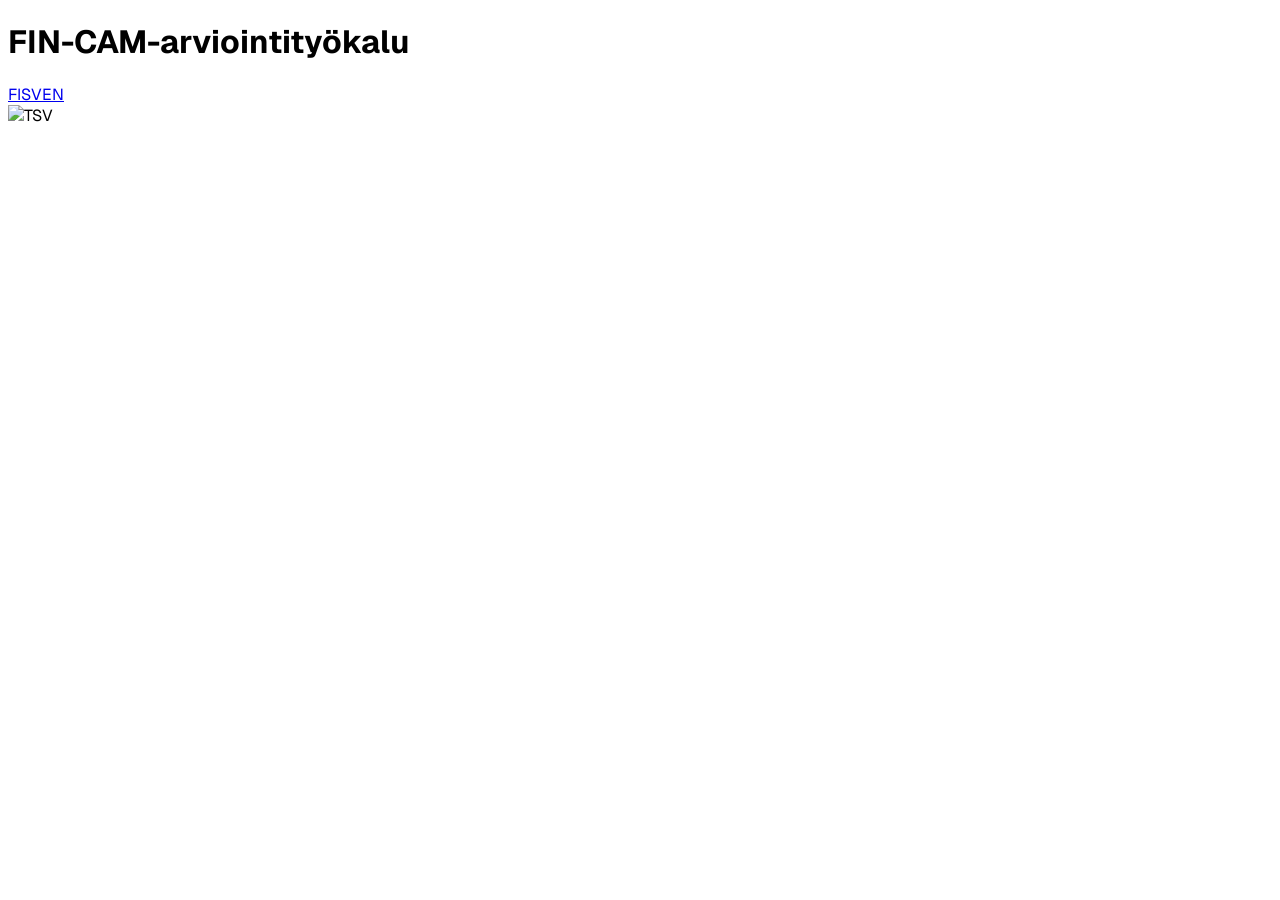
==== commit d21277d0: "test github pages deployment" ====
--- a/index.html
+++ b/index.html
@@ -1 +1 @@
-<!DOCTYPE html><html lang="fi" class="h-full antialiased"><head><meta charSet="utf-8"/><meta name="viewport" content="width=device-width, initial-scale=1"/><link rel="preload" as="image" href="https://www.tsv.fi/en/services/directory-of-learned-societies/portal/logo-tsv-en.png"/><link rel="stylesheet" href="/_next/static/chunks/10yugatb4i.f-.css" data-precedence="next"/><link rel="preload" as="script" fetchPriority="low" href="/_next/static/chunks/00gq-v0e07i1q.js"/><script src="/_next/static/chunks/02i7dfk78~t~2.js" async=""></script><script src="/_next/static/chunks/0s~43s~vyc_h-.js" async=""></script><script src="/_next/static/chunks/0zk_a2pt.kogu.js" async=""></script><script src="/_next/static/chunks/turbopack-018.zcn7ce901.js" async=""></script><script src="/_next/static/chunks/01xlw8hd842-c.js" async=""></script><script src="/_next/static/chunks/0d3shmwh5_nmn.js" async=""></script><script src="/_next/static/chunks/0.m.5_3hdtlox.js" async=""></script><script src="/_next/static/chunks/0tzvta8y9-7sa.js" async=""></script><script src="/_next/static/chunks/0x7g1blmu-4yv.js" async=""></script><link rel="preload" href="https://fonts.googleapis.com/css2?family=Geist:wght@400;500;600;700&amp;family=Geist+Mono:wght@400;500;600;700&amp;display=swap" as="style"/><title>FIN-CAM</title><meta name="description" content="FIN-CAM research evaluation visualization"/><link rel="preconnect" href="https://fonts.googleapis.com"/><link rel="preconnect" href="https://fonts.gstatic.com" crossorigin="anonymous"/><link rel="icon" href="/favicon.ico?favicon.0x3dzn~oxb6tn.ico" sizes="256x256" type="image/x-icon"/><link href="https://fonts.googleapis.com/css2?family=Geist:wght@400;500;600;700&amp;family=Geist+Mono:wght@400;500;600;700&amp;display=swap" rel="stylesheet"/><script src="/_next/static/chunks/03~yq9q893hmn.js" noModule=""></script></head><body class="h-full flex flex-col overflow-hidden" style="font-family:&#x27;Geist&#x27;, sans-serif"><div hidden=""><!--$--><!--/$--></div><header class="flex items-center justify-between px-5 py-3 border-b border-border bg-background shrink-0"><h1 class="text-2xl font-bold">FIN-CAM-arviointityökalu</h1><div class="flex items-center gap-4"><div class="flex items-center gap-1"><a class="px-2 py-1 text-sm font-medium rounded transition-colors bg-primary text-primary-foreground" href="/">FI</a><a class="px-2 py-1 text-sm font-medium rounded transition-colors text-muted-foreground hover:text-foreground hover:bg-muted" href="/sv">SV</a><a class="px-2 py-1 text-sm font-medium rounded transition-colors text-muted-foreground hover:text-foreground hover:bg-muted" href="/en">EN</a></div><img src="https://www.tsv.fi/en/services/directory-of-learned-societies/portal/logo-tsv-en.png" alt="TSV" class="h-12"/></div></header><!--$!--><template data-dgst="BAILOUT_TO_CLIENT_SIDE_RENDERING"></template><!--/$--><script src="/_next/static/chunks/00gq-v0e07i1q.js" id="_R_" async=""></script><script>(self.__next_f=self.__next_f||[]).push([0])</script><script>self.__next_f.push([1,"1:\"$Sreact.fragment\"\n2:I[39756,[\"/_next/static/chunks/01xlw8hd842-c.js\",\"/_next/static/chunks/0d3shmwh5_nmn.js\"],\"default\"]\n3:I[37457,[\"/_next/static/chunks/01xlw8hd842-c.js\",\"/_next/static/chunks/0d3shmwh5_nmn.js\"],\"default\"]\n4:I[92825,[\"/_next/static/chunks/01xlw8hd842-c.js\",\"/_next/static/chunks/0d3shmwh5_nmn.js\"],\"ClientSegmentRoot\"]\n5:I[88537,[\"/_next/static/chunks/01xlw8hd842-c.js\",\"/_next/static/chunks/0d3shmwh5_nmn.js\",\"/_next/static/chunks/0.m.5_3hdtlox.js\",\"/_next/static/chunks/0tzvta8y9-7sa.js\"],\"default\"]\n7:I[32091,[\"/_next/static/chunks/01xlw8hd842-c.js\",\"/_next/static/chunks/0d3shmwh5_nmn.js\",\"/_next/static/chunks/0.m.5_3hdtlox.js\",\"/_next/static/chunks/0tzvta8y9-7sa.js\",\"/_next/static/chunks/0x7g1blmu-4yv.js\"],\"default\"]\n8:I[97367,[\"/_next/static/chunks/01xlw8hd842-c.js\",\"/_next/static/chunks/0d3shmwh5_nmn.js\"],\"OutletBoundary\"]\n9:\"$Sreact.suspense\"\nb:I[97367,[\"/_next/static/chunks/01xlw8hd842-c.js\",\"/_next/static/chunks/0d3shmwh5_nmn.js\"],\"ViewportBoundary\"]\nd:I[97367,[\"/_next/static/chunks/01xlw8hd842-c.js\",\"/_next/static/chunks/0d3shmwh5_nmn.js\"],\"MetadataBoundary\"]\nf:I[68027,[\"/_next/static/chunks/01xlw8hd842-c.js\",\"/_next/static/chunks/0d3shmwh5_nmn.js\"],\"default\",1]\n:HL[\"/_next/static/chunks/10yugatb4i.f-.css\",\"style\"]\n:HL[\"https://fonts.googleapis.com/css2?family=Geist:wght@400;500;600;700\u0026family=Geist+Mono:wght@400;500;600;700\u0026display=swap\",\"style\"]\n"])</script><script>self.__next_f.push([1,"0:{\"P\":null,\"c\":[\"\",\"\"],\"q\":\"\",\"i\":false,\"f\":[[[\"\",{\"children\":[\"(app)\",{\"children\":[\"__PAGE__\",{}]}]},\"$undefined\",\"$undefined\",16],[[\"$\",\"$1\",\"c\",{\"children\":[[[\"$\",\"link\",\"0\",{\"rel\":\"stylesheet\",\"href\":\"/_next/static/chunks/10yugatb4i.f-.css\",\"precedence\":\"next\",\"crossOrigin\":\"$undefined\",\"nonce\":\"$undefined\"}],[\"$\",\"script\",\"script-0\",{\"src\":\"/_next/static/chunks/01xlw8hd842-c.js\",\"async\":true,\"nonce\":\"$undefined\"}],[\"$\",\"script\",\"script-1\",{\"src\":\"/_next/static/chunks/0d3shmwh5_nmn.js\",\"async\":true,\"nonce\":\"$undefined\"}]],[\"$\",\"html\",null,{\"lang\":\"fi\",\"className\":\"h-full antialiased\",\"children\":[[\"$\",\"head\",null,{\"children\":[[\"$\",\"title\",null,{\"children\":\"FIN-CAM\"}],[\"$\",\"meta\",null,{\"name\":\"description\",\"content\":\"FIN-CAM research evaluation visualization\"}],[\"$\",\"link\",null,{\"rel\":\"preconnect\",\"href\":\"https://fonts.googleapis.com\"}],[\"$\",\"link\",null,{\"rel\":\"preconnect\",\"href\":\"https://fonts.gstatic.com\",\"crossOrigin\":\"anonymous\"}],[\"$\",\"link\",null,{\"href\":\"https://fonts.googleapis.com/css2?family=Geist:wght@400;500;600;700\u0026family=Geist+Mono:wght@400;500;600;700\u0026display=swap\",\"rel\":\"stylesheet\"}]]}],[\"$\",\"body\",null,{\"className\":\"h-full flex flex-col overflow-hidden\",\"style\":{\"fontFamily\":\"'Geist', sans-serif\"},\"children\":[\"$\",\"$L2\",null,{\"parallelRouterKey\":\"children\",\"error\":\"$undefined\",\"errorStyles\":\"$undefined\",\"errorScripts\":\"$undefined\",\"template\":[\"$\",\"$L3\",null,{}],\"templateStyles\":\"$undefined\",\"templateScripts\":\"$undefined\",\"notFound\":[[[\"$\",\"title\",null,{\"children\":\"404: This page could not be found.\"}],[\"$\",\"div\",null,{\"style\":{\"fontFamily\":\"system-ui,\\\"Segoe UI\\\",Roboto,Helvetica,Arial,sans-serif,\\\"Apple Color Emoji\\\",\\\"Segoe UI Emoji\\\"\",\"height\":\"100vh\",\"textAlign\":\"center\",\"display\":\"flex\",\"flexDirection\":\"column\",\"alignItems\":\"center\",\"justifyContent\":\"center\"},\"children\":[\"$\",\"div\",null,{\"children\":[[\"$\",\"style\",null,{\"dangerouslySetInnerHTML\":{\"__html\":\"body{color:#000;background:#fff;margin:0}.next-error-h1{border-right:1px solid rgba(0,0,0,.3)}@media (prefers-color-scheme:dark){body{color:#fff;background:#000}.next-error-h1{border-right:1px solid rgba(255,255,255,.3)}}\"}}],[\"$\",\"h1\",null,{\"className\":\"next-error-h1\",\"style\":{\"display\":\"inline-block\",\"margin\":\"0 20px 0 0\",\"padding\":\"0 23px 0 0\",\"fontSize\":24,\"fontWeight\":500,\"verticalAlign\":\"top\",\"lineHeight\":\"49px\"},\"children\":404}],[\"$\",\"div\",null,{\"style\":{\"display\":\"inline-block\"},\"children\":[\"$\",\"h2\",null,{\"style\":{\"fontSize\":14,\"fontWeight\":400,\"lineHeight\":\"49px\",\"margin\":0},\"children\":\"This page could not be found.\"}]}]]}]}]],[]],\"forbidden\":\"$undefined\",\"unauthorized\":\"$undefined\"}]}]]}]]}],{\"children\":[[\"$\",\"$1\",\"c\",{\"children\":[[[\"$\",\"script\",\"script-0\",{\"src\":\"/_next/static/chunks/0.m.5_3hdtlox.js\",\"async\":true,\"nonce\":\"$undefined\"}],[\"$\",\"script\",\"script-1\",{\"src\":\"/_next/static/chunks/0tzvta8y9-7sa.js\",\"async\":true,\"nonce\":\"$undefined\"}]],[\"$\",\"$L4\",null,{\"Component\":\"$5\",\"slots\":{\"children\":[\"$\",\"$L2\",null,{\"parallelRouterKey\":\"children\",\"error\":\"$undefined\",\"errorStyles\":\"$undefined\",\"errorScripts\":\"$undefined\",\"template\":[\"$\",\"$L3\",null,{}],\"templateStyles\":\"$undefined\",\"templateScripts\":\"$undefined\",\"notFound\":[[[\"$\",\"title\",null,{\"children\":\"404: This page could not be found.\"}],[\"$\",\"div\",null,{\"style\":\"$0:f:0:1:0:props:children:1:props:children:1:props:children:props:notFound:0:1:props:style\",\"children\":[\"$\",\"div\",null,{\"children\":[[\"$\",\"style\",null,{\"dangerouslySetInnerHTML\":{\"__html\":\"body{color:#000;background:#fff;margin:0}.next-error-h1{border-right:1px solid rgba(0,0,0,.3)}@media (prefers-color-scheme:dark){body{color:#fff;background:#000}.next-error-h1{border-right:1px solid rgba(255,255,255,.3)}}\"}}],[\"$\",\"h1\",null,{\"className\":\"next-error-h1\",\"style\":\"$0:f:0:1:0:props:children:1:props:children:1:props:children:props:notFound:0:1:props:children:props:children:1:props:style\",\"children\":404}],[\"$\",\"div\",null,{\"style\":\"$0:f:0:1:0:props:children:1:props:children:1:props:children:props:notFound:0:1:props:children:props:children:2:props:style\",\"children\":[\"$\",\"h2\",null,{\"style\":\"$0:f:0:1:0:props:children:1:props:children:1:props:children:props:notFound:0:1:props:children:props:children:2:props:children:props:style\",\"children\":\"This page could not be found.\"}]}]]}]}]],[]],\"forbidden\":\"$undefined\",\"unauthorized\":\"$undefined\"}]},\"serverProvidedParams\":{\"params\":{},\"promises\":[\"$@6\"]}}]]}],{\"children\":[[\"$\",\"$1\",\"c\",{\"children\":[[\"$\",\"$L7\",null,{}],[[\"$\",\"script\",\"script-0\",{\"src\":\"/_next/static/chunks/0x7g1blmu-4yv.js\",\"async\":true,\"nonce\":\"$undefined\"}]],[\"$\",\"$L8\",null,{\"children\":[\"$\",\"$9\",null,{\"name\":\"Next.MetadataOutlet\",\"children\":\"$@a\"}]}]]}],{},null,false,null]},null,false,null]},null,false,null],[\"$\",\"$1\",\"h\",{\"children\":[null,[\"$\",\"$Lb\",null,{\"children\":\"$Lc\"}],[\"$\",\"div\",null,{\"hidden\":true,\"children\":[\"$\",\"$Ld\",null,{\"children\":[\"$\",\"$9\",null,{\"name\":\"Next.Metadata\",\"children\":\"$Le\"}]}]}],null]}],false]],\"m\":\"$undefined\",\"G\":[\"$f\",[[\"$\",\"link\",\"0\",{\"rel\":\"stylesheet\",\"href\":\"/_next/static/chunks/10yugatb4i.f-.css\",\"precedence\":\"next\",\"crossOrigin\":\"$undefined\",\"nonce\":\"$undefined\"}]]],\"S\":true,\"h\":null,\"s\":\"$undefined\",\"l\":\"$undefined\",\"p\":\"$undefined\",\"d\":\"$undefined\",\"b\":\"EV1OeHjjrzP5zmonD03Ox\"}\n"])</script><script>self.__next_f.push([1,"6:\"$0:f:0:1:1:children:0:props:children:1:props:serverProvidedParams:params\"\n"])</script><script>self.__next_f.push([1,"c:[[\"$\",\"meta\",\"0\",{\"charSet\":\"utf-8\"}],[\"$\",\"meta\",\"1\",{\"name\":\"viewport\",\"content\":\"width=device-width, initial-scale=1\"}]]\n"])</script><script>self.__next_f.push([1,"10:I[27201,[\"/_next/static/chunks/01xlw8hd842-c.js\",\"/_next/static/chunks/0d3shmwh5_nmn.js\"],\"IconMark\"]\na:null\ne:[[\"$\",\"link\",\"0\",{\"rel\":\"icon\",\"href\":\"/favicon.ico?favicon.0x3dzn~oxb6tn.ico\",\"sizes\":\"256x256\",\"type\":\"image/x-icon\"}],[\"$\",\"$L10\",\"1\",{}]]\n"])</script></body></html>+<!DOCTYPE html><html lang="fi" class="h-full antialiased"><head><meta charSet="utf-8"/><meta name="viewport" content="width=device-width, initial-scale=1"/><link rel="preload" as="image" href="https://www.tsv.fi/en/services/directory-of-learned-societies/portal/logo-tsv-en.png"/><link rel="stylesheet" href="/fin-cam-test1/_next/static/chunks/10yugatb4i.f-.css" data-precedence="next"/><link rel="preload" as="script" fetchPriority="low" href="/fin-cam-test1/_next/static/chunks/00gq-v0e07i1q.js"/><script src="/fin-cam-test1/_next/static/chunks/02i7dfk78~t~2.js" async=""></script><script src="/fin-cam-test1/_next/static/chunks/0bvs4-opoo5nu.js" async=""></script><script src="/fin-cam-test1/_next/static/chunks/0zk_a2pt.kogu.js" async=""></script><script src="/fin-cam-test1/_next/static/chunks/turbopack-0yea.smmpa4ot.js" async=""></script><script src="/fin-cam-test1/_next/static/chunks/01xlw8hd842-c.js" async=""></script><script src="/fin-cam-test1/_next/static/chunks/0d3shmwh5_nmn.js" async=""></script><script src="/fin-cam-test1/_next/static/chunks/0.m.5_3hdtlox.js" async=""></script><script src="/fin-cam-test1/_next/static/chunks/0wmvghsn537kx.js" async=""></script><script src="/fin-cam-test1/_next/static/chunks/0x7g1blmu-4yv.js" async=""></script><link rel="preload" href="https://fonts.googleapis.com/css2?family=Geist:wght@400;500;600;700&amp;family=Geist+Mono:wght@400;500;600;700&amp;display=swap" as="style"/><title>FIN-CAM</title><meta name="description" content="FIN-CAM research evaluation visualization"/><link rel="preconnect" href="https://fonts.googleapis.com"/><link rel="preconnect" href="https://fonts.gstatic.com" crossorigin="anonymous"/><link rel="icon" href="/fin-cam-test1/favicon.ico?favicon.0x3dzn~oxb6tn.ico" sizes="256x256" type="image/x-icon"/><link href="https://fonts.googleapis.com/css2?family=Geist:wght@400;500;600;700&amp;family=Geist+Mono:wght@400;500;600;700&amp;display=swap" rel="stylesheet"/><script src="/fin-cam-test1/_next/static/chunks/03~yq9q893hmn.js" noModule=""></script></head><body class="h-full flex flex-col overflow-hidden" style="font-family:&#x27;Geist&#x27;, sans-serif"><div hidden=""><!--$--><!--/$--></div><header class="flex items-center justify-between px-5 py-3 border-b border-border bg-background shrink-0"><h1 class="text-2xl font-bold">FIN-CAM-arviointityökalu</h1><div class="flex items-center gap-4"><div class="flex items-center gap-1"><a class="px-2 py-1 text-sm font-medium rounded transition-colors bg-primary text-primary-foreground" href="/fin-cam-test1">FI</a><a class="px-2 py-1 text-sm font-medium rounded transition-colors text-muted-foreground hover:text-foreground hover:bg-muted" href="/fin-cam-test1/sv">SV</a><a class="px-2 py-1 text-sm font-medium rounded transition-colors text-muted-foreground hover:text-foreground hover:bg-muted" href="/fin-cam-test1/en">EN</a></div><img src="https://www.tsv.fi/en/services/directory-of-learned-societies/portal/logo-tsv-en.png" alt="TSV" class="h-12"/></div></header><!--$!--><template data-dgst="BAILOUT_TO_CLIENT_SIDE_RENDERING"></template><!--/$--><script src="/fin-cam-test1/_next/static/chunks/00gq-v0e07i1q.js" id="_R_" async=""></script><script>(self.__next_f=self.__next_f||[]).push([0])</script><script>self.__next_f.push([1,"1:\"$Sreact.fragment\"\n2:I[39756,[\"/fin-cam-test1/_next/static/chunks/01xlw8hd842-c.js\",\"/fin-cam-test1/_next/static/chunks/0d3shmwh5_nmn.js\"],\"default\"]\n3:I[37457,[\"/fin-cam-test1/_next/static/chunks/01xlw8hd842-c.js\",\"/fin-cam-test1/_next/static/chunks/0d3shmwh5_nmn.js\"],\"default\"]\n4:I[92825,[\"/fin-cam-test1/_next/static/chunks/01xlw8hd842-c.js\",\"/fin-cam-test1/_next/static/chunks/0d3shmwh5_nmn.js\"],\"ClientSegmentRoot\"]\n5:I[88537,[\"/fin-cam-test1/_next/static/chunks/01xlw8hd842-c.js\",\"/fin-cam-test1/_next/static/chunks/0d3shmwh5_nmn.js\",\"/fin-cam-test1/_next/static/chunks/0.m.5_3hdtlox.js\",\"/fin-cam-test1/_next/static/chunks/0wmvghsn537kx.js\"],\"default\"]\n7:I[32091,[\"/fin-cam-test1/_next/static/chunks/01xlw8hd842-c.js\",\"/fin-cam-test1/_next/static/chunks/0d3shmwh5_nmn.js\",\"/fin-cam-test1/_next/static/chunks/0.m.5_3hdtlox.js\",\"/fin-cam-test1/_next/static/chunks/0wmvghsn537kx.js\",\"/fin-cam-test1/_next/static/chunks/0x7g1blmu-4yv.js\"],\"default\"]\n8:I[97367,[\"/fin-cam-test1/_next/static/chunks/01xlw8hd842-c.js\",\"/fin-cam-test1/_next/static/chunks/0d3shmwh5_nmn.js\"],\"OutletBoundary\"]\n9:\"$Sreact.suspense\"\nb:I[97367,[\"/fin-cam-test1/_next/static/chunks/01xlw8hd842-c.js\",\"/fin-cam-test1/_next/static/chunks/0d3shmwh5_nmn.js\"],\"ViewportBoundary\"]\nd:I[97367,[\"/fin-cam-test1/_next/static/chunks/01xlw8hd842-c.js\",\"/fin-cam-test1/_next/static/chunks/0d3shmwh5_nmn.js\"],\"MetadataBoundary\"]\nf:I[68027,[\"/fin-cam-test1/_next/static/chunks/01xlw8hd842-c.js\",\"/fin-cam-test1/_next/static/chunks/0d3shmwh5_nmn.js\"],\"default\",1]\n:HL[\"/fin-cam-test1/_next/static/chunks/10yugatb4i.f-.css\",\"style\"]\n:HL[\"https://fonts.googleapis.com/css2?family=Geist:wght@400;500;600;700\u0026family=Geist+Mono:wght@400;500;600;700\u0026display=swap\",\"style\"]\n"])</script><script>self.__next_f.push([1,"0:{\"P\":null,\"c\":[\"\",\"\"],\"q\":\"\",\"i\":false,\"f\":[[[\"\",{\"children\":[\"(app)\",{\"children\":[\"__PAGE__\",{}]}]},\"$undefined\",\"$undefined\",16],[[\"$\",\"$1\",\"c\",{\"children\":[[[\"$\",\"link\",\"0\",{\"rel\":\"stylesheet\",\"href\":\"/fin-cam-test1/_next/static/chunks/10yugatb4i.f-.css\",\"precedence\":\"next\",\"crossOrigin\":\"$undefined\",\"nonce\":\"$undefined\"}],[\"$\",\"script\",\"script-0\",{\"src\":\"/fin-cam-test1/_next/static/chunks/01xlw8hd842-c.js\",\"async\":true,\"nonce\":\"$undefined\"}],[\"$\",\"script\",\"script-1\",{\"src\":\"/fin-cam-test1/_next/static/chunks/0d3shmwh5_nmn.js\",\"async\":true,\"nonce\":\"$undefined\"}]],[\"$\",\"html\",null,{\"lang\":\"fi\",\"className\":\"h-full antialiased\",\"children\":[[\"$\",\"head\",null,{\"children\":[[\"$\",\"title\",null,{\"children\":\"FIN-CAM\"}],[\"$\",\"meta\",null,{\"name\":\"description\",\"content\":\"FIN-CAM research evaluation visualization\"}],[\"$\",\"link\",null,{\"rel\":\"preconnect\",\"href\":\"https://fonts.googleapis.com\"}],[\"$\",\"link\",null,{\"rel\":\"preconnect\",\"href\":\"https://fonts.gstatic.com\",\"crossOrigin\":\"anonymous\"}],[\"$\",\"link\",null,{\"href\":\"https://fonts.googleapis.com/css2?family=Geist:wght@400;500;600;700\u0026family=Geist+Mono:wght@400;500;600;700\u0026display=swap\",\"rel\":\"stylesheet\"}]]}],[\"$\",\"body\",null,{\"className\":\"h-full flex flex-col overflow-hidden\",\"style\":{\"fontFamily\":\"'Geist', sans-serif\"},\"children\":[\"$\",\"$L2\",null,{\"parallelRouterKey\":\"children\",\"error\":\"$undefined\",\"errorStyles\":\"$undefined\",\"errorScripts\":\"$undefined\",\"template\":[\"$\",\"$L3\",null,{}],\"templateStyles\":\"$undefined\",\"templateScripts\":\"$undefined\",\"notFound\":[[[\"$\",\"title\",null,{\"children\":\"404: This page could not be found.\"}],[\"$\",\"div\",null,{\"style\":{\"fontFamily\":\"system-ui,\\\"Segoe UI\\\",Roboto,Helvetica,Arial,sans-serif,\\\"Apple Color Emoji\\\",\\\"Segoe UI Emoji\\\"\",\"height\":\"100vh\",\"textAlign\":\"center\",\"display\":\"flex\",\"flexDirection\":\"column\",\"alignItems\":\"center\",\"justifyContent\":\"center\"},\"children\":[\"$\",\"div\",null,{\"children\":[[\"$\",\"style\",null,{\"dangerouslySetInnerHTML\":{\"__html\":\"body{color:#000;background:#fff;margin:0}.next-error-h1{border-right:1px solid rgba(0,0,0,.3)}@media (prefers-color-scheme:dark){body{color:#fff;background:#000}.next-error-h1{border-right:1px solid rgba(255,255,255,.3)}}\"}}],[\"$\",\"h1\",null,{\"className\":\"next-error-h1\",\"style\":{\"display\":\"inline-block\",\"margin\":\"0 20px 0 0\",\"padding\":\"0 23px 0 0\",\"fontSize\":24,\"fontWeight\":500,\"verticalAlign\":\"top\",\"lineHeight\":\"49px\"},\"children\":404}],[\"$\",\"div\",null,{\"style\":{\"display\":\"inline-block\"},\"children\":[\"$\",\"h2\",null,{\"style\":{\"fontSize\":14,\"fontWeight\":400,\"lineHeight\":\"49px\",\"margin\":0},\"children\":\"This page could not be found.\"}]}]]}]}]],[]],\"forbidden\":\"$undefined\",\"unauthorized\":\"$undefined\"}]}]]}]]}],{\"children\":[[\"$\",\"$1\",\"c\",{\"children\":[[[\"$\",\"script\",\"script-0\",{\"src\":\"/fin-cam-test1/_next/static/chunks/0.m.5_3hdtlox.js\",\"async\":true,\"nonce\":\"$undefined\"}],[\"$\",\"script\",\"script-1\",{\"src\":\"/fin-cam-test1/_next/static/chunks/0wmvghsn537kx.js\",\"async\":true,\"nonce\":\"$undefined\"}]],[\"$\",\"$L4\",null,{\"Component\":\"$5\",\"slots\":{\"children\":[\"$\",\"$L2\",null,{\"parallelRouterKey\":\"children\",\"error\":\"$undefined\",\"errorStyles\":\"$undefined\",\"errorScripts\":\"$undefined\",\"template\":[\"$\",\"$L3\",null,{}],\"templateStyles\":\"$undefined\",\"templateScripts\":\"$undefined\",\"notFound\":[[[\"$\",\"title\",null,{\"children\":\"404: This page could not be found.\"}],[\"$\",\"div\",null,{\"style\":\"$0:f:0:1:0:props:children:1:props:children:1:props:children:props:notFound:0:1:props:style\",\"children\":[\"$\",\"div\",null,{\"children\":[[\"$\",\"style\",null,{\"dangerouslySetInnerHTML\":{\"__html\":\"body{color:#000;background:#fff;margin:0}.next-error-h1{border-right:1px solid rgba(0,0,0,.3)}@media (prefers-color-scheme:dark){body{color:#fff;background:#000}.next-error-h1{border-right:1px solid rgba(255,255,255,.3)}}\"}}],[\"$\",\"h1\",null,{\"className\":\"next-error-h1\",\"style\":\"$0:f:0:1:0:props:children:1:props:children:1:props:children:props:notFound:0:1:props:children:props:children:1:props:style\",\"children\":404}],[\"$\",\"div\",null,{\"style\":\"$0:f:0:1:0:props:children:1:props:children:1:props:children:props:notFound:0:1:props:children:props:children:2:props:style\",\"children\":[\"$\",\"h2\",null,{\"style\":\"$0:f:0:1:0:props:children:1:props:children:1:props:children:props:notFound:0:1:props:children:props:children:2:props:children:props:style\",\"children\":\"This page could not be found.\"}]}]]}]}]],[]],\"forbidden\":\"$undefined\",\"unauthorized\":\"$undefined\"}]},\"serverProvidedParams\":{\"params\":{},\"promises\":[\"$@6\"]}}]]}],{\"children\":[[\"$\",\"$1\",\"c\",{\"children\":[[\"$\",\"$L7\",null,{}],[[\"$\",\"script\",\"script-0\",{\"src\":\"/fin-cam-test1/_next/static/chunks/0x7g1blmu-4yv.js\",\"async\":true,\"nonce\":\"$undefined\"}]],[\"$\",\"$L8\",null,{\"children\":[\"$\",\"$9\",null,{\"name\":\"Next.MetadataOutlet\",\"children\":\"$@a\"}]}]]}],{},null,false,null]},null,false,null]},null,false,null],[\"$\",\"$1\",\"h\",{\"children\":[null,[\"$\",\"$Lb\",null,{\"children\":\"$Lc\"}],[\"$\",\"div\",null,{\"hidden\":true,\"children\":[\"$\",\"$Ld\",null,{\"children\":[\"$\",\"$9\",null,{\"name\":\"Next.Metadata\",\"children\":\"$Le\"}]}]}],null]}],false]],\"m\":\"$undefined\",\"G\":[\"$f\",[[\"$\",\"link\",\"0\",{\"rel\":\"stylesheet\",\"href\":\"/fin-cam-test1/_next/static/chunks/10yugatb4i.f-.css\",\"precedence\":\"next\",\"crossOrigin\":\"$undefined\",\"nonce\":\"$undefined\"}]]],\"S\":true,\"h\":null,\"s\":\"$undefined\",\"l\":\"$undefined\",\"p\":\"$undefined\",\"d\":\"$undefined\",\"b\":\"b5u30qhVJ6I53XD37RY3Y\"}\n"])</script><script>self.__next_f.push([1,"6:\"$0:f:0:1:1:children:0:props:children:1:props:serverProvidedParams:params\"\n"])</script><script>self.__next_f.push([1,"c:[[\"$\",\"meta\",\"0\",{\"charSet\":\"utf-8\"}],[\"$\",\"meta\",\"1\",{\"name\":\"viewport\",\"content\":\"width=device-width, initial-scale=1\"}]]\n"])</script><script>self.__next_f.push([1,"10:I[27201,[\"/fin-cam-test1/_next/static/chunks/01xlw8hd842-c.js\",\"/fin-cam-test1/_next/static/chunks/0d3shmwh5_nmn.js\"],\"IconMark\"]\na:null\ne:[[\"$\",\"link\",\"0\",{\"rel\":\"icon\",\"href\":\"/fin-cam-test1/favicon.ico?favicon.0x3dzn~oxb6tn.ico\",\"sizes\":\"256x256\",\"type\":\"image/x-icon\"}],[\"$\",\"$L10\",\"1\",{}]]\n"])</script></body></html>
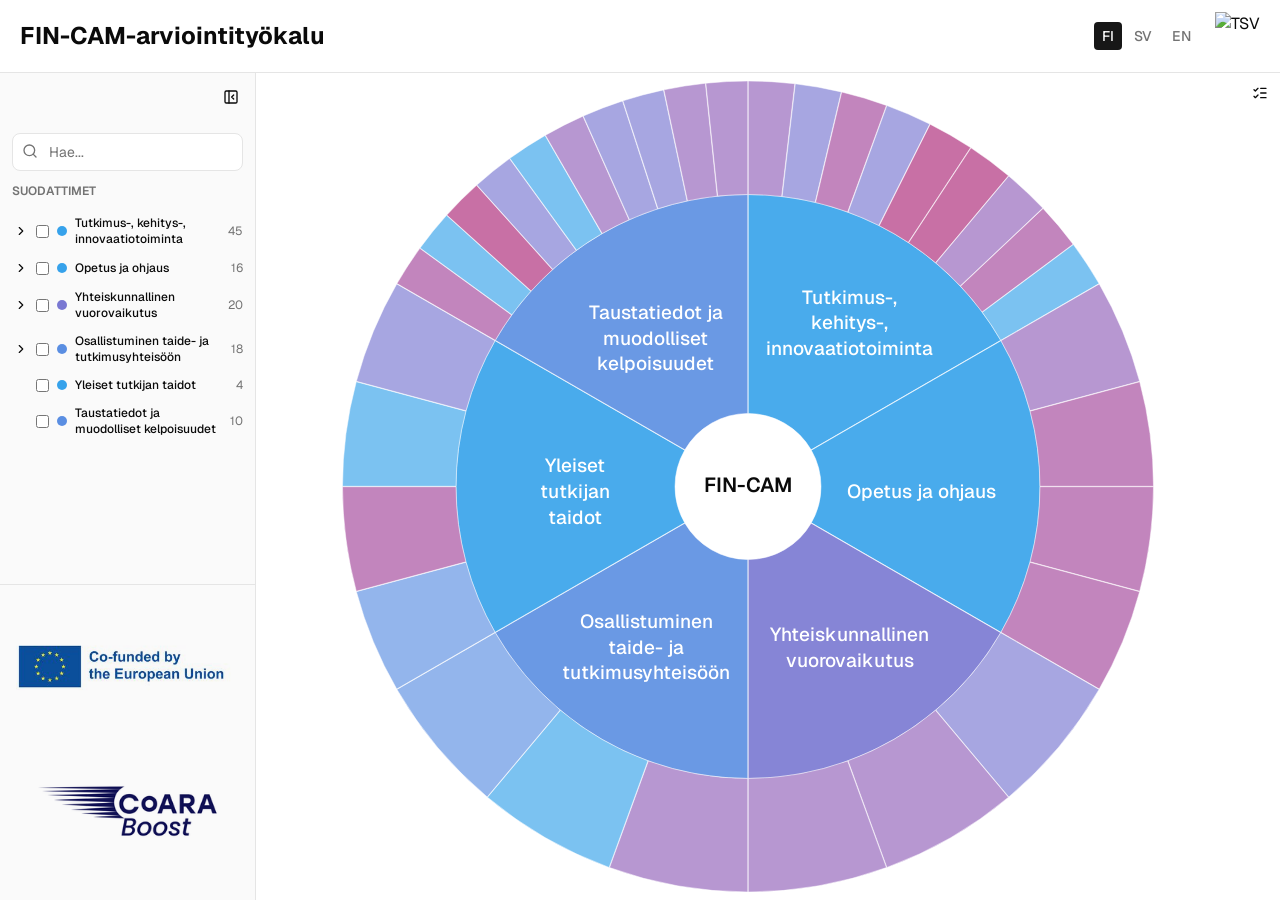
==== commit 297bb938: "restore" ====
--- a/index.html
+++ b/index.html
@@ -1 +1 @@
-<!DOCTYPE html><html lang="fi" class="h-full antialiased"><head><meta charSet="utf-8"/><meta name="viewport" content="width=device-width, initial-scale=1"/><link rel="preload" as="image" href="https://www.tsv.fi/en/services/directory-of-learned-societies/portal/logo-tsv-en.png"/><link rel="stylesheet" href="/fin-cam-test1/_next/static/chunks/10yugatb4i.f-.css" data-precedence="next"/><link rel="preload" as="script" fetchPriority="low" href="/fin-cam-test1/_next/static/chunks/00gq-v0e07i1q.js"/><script src="/fin-cam-test1/_next/static/chunks/02i7dfk78~t~2.js" async=""></script><script src="/fin-cam-test1/_next/static/chunks/0bvs4-opoo5nu.js" async=""></script><script src="/fin-cam-test1/_next/static/chunks/0zk_a2pt.kogu.js" async=""></script><script src="/fin-cam-test1/_next/static/chunks/turbopack-0yea.smmpa4ot.js" async=""></script><script src="/fin-cam-test1/_next/static/chunks/01xlw8hd842-c.js" async=""></script><script src="/fin-cam-test1/_next/static/chunks/0d3shmwh5_nmn.js" async=""></script><script src="/fin-cam-test1/_next/static/chunks/0.m.5_3hdtlox.js" async=""></script><script src="/fin-cam-test1/_next/static/chunks/0wmvghsn537kx.js" async=""></script><script src="/fin-cam-test1/_next/static/chunks/0x7g1blmu-4yv.js" async=""></script><link rel="preload" href="https://fonts.googleapis.com/css2?family=Geist:wght@400;500;600;700&amp;family=Geist+Mono:wght@400;500;600;700&amp;display=swap" as="style"/><title>FIN-CAM</title><meta name="description" content="FIN-CAM research evaluation visualization"/><link rel="preconnect" href="https://fonts.googleapis.com"/><link rel="preconnect" href="https://fonts.gstatic.com" crossorigin="anonymous"/><link rel="icon" href="/fin-cam-test1/favicon.ico?favicon.0x3dzn~oxb6tn.ico" sizes="256x256" type="image/x-icon"/><link href="https://fonts.googleapis.com/css2?family=Geist:wght@400;500;600;700&amp;family=Geist+Mono:wght@400;500;600;700&amp;display=swap" rel="stylesheet"/><script src="/fin-cam-test1/_next/static/chunks/03~yq9q893hmn.js" noModule=""></script></head><body class="h-full flex flex-col overflow-hidden" style="font-family:&#x27;Geist&#x27;, sans-serif"><div hidden=""><!--$--><!--/$--></div><header class="flex items-center justify-between px-5 py-3 border-b border-border bg-background shrink-0"><h1 class="text-2xl font-bold">FIN-CAM-arviointityökalu</h1><div class="flex items-center gap-4"><div class="flex items-center gap-1"><a class="px-2 py-1 text-sm font-medium rounded transition-colors bg-primary text-primary-foreground" href="/fin-cam-test1">FI</a><a class="px-2 py-1 text-sm font-medium rounded transition-colors text-muted-foreground hover:text-foreground hover:bg-muted" href="/fin-cam-test1/sv">SV</a><a class="px-2 py-1 text-sm font-medium rounded transition-colors text-muted-foreground hover:text-foreground hover:bg-muted" href="/fin-cam-test1/en">EN</a></div><img src="https://www.tsv.fi/en/services/directory-of-learned-societies/portal/logo-tsv-en.png" alt="TSV" class="h-12"/></div></header><!--$!--><template data-dgst="BAILOUT_TO_CLIENT_SIDE_RENDERING"></template><!--/$--><script src="/fin-cam-test1/_next/static/chunks/00gq-v0e07i1q.js" id="_R_" async=""></script><script>(self.__next_f=self.__next_f||[]).push([0])</script><script>self.__next_f.push([1,"1:\"$Sreact.fragment\"\n2:I[39756,[\"/fin-cam-test1/_next/static/chunks/01xlw8hd842-c.js\",\"/fin-cam-test1/_next/static/chunks/0d3shmwh5_nmn.js\"],\"default\"]\n3:I[37457,[\"/fin-cam-test1/_next/static/chunks/01xlw8hd842-c.js\",\"/fin-cam-test1/_next/static/chunks/0d3shmwh5_nmn.js\"],\"default\"]\n4:I[92825,[\"/fin-cam-test1/_next/static/chunks/01xlw8hd842-c.js\",\"/fin-cam-test1/_next/static/chunks/0d3shmwh5_nmn.js\"],\"ClientSegmentRoot\"]\n5:I[88537,[\"/fin-cam-test1/_next/static/chunks/01xlw8hd842-c.js\",\"/fin-cam-test1/_next/static/chunks/0d3shmwh5_nmn.js\",\"/fin-cam-test1/_next/static/chunks/0.m.5_3hdtlox.js\",\"/fin-cam-test1/_next/static/chunks/0wmvghsn537kx.js\"],\"default\"]\n7:I[32091,[\"/fin-cam-test1/_next/static/chunks/01xlw8hd842-c.js\",\"/fin-cam-test1/_next/static/chunks/0d3shmwh5_nmn.js\",\"/fin-cam-test1/_next/static/chunks/0.m.5_3hdtlox.js\",\"/fin-cam-test1/_next/static/chunks/0wmvghsn537kx.js\",\"/fin-cam-test1/_next/static/chunks/0x7g1blmu-4yv.js\"],\"default\"]\n8:I[97367,[\"/fin-cam-test1/_next/static/chunks/01xlw8hd842-c.js\",\"/fin-cam-test1/_next/static/chunks/0d3shmwh5_nmn.js\"],\"OutletBoundary\"]\n9:\"$Sreact.suspense\"\nb:I[97367,[\"/fin-cam-test1/_next/static/chunks/01xlw8hd842-c.js\",\"/fin-cam-test1/_next/static/chunks/0d3shmwh5_nmn.js\"],\"ViewportBoundary\"]\nd:I[97367,[\"/fin-cam-test1/_next/static/chunks/01xlw8hd842-c.js\",\"/fin-cam-test1/_next/static/chunks/0d3shmwh5_nmn.js\"],\"MetadataBoundary\"]\nf:I[68027,[\"/fin-cam-test1/_next/static/chunks/01xlw8hd842-c.js\",\"/fin-cam-test1/_next/static/chunks/0d3shmwh5_nmn.js\"],\"default\",1]\n:HL[\"/fin-cam-test1/_next/static/chunks/10yugatb4i.f-.css\",\"style\"]\n:HL[\"https://fonts.googleapis.com/css2?family=Geist:wght@400;500;600;700\u0026family=Geist+Mono:wght@400;500;600;700\u0026display=swap\",\"style\"]\n"])</script><script>self.__next_f.push([1,"0:{\"P\":null,\"c\":[\"\",\"\"],\"q\":\"\",\"i\":false,\"f\":[[[\"\",{\"children\":[\"(app)\",{\"children\":[\"__PAGE__\",{}]}]},\"$undefined\",\"$undefined\",16],[[\"$\",\"$1\",\"c\",{\"children\":[[[\"$\",\"link\",\"0\",{\"rel\":\"stylesheet\",\"href\":\"/fin-cam-test1/_next/static/chunks/10yugatb4i.f-.css\",\"precedence\":\"next\",\"crossOrigin\":\"$undefined\",\"nonce\":\"$undefined\"}],[\"$\",\"script\",\"script-0\",{\"src\":\"/fin-cam-test1/_next/static/chunks/01xlw8hd842-c.js\",\"async\":true,\"nonce\":\"$undefined\"}],[\"$\",\"script\",\"script-1\",{\"src\":\"/fin-cam-test1/_next/static/chunks/0d3shmwh5_nmn.js\",\"async\":true,\"nonce\":\"$undefined\"}]],[\"$\",\"html\",null,{\"lang\":\"fi\",\"className\":\"h-full antialiased\",\"children\":[[\"$\",\"head\",null,{\"children\":[[\"$\",\"title\",null,{\"children\":\"FIN-CAM\"}],[\"$\",\"meta\",null,{\"name\":\"description\",\"content\":\"FIN-CAM research evaluation visualization\"}],[\"$\",\"link\",null,{\"rel\":\"preconnect\",\"href\":\"https://fonts.googleapis.com\"}],[\"$\",\"link\",null,{\"rel\":\"preconnect\",\"href\":\"https://fonts.gstatic.com\",\"crossOrigin\":\"anonymous\"}],[\"$\",\"link\",null,{\"href\":\"https://fonts.googleapis.com/css2?family=Geist:wght@400;500;600;700\u0026family=Geist+Mono:wght@400;500;600;700\u0026display=swap\",\"rel\":\"stylesheet\"}]]}],[\"$\",\"body\",null,{\"className\":\"h-full flex flex-col overflow-hidden\",\"style\":{\"fontFamily\":\"'Geist', sans-serif\"},\"children\":[\"$\",\"$L2\",null,{\"parallelRouterKey\":\"children\",\"error\":\"$undefined\",\"errorStyles\":\"$undefined\",\"errorScripts\":\"$undefined\",\"template\":[\"$\",\"$L3\",null,{}],\"templateStyles\":\"$undefined\",\"templateScripts\":\"$undefined\",\"notFound\":[[[\"$\",\"title\",null,{\"children\":\"404: This page could not be found.\"}],[\"$\",\"div\",null,{\"style\":{\"fontFamily\":\"system-ui,\\\"Segoe UI\\\",Roboto,Helvetica,Arial,sans-serif,\\\"Apple Color Emoji\\\",\\\"Segoe UI Emoji\\\"\",\"height\":\"100vh\",\"textAlign\":\"center\",\"display\":\"flex\",\"flexDirection\":\"column\",\"alignItems\":\"center\",\"justifyContent\":\"center\"},\"children\":[\"$\",\"div\",null,{\"children\":[[\"$\",\"style\",null,{\"dangerouslySetInnerHTML\":{\"__html\":\"body{color:#000;background:#fff;margin:0}.next-error-h1{border-right:1px solid rgba(0,0,0,.3)}@media (prefers-color-scheme:dark){body{color:#fff;background:#000}.next-error-h1{border-right:1px solid rgba(255,255,255,.3)}}\"}}],[\"$\",\"h1\",null,{\"className\":\"next-error-h1\",\"style\":{\"display\":\"inline-block\",\"margin\":\"0 20px 0 0\",\"padding\":\"0 23px 0 0\",\"fontSize\":24,\"fontWeight\":500,\"verticalAlign\":\"top\",\"lineHeight\":\"49px\"},\"children\":404}],[\"$\",\"div\",null,{\"style\":{\"display\":\"inline-block\"},\"children\":[\"$\",\"h2\",null,{\"style\":{\"fontSize\":14,\"fontWeight\":400,\"lineHeight\":\"49px\",\"margin\":0},\"children\":\"This page could not be found.\"}]}]]}]}]],[]],\"forbidden\":\"$undefined\",\"unauthorized\":\"$undefined\"}]}]]}]]}],{\"children\":[[\"$\",\"$1\",\"c\",{\"children\":[[[\"$\",\"script\",\"script-0\",{\"src\":\"/fin-cam-test1/_next/static/chunks/0.m.5_3hdtlox.js\",\"async\":true,\"nonce\":\"$undefined\"}],[\"$\",\"script\",\"script-1\",{\"src\":\"/fin-cam-test1/_next/static/chunks/0wmvghsn537kx.js\",\"async\":true,\"nonce\":\"$undefined\"}]],[\"$\",\"$L4\",null,{\"Component\":\"$5\",\"slots\":{\"children\":[\"$\",\"$L2\",null,{\"parallelRouterKey\":\"children\",\"error\":\"$undefined\",\"errorStyles\":\"$undefined\",\"errorScripts\":\"$undefined\",\"template\":[\"$\",\"$L3\",null,{}],\"templateStyles\":\"$undefined\",\"templateScripts\":\"$undefined\",\"notFound\":[[[\"$\",\"title\",null,{\"children\":\"404: This page could not be found.\"}],[\"$\",\"div\",null,{\"style\":\"$0:f:0:1:0:props:children:1:props:children:1:props:children:props:notFound:0:1:props:style\",\"children\":[\"$\",\"div\",null,{\"children\":[[\"$\",\"style\",null,{\"dangerouslySetInnerHTML\":{\"__html\":\"body{color:#000;background:#fff;margin:0}.next-error-h1{border-right:1px solid rgba(0,0,0,.3)}@media (prefers-color-scheme:dark){body{color:#fff;background:#000}.next-error-h1{border-right:1px solid rgba(255,255,255,.3)}}\"}}],[\"$\",\"h1\",null,{\"className\":\"next-error-h1\",\"style\":\"$0:f:0:1:0:props:children:1:props:children:1:props:children:props:notFound:0:1:props:children:props:children:1:props:style\",\"children\":404}],[\"$\",\"div\",null,{\"style\":\"$0:f:0:1:0:props:children:1:props:children:1:props:children:props:notFound:0:1:props:children:props:children:2:props:style\",\"children\":[\"$\",\"h2\",null,{\"style\":\"$0:f:0:1:0:props:children:1:props:children:1:props:children:props:notFound:0:1:props:children:props:children:2:props:children:props:style\",\"children\":\"This page could not be found.\"}]}]]}]}]],[]],\"forbidden\":\"$undefined\",\"unauthorized\":\"$undefined\"}]},\"serverProvidedParams\":{\"params\":{},\"promises\":[\"$@6\"]}}]]}],{\"children\":[[\"$\",\"$1\",\"c\",{\"children\":[[\"$\",\"$L7\",null,{}],[[\"$\",\"script\",\"script-0\",{\"src\":\"/fin-cam-test1/_next/static/chunks/0x7g1blmu-4yv.js\",\"async\":true,\"nonce\":\"$undefined\"}]],[\"$\",\"$L8\",null,{\"children\":[\"$\",\"$9\",null,{\"name\":\"Next.MetadataOutlet\",\"children\":\"$@a\"}]}]]}],{},null,false,null]},null,false,null]},null,false,null],[\"$\",\"$1\",\"h\",{\"children\":[null,[\"$\",\"$Lb\",null,{\"children\":\"$Lc\"}],[\"$\",\"div\",null,{\"hidden\":true,\"children\":[\"$\",\"$Ld\",null,{\"children\":[\"$\",\"$9\",null,{\"name\":\"Next.Metadata\",\"children\":\"$Le\"}]}]}],null]}],false]],\"m\":\"$undefined\",\"G\":[\"$f\",[[\"$\",\"link\",\"0\",{\"rel\":\"stylesheet\",\"href\":\"/fin-cam-test1/_next/static/chunks/10yugatb4i.f-.css\",\"precedence\":\"next\",\"crossOrigin\":\"$undefined\",\"nonce\":\"$undefined\"}]]],\"S\":true,\"h\":null,\"s\":\"$undefined\",\"l\":\"$undefined\",\"p\":\"$undefined\",\"d\":\"$undefined\",\"b\":\"b5u30qhVJ6I53XD37RY3Y\"}\n"])</script><script>self.__next_f.push([1,"6:\"$0:f:0:1:1:children:0:props:children:1:props:serverProvidedParams:params\"\n"])</script><script>self.__next_f.push([1,"c:[[\"$\",\"meta\",\"0\",{\"charSet\":\"utf-8\"}],[\"$\",\"meta\",\"1\",{\"name\":\"viewport\",\"content\":\"width=device-width, initial-scale=1\"}]]\n"])</script><script>self.__next_f.push([1,"10:I[27201,[\"/fin-cam-test1/_next/static/chunks/01xlw8hd842-c.js\",\"/fin-cam-test1/_next/static/chunks/0d3shmwh5_nmn.js\"],\"IconMark\"]\na:null\ne:[[\"$\",\"link\",\"0\",{\"rel\":\"icon\",\"href\":\"/fin-cam-test1/favicon.ico?favicon.0x3dzn~oxb6tn.ico\",\"sizes\":\"256x256\",\"type\":\"image/x-icon\"}],[\"$\",\"$L10\",\"1\",{}]]\n"])</script></body></html>+<!DOCTYPE html><html lang="fi" class="h-full antialiased"><head><meta charSet="utf-8"/><meta name="viewport" content="width=device-width, initial-scale=1"/><link rel="preload" as="image" href="https://www.tsv.fi/en/services/directory-of-learned-societies/portal/logo-tsv-en.png"/><link rel="stylesheet" href="/_next/static/chunks/10yugatb4i.f-.css" data-precedence="next"/><link rel="preload" as="script" fetchPriority="low" href="/_next/static/chunks/00gq-v0e07i1q.js"/><script src="/_next/static/chunks/02i7dfk78~t~2.js" async=""></script><script src="/_next/static/chunks/0s~43s~vyc_h-.js" async=""></script><script src="/_next/static/chunks/0zk_a2pt.kogu.js" async=""></script><script src="/_next/static/chunks/turbopack-018.zcn7ce901.js" async=""></script><script src="/_next/static/chunks/01xlw8hd842-c.js" async=""></script><script src="/_next/static/chunks/0d3shmwh5_nmn.js" async=""></script><script src="/_next/static/chunks/0.m.5_3hdtlox.js" async=""></script><script src="/_next/static/chunks/0tzvta8y9-7sa.js" async=""></script><script src="/_next/static/chunks/0x7g1blmu-4yv.js" async=""></script><link rel="preload" href="https://fonts.googleapis.com/css2?family=Geist:wght@400;500;600;700&amp;family=Geist+Mono:wght@400;500;600;700&amp;display=swap" as="style"/><title>FIN-CAM</title><meta name="description" content="FIN-CAM research evaluation visualization"/><link rel="preconnect" href="https://fonts.googleapis.com"/><link rel="preconnect" href="https://fonts.gstatic.com" crossorigin="anonymous"/><link rel="icon" href="/favicon.ico?favicon.0x3dzn~oxb6tn.ico" sizes="256x256" type="image/x-icon"/><link href="https://fonts.googleapis.com/css2?family=Geist:wght@400;500;600;700&amp;family=Geist+Mono:wght@400;500;600;700&amp;display=swap" rel="stylesheet"/><script src="/_next/static/chunks/03~yq9q893hmn.js" noModule=""></script></head><body class="h-full flex flex-col overflow-hidden" style="font-family:&#x27;Geist&#x27;, sans-serif"><div hidden=""><!--$--><!--/$--></div><header class="flex items-center justify-between px-5 py-3 border-b border-border bg-background shrink-0"><h1 class="text-2xl font-bold">FIN-CAM-arviointityökalu</h1><div class="flex items-center gap-4"><div class="flex items-center gap-1"><a class="px-2 py-1 text-sm font-medium rounded transition-colors bg-primary text-primary-foreground" href="/">FI</a><a class="px-2 py-1 text-sm font-medium rounded transition-colors text-muted-foreground hover:text-foreground hover:bg-muted" href="/sv">SV</a><a class="px-2 py-1 text-sm font-medium rounded transition-colors text-muted-foreground hover:text-foreground hover:bg-muted" href="/en">EN</a></div><img src="https://www.tsv.fi/en/services/directory-of-learned-societies/portal/logo-tsv-en.png" alt="TSV" class="h-12"/></div></header><!--$!--><template data-dgst="BAILOUT_TO_CLIENT_SIDE_RENDERING"></template><!--/$--><script src="/_next/static/chunks/00gq-v0e07i1q.js" id="_R_" async=""></script><script>(self.__next_f=self.__next_f||[]).push([0])</script><script>self.__next_f.push([1,"1:\"$Sreact.fragment\"\n2:I[39756,[\"/_next/static/chunks/01xlw8hd842-c.js\",\"/_next/static/chunks/0d3shmwh5_nmn.js\"],\"default\"]\n3:I[37457,[\"/_next/static/chunks/01xlw8hd842-c.js\",\"/_next/static/chunks/0d3shmwh5_nmn.js\"],\"default\"]\n4:I[92825,[\"/_next/static/chunks/01xlw8hd842-c.js\",\"/_next/static/chunks/0d3shmwh5_nmn.js\"],\"ClientSegmentRoot\"]\n5:I[88537,[\"/_next/static/chunks/01xlw8hd842-c.js\",\"/_next/static/chunks/0d3shmwh5_nmn.js\",\"/_next/static/chunks/0.m.5_3hdtlox.js\",\"/_next/static/chunks/0tzvta8y9-7sa.js\"],\"default\"]\n7:I[32091,[\"/_next/static/chunks/01xlw8hd842-c.js\",\"/_next/static/chunks/0d3shmwh5_nmn.js\",\"/_next/static/chunks/0.m.5_3hdtlox.js\",\"/_next/static/chunks/0tzvta8y9-7sa.js\",\"/_next/static/chunks/0x7g1blmu-4yv.js\"],\"default\"]\n8:I[97367,[\"/_next/static/chunks/01xlw8hd842-c.js\",\"/_next/static/chunks/0d3shmwh5_nmn.js\"],\"OutletBoundary\"]\n9:\"$Sreact.suspense\"\nb:I[97367,[\"/_next/static/chunks/01xlw8hd842-c.js\",\"/_next/static/chunks/0d3shmwh5_nmn.js\"],\"ViewportBoundary\"]\nd:I[97367,[\"/_next/static/chunks/01xlw8hd842-c.js\",\"/_next/static/chunks/0d3shmwh5_nmn.js\"],\"MetadataBoundary\"]\nf:I[68027,[\"/_next/static/chunks/01xlw8hd842-c.js\",\"/_next/static/chunks/0d3shmwh5_nmn.js\"],\"default\",1]\n:HL[\"/_next/static/chunks/10yugatb4i.f-.css\",\"style\"]\n:HL[\"https://fonts.googleapis.com/css2?family=Geist:wght@400;500;600;700\u0026family=Geist+Mono:wght@400;500;600;700\u0026display=swap\",\"style\"]\n"])</script><script>self.__next_f.push([1,"0:{\"P\":null,\"c\":[\"\",\"\"],\"q\":\"\",\"i\":false,\"f\":[[[\"\",{\"children\":[\"(app)\",{\"children\":[\"__PAGE__\",{}]}]},\"$undefined\",\"$undefined\",16],[[\"$\",\"$1\",\"c\",{\"children\":[[[\"$\",\"link\",\"0\",{\"rel\":\"stylesheet\",\"href\":\"/_next/static/chunks/10yugatb4i.f-.css\",\"precedence\":\"next\",\"crossOrigin\":\"$undefined\",\"nonce\":\"$undefined\"}],[\"$\",\"script\",\"script-0\",{\"src\":\"/_next/static/chunks/01xlw8hd842-c.js\",\"async\":true,\"nonce\":\"$undefined\"}],[\"$\",\"script\",\"script-1\",{\"src\":\"/_next/static/chunks/0d3shmwh5_nmn.js\",\"async\":true,\"nonce\":\"$undefined\"}]],[\"$\",\"html\",null,{\"lang\":\"fi\",\"className\":\"h-full antialiased\",\"children\":[[\"$\",\"head\",null,{\"children\":[[\"$\",\"title\",null,{\"children\":\"FIN-CAM\"}],[\"$\",\"meta\",null,{\"name\":\"description\",\"content\":\"FIN-CAM research evaluation visualization\"}],[\"$\",\"link\",null,{\"rel\":\"preconnect\",\"href\":\"https://fonts.googleapis.com\"}],[\"$\",\"link\",null,{\"rel\":\"preconnect\",\"href\":\"https://fonts.gstatic.com\",\"crossOrigin\":\"anonymous\"}],[\"$\",\"link\",null,{\"href\":\"https://fonts.googleapis.com/css2?family=Geist:wght@400;500;600;700\u0026family=Geist+Mono:wght@400;500;600;700\u0026display=swap\",\"rel\":\"stylesheet\"}]]}],[\"$\",\"body\",null,{\"className\":\"h-full flex flex-col overflow-hidden\",\"style\":{\"fontFamily\":\"'Geist', sans-serif\"},\"children\":[\"$\",\"$L2\",null,{\"parallelRouterKey\":\"children\",\"error\":\"$undefined\",\"errorStyles\":\"$undefined\",\"errorScripts\":\"$undefined\",\"template\":[\"$\",\"$L3\",null,{}],\"templateStyles\":\"$undefined\",\"templateScripts\":\"$undefined\",\"notFound\":[[[\"$\",\"title\",null,{\"children\":\"404: This page could not be found.\"}],[\"$\",\"div\",null,{\"style\":{\"fontFamily\":\"system-ui,\\\"Segoe UI\\\",Roboto,Helvetica,Arial,sans-serif,\\\"Apple Color Emoji\\\",\\\"Segoe UI Emoji\\\"\",\"height\":\"100vh\",\"textAlign\":\"center\",\"display\":\"flex\",\"flexDirection\":\"column\",\"alignItems\":\"center\",\"justifyContent\":\"center\"},\"children\":[\"$\",\"div\",null,{\"children\":[[\"$\",\"style\",null,{\"dangerouslySetInnerHTML\":{\"__html\":\"body{color:#000;background:#fff;margin:0}.next-error-h1{border-right:1px solid rgba(0,0,0,.3)}@media (prefers-color-scheme:dark){body{color:#fff;background:#000}.next-error-h1{border-right:1px solid rgba(255,255,255,.3)}}\"}}],[\"$\",\"h1\",null,{\"className\":\"next-error-h1\",\"style\":{\"display\":\"inline-block\",\"margin\":\"0 20px 0 0\",\"padding\":\"0 23px 0 0\",\"fontSize\":24,\"fontWeight\":500,\"verticalAlign\":\"top\",\"lineHeight\":\"49px\"},\"children\":404}],[\"$\",\"div\",null,{\"style\":{\"display\":\"inline-block\"},\"children\":[\"$\",\"h2\",null,{\"style\":{\"fontSize\":14,\"fontWeight\":400,\"lineHeight\":\"49px\",\"margin\":0},\"children\":\"This page could not be found.\"}]}]]}]}]],[]],\"forbidden\":\"$undefined\",\"unauthorized\":\"$undefined\"}]}]]}]]}],{\"children\":[[\"$\",\"$1\",\"c\",{\"children\":[[[\"$\",\"script\",\"script-0\",{\"src\":\"/_next/static/chunks/0.m.5_3hdtlox.js\",\"async\":true,\"nonce\":\"$undefined\"}],[\"$\",\"script\",\"script-1\",{\"src\":\"/_next/static/chunks/0tzvta8y9-7sa.js\",\"async\":true,\"nonce\":\"$undefined\"}]],[\"$\",\"$L4\",null,{\"Component\":\"$5\",\"slots\":{\"children\":[\"$\",\"$L2\",null,{\"parallelRouterKey\":\"children\",\"error\":\"$undefined\",\"errorStyles\":\"$undefined\",\"errorScripts\":\"$undefined\",\"template\":[\"$\",\"$L3\",null,{}],\"templateStyles\":\"$undefined\",\"templateScripts\":\"$undefined\",\"notFound\":[[[\"$\",\"title\",null,{\"children\":\"404: This page could not be found.\"}],[\"$\",\"div\",null,{\"style\":\"$0:f:0:1:0:props:children:1:props:children:1:props:children:props:notFound:0:1:props:style\",\"children\":[\"$\",\"div\",null,{\"children\":[[\"$\",\"style\",null,{\"dangerouslySetInnerHTML\":{\"__html\":\"body{color:#000;background:#fff;margin:0}.next-error-h1{border-right:1px solid rgba(0,0,0,.3)}@media (prefers-color-scheme:dark){body{color:#fff;background:#000}.next-error-h1{border-right:1px solid rgba(255,255,255,.3)}}\"}}],[\"$\",\"h1\",null,{\"className\":\"next-error-h1\",\"style\":\"$0:f:0:1:0:props:children:1:props:children:1:props:children:props:notFound:0:1:props:children:props:children:1:props:style\",\"children\":404}],[\"$\",\"div\",null,{\"style\":\"$0:f:0:1:0:props:children:1:props:children:1:props:children:props:notFound:0:1:props:children:props:children:2:props:style\",\"children\":[\"$\",\"h2\",null,{\"style\":\"$0:f:0:1:0:props:children:1:props:children:1:props:children:props:notFound:0:1:props:children:props:children:2:props:children:props:style\",\"children\":\"This page could not be found.\"}]}]]}]}]],[]],\"forbidden\":\"$undefined\",\"unauthorized\":\"$undefined\"}]},\"serverProvidedParams\":{\"params\":{},\"promises\":[\"$@6\"]}}]]}],{\"children\":[[\"$\",\"$1\",\"c\",{\"children\":[[\"$\",\"$L7\",null,{}],[[\"$\",\"script\",\"script-0\",{\"src\":\"/_next/static/chunks/0x7g1blmu-4yv.js\",\"async\":true,\"nonce\":\"$undefined\"}]],[\"$\",\"$L8\",null,{\"children\":[\"$\",\"$9\",null,{\"name\":\"Next.MetadataOutlet\",\"children\":\"$@a\"}]}]]}],{},null,false,null]},null,false,null]},null,false,null],[\"$\",\"$1\",\"h\",{\"children\":[null,[\"$\",\"$Lb\",null,{\"children\":\"$Lc\"}],[\"$\",\"div\",null,{\"hidden\":true,\"children\":[\"$\",\"$Ld\",null,{\"children\":[\"$\",\"$9\",null,{\"name\":\"Next.Metadata\",\"children\":\"$Le\"}]}]}],null]}],false]],\"m\":\"$undefined\",\"G\":[\"$f\",[[\"$\",\"link\",\"0\",{\"rel\":\"stylesheet\",\"href\":\"/_next/static/chunks/10yugatb4i.f-.css\",\"precedence\":\"next\",\"crossOrigin\":\"$undefined\",\"nonce\":\"$undefined\"}]]],\"S\":true,\"h\":null,\"s\":\"$undefined\",\"l\":\"$undefined\",\"p\":\"$undefined\",\"d\":\"$undefined\",\"b\":\"EV1OeHjjrzP5zmonD03Ox\"}\n"])</script><script>self.__next_f.push([1,"6:\"$0:f:0:1:1:children:0:props:children:1:props:serverProvidedParams:params\"\n"])</script><script>self.__next_f.push([1,"c:[[\"$\",\"meta\",\"0\",{\"charSet\":\"utf-8\"}],[\"$\",\"meta\",\"1\",{\"name\":\"viewport\",\"content\":\"width=device-width, initial-scale=1\"}]]\n"])</script><script>self.__next_f.push([1,"10:I[27201,[\"/_next/static/chunks/01xlw8hd842-c.js\",\"/_next/static/chunks/0d3shmwh5_nmn.js\"],\"IconMark\"]\na:null\ne:[[\"$\",\"link\",\"0\",{\"rel\":\"icon\",\"href\":\"/favicon.ico?favicon.0x3dzn~oxb6tn.ico\",\"sizes\":\"256x256\",\"type\":\"image/x-icon\"}],[\"$\",\"$L10\",\"1\",{}]]\n"])</script></body></html>
--- a/_next/static/chunks/10yugatb4i.f-.css
+++ b/_next/static/chunks/10yugatb4i.f-.css
@@ -0,0 +1 @@
+@layer properties{@supports (((-webkit-hyphens:none)) and (not (margin-trim:inline))) or ((-moz-orient:inline) and (not (color:rgb(from red r g b)))){*,:before,:after,::backdrop{--tw-translate-x:0;--tw-translate-y:0;--tw-translate-z:0;--tw-rotate-x:initial;--tw-rotate-y:initial;--tw-rotate-z:initial;--tw-skew-x:initial;--tw-skew-y:initial;--tw-space-y-reverse:0;--tw-border-style:solid;--tw-leading:initial;--tw-font-weight:initial;--tw-shadow:0 0 #0000;--tw-shadow-color:initial;--tw-shadow-alpha:100%;--tw-inset-shadow:0 0 #0000;--tw-inset-shadow-color:initial;--tw-inset-shadow-alpha:100%;--tw-ring-color:initial;--tw-ring-shadow:0 0 #0000;--tw-inset-ring-color:initial;--tw-inset-ring-shadow:0 0 #0000;--tw-ring-inset:initial;--tw-ring-offset-width:0px;--tw-ring-offset-color:#fff;--tw-ring-offset-shadow:0 0 #0000;--tw-outline-style:solid;--tw-duration:initial;--tw-animation-delay:0s;--tw-animation-direction:normal;--tw-animation-duration:initial;--tw-animation-fill-mode:none;--tw-animation-iteration-count:1;--tw-enter-blur:0;--tw-enter-opacity:1;--tw-enter-rotate:0;--tw-enter-scale:1;--tw-enter-translate-x:0;--tw-enter-translate-y:0;--tw-exit-blur:0;--tw-exit-opacity:1;--tw-exit-rotate:0;--tw-exit-scale:1;--tw-exit-translate-x:0;--tw-exit-translate-y:0}}}@layer theme{:root,:host{--font-sans:var(--font-sans);--color-yellow-200:#fff085;--spacing:.25rem;--container-sm:24rem;--text-xs:.75rem;--text-xs--line-height:calc(1 / .75);--text-sm:.875rem;--text-sm--line-height:calc(1.25 / .875);--text-xl:1.25rem;--text-xl--line-height:calc(1.75 / 1.25);--text-2xl:1.5rem;--text-2xl--line-height:calc(2 / 1.5);--font-weight-medium:500;--font-weight-semibold:600;--font-weight-bold:700;--radius-md:calc(var(--radius) * .8);--default-transition-duration:.15s;--default-transition-timing-function:cubic-bezier(.4, 0, .2, 1);--default-font-family:var(--font-sans);--default-mono-font-family:var(--font-geist-mono)}@supports (color:lab(0% 0 0)){:root,:host{--color-yellow-200:lab(94.3433% -5.00429 52.9663)}}}@layer base{*,:after,:before,::backdrop{box-sizing:border-box;border:0 solid;margin:0;padding:0}::file-selector-button{box-sizing:border-box;border:0 solid;margin:0;padding:0}html,:host{-webkit-text-size-adjust:100%;tab-size:4;line-height:1.5;font-family:var(--default-font-family,ui-sans-serif, system-ui, sans-serif, "Apple Color Emoji", "Segoe UI Emoji", "Segoe UI Symbol", "Noto Color Emoji");font-feature-settings:var(--default-font-feature-settings,normal);font-variation-settings:var(--default-font-variation-settings,normal);-webkit-tap-highlight-color:transparent}hr{height:0;color:inherit;border-top-width:1px}abbr:where([title]){-webkit-text-decoration:underline dotted;text-decoration:underline dotted}h1,h2,h3,h4,h5,h6{font-size:inherit;font-weight:inherit}a{color:inherit;-webkit-text-decoration:inherit;-webkit-text-decoration:inherit;-webkit-text-decoration:inherit;-webkit-text-decoration:inherit;text-decoration:inherit}b,strong{font-weight:bolder}code,kbd,samp,pre{font-family:var(--default-mono-font-family,ui-monospace, SFMono-Regular, Menlo, Monaco, Consolas, "Liberation Mono", "Courier New", monospace);font-feature-settings:var(--default-mono-font-feature-settings,normal);font-variation-settings:var(--default-mono-font-variation-settings,normal);font-size:1em}small{font-size:80%}sub,sup{vertical-align:baseline;font-size:75%;line-height:0;position:relative}sub{bottom:-.25em}sup{top:-.5em}table{text-indent:0;border-color:inherit;border-collapse:collapse}:-moz-focusring{outline:auto}progress{vertical-align:baseline}summary{display:list-item}ol,ul,menu{list-style:none}img,svg,video,canvas,audio,iframe,embed,object{vertical-align:middle;display:block}img,video{max-width:100%;height:auto}button,input,select,optgroup,textarea{font:inherit;font-feature-settings:inherit;font-variation-settings:inherit;letter-spacing:inherit;color:inherit;opacity:1;background-color:#0000;border-radius:0}::file-selector-button{font:inherit;font-feature-settings:inherit;font-variation-settings:inherit;letter-spacing:inherit;color:inherit;opacity:1;background-color:#0000;border-radius:0}:where(select:is([multiple],[size])) optgroup{font-weight:bolder}:where(select:is([multiple],[size])) optgroup option{padding-inline-start:20px}::file-selector-button{margin-inline-end:4px}::placeholder{opacity:1}@supports (not ((-webkit-appearance:-apple-pay-button))) or (contain-intrinsic-size:1px){::placeholder{color:currentColor}@supports (color:color-mix(in lab, red, red)){::placeholder{color:color-mix(in oklab, currentcolor 50%, transparent)}}}textarea{resize:vertical}::-webkit-search-decoration{-webkit-appearance:none}::-webkit-date-and-time-value{min-height:1lh;text-align:inherit}::-webkit-datetime-edit{display:inline-flex}::-webkit-datetime-edit-fields-wrapper{padding:0}::-webkit-datetime-edit{padding-block:0}::-webkit-datetime-edit-year-field{padding-block:0}::-webkit-datetime-edit-month-field{padding-block:0}::-webkit-datetime-edit-day-field{padding-block:0}::-webkit-datetime-edit-hour-field{padding-block:0}::-webkit-datetime-edit-minute-field{padding-block:0}::-webkit-datetime-edit-second-field{padding-block:0}::-webkit-datetime-edit-millisecond-field{padding-block:0}::-webkit-datetime-edit-meridiem-field{padding-block:0}::-webkit-calendar-picker-indicator{line-height:1}:-moz-ui-invalid{box-shadow:none}button,input:where([type=button],[type=reset],[type=submit]){appearance:button}::file-selector-button{appearance:button}::-webkit-inner-spin-button{height:auto}::-webkit-outer-spin-button{height:auto}[hidden]:where(:not([hidden=until-found])){display:none!important}*{border-color:var(--border);outline-color:var(--ring)}@supports (color:color-mix(in lab, red, red)){*{outline-color:color-mix(in oklab, var(--ring) 50%, transparent)}}body{background-color:var(--background);color:var(--foreground)}html{font-family:var(--font-sans)}}@layer components;@layer utilities{.pointer-events-none{pointer-events:none}.absolute{position:absolute}.fixed{position:fixed}.relative{position:relative}.inset-0{inset:calc(var(--spacing) * 0)}.start{inset-inline-start:var(--spacing)}.end{inset-inline-end:var(--spacing)}.top-2\.5{top:calc(var(--spacing) * 2.5)}.top-full{top:100%}.right-2{right:calc(var(--spacing) * 2)}.bottom-4{bottom:calc(var(--spacing) * 4)}.left-0{left:calc(var(--spacing) * 0)}.left-1\/2{left:50%}.left-2\.5{left:calc(var(--spacing) * 2.5)}.z-10{z-index:10}.m-1{margin:calc(var(--spacing) * 1)}.mt-1{margin-top:calc(var(--spacing) * 1)}.mb-1{margin-bottom:calc(var(--spacing) * 1)}.mb-2{margin-bottom:calc(var(--spacing) * 2)}.ml-6{margin-left:calc(var(--spacing) * 6)}.ml-auto{margin-left:auto}.line-clamp-3{-webkit-line-clamp:3;-webkit-box-orient:vertical;display:-webkit-box;overflow:hidden}.flex{display:flex}.grid{display:grid}.inline-flex{display:inline-flex}.size-2{width:calc(var(--spacing) * 2);height:calc(var(--spacing) * 2)}.size-2\.5{width:calc(var(--spacing) * 2.5);height:calc(var(--spacing) * 2.5)}.size-3{width:calc(var(--spacing) * 3);height:calc(var(--spacing) * 3)}.size-3\.5{width:calc(var(--spacing) * 3.5);height:calc(var(--spacing) * 3.5)}.size-4{width:calc(var(--spacing) * 4);height:calc(var(--spacing) * 4)}.size-6{width:calc(var(--spacing) * 6);height:calc(var(--spacing) * 6)}.size-7{width:calc(var(--spacing) * 7);height:calc(var(--spacing) * 7)}.size-8{width:calc(var(--spacing) * 8);height:calc(var(--spacing) * 8)}.size-9{width:calc(var(--spacing) * 9);height:calc(var(--spacing) * 9)}.h-6{height:calc(var(--spacing) * 6)}.h-7{height:calc(var(--spacing) * 7)}.h-8{height:calc(var(--spacing) * 8)}.h-9{height:calc(var(--spacing) * 9)}.h-12{height:calc(var(--spacing) * 12)}.h-full{height:100%}.w-4\.5{width:calc(var(--spacing) * 4.5)}.w-full{width:100%}.max-w-sm{max-width:var(--container-sm)}.min-w-0{min-width:calc(var(--spacing) * 0)}.min-w-\[100px\]{min-width:100px}.flex-1{flex:1}.shrink-0{flex-shrink:0}.-translate-x-1\/2{--tw-translate-x:calc(calc(1 / 2 * 100%) * -1);translate:var(--tw-translate-x) var(--tw-translate-y)}.rotate-90{rotate:90deg}.rotate-180{rotate:180deg}.transform{transform:var(--tw-rotate-x,) var(--tw-rotate-y,) var(--tw-rotate-z,) var(--tw-skew-x,) var(--tw-skew-y,)}.cursor-grab{cursor:grab}.cursor-pointer{cursor:pointer}.list-decimal{list-style-type:decimal}.list-disc{list-style-type:disc}.grid-cols-1{grid-template-columns:repeat(1,minmax(0,1fr))}.flex-col{flex-direction:column}.items-center{align-items:center}.items-start{align-items:flex-start}.justify-between{justify-content:space-between}.justify-center{justify-content:center}.justify-end{justify-content:flex-end}.justify-start{justify-content:flex-start}.gap-1{gap:calc(var(--spacing) * 1)}.gap-1\.5{gap:calc(var(--spacing) * 1.5)}.gap-2{gap:calc(var(--spacing) * 2)}.gap-3{gap:calc(var(--spacing) * 3)}.gap-4{gap:calc(var(--spacing) * 4)}:where(.space-y-0\.5>:not(:last-child)){--tw-space-y-reverse:0;margin-block-start:calc(calc(var(--spacing) * .5) * var(--tw-space-y-reverse));margin-block-end:calc(calc(var(--spacing) * .5) * calc(1 - var(--tw-space-y-reverse)))}.self-start{align-self:flex-start}.overflow-auto{overflow:auto}.overflow-hidden{overflow:hidden}.rounded{border-radius:.25rem}.rounded-\[min\(var\(--radius-md\)\,10px\)\]{border-radius:min(var(--radius-md), 10px)}.rounded-\[min\(var\(--radius-md\)\,12px\)\]{border-radius:min(var(--radius-md), 12px)}.rounded-full{border-radius:3.40282e38px}.rounded-lg{border-radius:var(--radius)}.rounded-md{border-radius:calc(var(--radius) * .8)}.rounded-sm{border-radius:calc(var(--radius) * .6)}.border{border-style:var(--tw-border-style);border-width:1px}.border-0{border-style:var(--tw-border-style);border-width:0}.border-t{border-top-style:var(--tw-border-style);border-top-width:1px}.border-r{border-right-style:var(--tw-border-style);border-right-width:1px}.border-b{border-bottom-style:var(--tw-border-style);border-bottom-width:1px}.border-l{border-left-style:var(--tw-border-style);border-left-width:1px}.border-border{border-color:var(--border)}.border-input{border-color:var(--input)}.border-sidebar-border{border-color:var(--sidebar-border)}.border-transparent{border-color:#0000}.bg-accent{background-color:var(--accent)}.bg-background{background-color:var(--background)}.bg-card{background-color:var(--card)}.bg-destructive\/10{background-color:var(--destructive)}@supports (color:color-mix(in lab, red, red)){.bg-destructive\/10{background-color:color-mix(in oklab, var(--destructive) 10%, transparent)}}.bg-muted{background-color:var(--muted)}.bg-popover{background-color:var(--popover)}.bg-primary{background-color:var(--primary)}.bg-secondary{background-color:var(--secondary)}.bg-sidebar{background-color:var(--sidebar)}.bg-yellow-200{background-color:var(--color-yellow-200)}.bg-clip-padding{background-clip:padding-box}.object-contain{object-fit:contain}.p-0\.5{padding:calc(var(--spacing) * .5)}.p-1{padding:calc(var(--spacing) * 1)}.p-2{padding:calc(var(--spacing) * 2)}.p-3{padding:calc(var(--spacing) * 3)}.p-4{padding:calc(var(--spacing) * 4)}.px-1\.5{padding-inline:calc(var(--spacing) * 1.5)}.px-2{padding-inline:calc(var(--spacing) * 2)}.px-2\.5{padding-inline:calc(var(--spacing) * 2.5)}.px-3{padding-inline:calc(var(--spacing) * 3)}.px-4{padding-inline:calc(var(--spacing) * 4)}.px-5{padding-inline:calc(var(--spacing) * 5)}.px-6{padding-inline:calc(var(--spacing) * 6)}.py-0\.5{padding-block:calc(var(--spacing) * .5)}.py-1{padding-block:calc(var(--spacing) * 1)}.py-1\.5{padding-block:calc(var(--spacing) * 1.5)}.py-2{padding-block:calc(var(--spacing) * 2)}.py-3{padding-block:calc(var(--spacing) * 3)}.py-4{padding-block:calc(var(--spacing) * 4)}.pt-2{padding-top:calc(var(--spacing) * 2)}.pt-3{padding-top:calc(var(--spacing) * 3)}.pt-4{padding-top:calc(var(--spacing) * 4)}.pt-6{padding-top:calc(var(--spacing) * 6)}.pr-8{padding-right:calc(var(--spacing) * 8)}.pb-0{padding-bottom:calc(var(--spacing) * 0)}.pb-2{padding-bottom:calc(var(--spacing) * 2)}.pb-3{padding-bottom:calc(var(--spacing) * 3)}.pb-6{padding-bottom:calc(var(--spacing) * 6)}.pl-4{padding-left:calc(var(--spacing) * 4)}.pl-9{padding-left:calc(var(--spacing) * 9)}.text-center{text-align:center}.text-left{text-align:left}.text-2xl{font-size:var(--text-2xl);line-height:var(--tw-leading,var(--text-2xl--line-height))}.text-sm{font-size:var(--text-sm);line-height:var(--tw-leading,var(--text-sm--line-height))}.text-xl{font-size:var(--text-xl);line-height:var(--tw-leading,var(--text-xl--line-height))}.text-xs{font-size:var(--text-xs);line-height:var(--tw-leading,var(--text-xs--line-height))}.text-\[0\.8rem\]{font-size:.8rem}.leading-none{--tw-leading:1;line-height:1}.font-bold{--tw-font-weight:var(--font-weight-bold);font-weight:var(--font-weight-bold)}.font-medium{--tw-font-weight:var(--font-weight-medium);font-weight:var(--font-weight-medium)}.font-semibold{--tw-font-weight:var(--font-weight-semibold);font-weight:var(--font-weight-semibold)}.break-words{overflow-wrap:break-word}.whitespace-nowrap{white-space:nowrap}.text-destructive{color:var(--destructive)}.text-inherit{color:inherit}.text-muted-foreground{color:var(--muted-foreground)}.text-popover-foreground{color:var(--popover-foreground)}.text-primary{color:var(--primary)}.text-primary-foreground{color:var(--primary-foreground)}.text-secondary-foreground{color:var(--secondary-foreground)}.text-sidebar-foreground{color:var(--sidebar-foreground)}.uppercase{text-transform:uppercase}.underline{text-decoration-line:underline}.underline-offset-4{text-underline-offset:4px}.antialiased{-webkit-font-smoothing:antialiased;-moz-osx-font-smoothing:grayscale}.accent-current{accent-color:currentColor}.opacity-0{opacity:0}.opacity-50{opacity:.5}.opacity-100{opacity:1}.mix-blend-multiply{mix-blend-mode:multiply}.shadow-md{--tw-shadow:0 4px 6px -1px var(--tw-shadow-color,#0000001a), 0 2px 4px -2px var(--tw-shadow-color,#0000001a);box-shadow:var(--tw-inset-shadow), var(--tw-inset-ring-shadow), var(--tw-ring-offset-shadow), var(--tw-ring-shadow), var(--tw-shadow)}.ring{--tw-ring-shadow:var(--tw-ring-inset,) 0 0 0 calc(1px + var(--tw-ring-offset-width)) var(--tw-ring-color,currentcolor);box-shadow:var(--tw-inset-shadow), var(--tw-inset-ring-shadow), var(--tw-ring-offset-shadow), var(--tw-ring-shadow), var(--tw-shadow)}.outline{outline-style:var(--tw-outline-style);outline-width:1px}.transition{transition-property:color,background-color,border-color,outline-color,text-decoration-color,fill,stroke,--tw-gradient-from,--tw-gradient-via,--tw-gradient-to,opacity,box-shadow,transform,translate,scale,rotate,filter,-webkit-backdrop-filter,backdrop-filter,display,content-visibility,overlay,pointer-events;transition-timing-function:var(--tw-ease,var(--default-transition-timing-function));transition-duration:var(--tw-duration,var(--default-transition-duration))}.transition-\[width\]{transition-property:width;transition-timing-function:var(--tw-ease,var(--default-transition-timing-function));transition-duration:var(--tw-duration,var(--default-transition-duration))}.transition-all{transition-property:all;transition-timing-function:var(--tw-ease,var(--default-transition-timing-function));transition-duration:var(--tw-duration,var(--default-transition-duration))}.transition-colors{transition-property:color,background-color,border-color,outline-color,text-decoration-color,fill,stroke,--tw-gradient-from,--tw-gradient-via,--tw-gradient-to;transition-timing-function:var(--tw-ease,var(--default-transition-timing-function));transition-duration:var(--tw-duration,var(--default-transition-duration))}.transition-opacity{transition-property:opacity;transition-timing-function:var(--tw-ease,var(--default-transition-timing-function));transition-duration:var(--tw-duration,var(--default-transition-duration))}.transition-transform{transition-property:transform,translate,scale,rotate;transition-timing-function:var(--tw-ease,var(--default-transition-timing-function));transition-duration:var(--tw-duration,var(--default-transition-duration))}.duration-200{--tw-duration:.2s;transition-duration:.2s}.duration-300{--tw-duration:.3s;transition-duration:.3s}.outline-none{--tw-outline-style:none;outline-style:none}.select-none{-webkit-user-select:none;user-select:none}.placeholder\:text-muted-foreground::placeholder{color:var(--muted-foreground)}.last\:mb-0:last-child{margin-bottom:calc(var(--spacing) * 0)}@media (hover:hover){.hover\:-translate-y-0\.5:hover{--tw-translate-y:calc(var(--spacing) * -.5);translate:var(--tw-translate-x) var(--tw-translate-y)}.hover\:bg-destructive\/20:hover{background-color:var(--destructive)}@supports (color:color-mix(in lab, red, red)){.hover\:bg-destructive\/20:hover{background-color:color-mix(in oklab, var(--destructive) 20%, transparent)}}.hover\:bg-muted:hover{background-color:var(--muted)}.hover\:bg-secondary\/80:hover{background-color:var(--secondary)}@supports (color:color-mix(in lab, red, red)){.hover\:bg-secondary\/80:hover{background-color:color-mix(in oklab, var(--secondary) 80%, transparent)}}.hover\:bg-sidebar-accent:hover{background-color:var(--sidebar-accent)}.hover\:text-foreground:hover{color:var(--foreground)}.hover\:text-primary:hover{color:var(--primary)}.hover\:underline:hover{text-decoration-line:underline}.hover\:shadow-lg:hover{--tw-shadow:0 10px 15px -3px var(--tw-shadow-color,#0000001a), 0 4px 6px -4px var(--tw-shadow-color,#0000001a);box-shadow:var(--tw-inset-shadow), var(--tw-inset-ring-shadow), var(--tw-ring-offset-shadow), var(--tw-ring-shadow), var(--tw-shadow)}}.focus\:ring-1:focus{--tw-ring-shadow:var(--tw-ring-inset,) 0 0 0 calc(1px + var(--tw-ring-offset-width)) var(--tw-ring-color,currentcolor);box-shadow:var(--tw-inset-shadow), var(--tw-inset-ring-shadow), var(--tw-ring-offset-shadow), var(--tw-ring-shadow), var(--tw-shadow)}.focus\:ring-ring:focus{--tw-ring-color:var(--ring)}.focus\:outline-none:focus{--tw-outline-style:none;outline-style:none}.focus-visible\:border-destructive\/40:focus-visible{border-color:var(--destructive)}@supports (color:color-mix(in lab, red, red)){.focus-visible\:border-destructive\/40:focus-visible{border-color:color-mix(in oklab, var(--destructive) 40%, transparent)}}.focus-visible\:border-ring:focus-visible{border-color:var(--ring)}.focus-visible\:ring-3:focus-visible{--tw-ring-shadow:var(--tw-ring-inset,) 0 0 0 calc(3px + var(--tw-ring-offset-width)) var(--tw-ring-color,currentcolor);box-shadow:var(--tw-inset-shadow), var(--tw-inset-ring-shadow), var(--tw-ring-offset-shadow), var(--tw-ring-shadow), var(--tw-shadow)}.focus-visible\:ring-destructive\/20:focus-visible{--tw-ring-color:var(--destructive)}@supports (color:color-mix(in lab, red, red)){.focus-visible\:ring-destructive\/20:focus-visible{--tw-ring-color:color-mix(in oklab, var(--destructive) 20%, transparent)}}.focus-visible\:ring-ring\/50:focus-visible{--tw-ring-color:var(--ring)}@supports (color:color-mix(in lab, red, red)){.focus-visible\:ring-ring\/50:focus-visible{--tw-ring-color:color-mix(in oklab, var(--ring) 50%, transparent)}}.active\:not-aria-\[haspopup\]\:translate-y-px:active:not([aria-haspopup]){--tw-translate-y:1px;translate:var(--tw-translate-x) var(--tw-translate-y)}.disabled\:pointer-events-none:disabled{pointer-events:none}.disabled\:cursor-default:disabled{cursor:default}.disabled\:opacity-40:disabled{opacity:.4}.disabled\:opacity-50:disabled{opacity:.5}:where([data-slot=button-group]) .in-data-\[slot\=button-group\]\:rounded-lg{border-radius:var(--radius)}.has-data-\[icon\=inline-end\]\:pr-1\.5:has([data-icon=inline-end]){padding-right:calc(var(--spacing) * 1.5)}.has-data-\[icon\=inline-end\]\:pr-2:has([data-icon=inline-end]){padding-right:calc(var(--spacing) * 2)}.has-data-\[icon\=inline-end\]\:pr-3:has([data-icon=inline-end]){padding-right:calc(var(--spacing) * 3)}.has-data-\[icon\=inline-start\]\:pl-1\.5:has([data-icon=inline-start]){padding-left:calc(var(--spacing) * 1.5)}.has-data-\[icon\=inline-start\]\:pl-2:has([data-icon=inline-start]){padding-left:calc(var(--spacing) * 2)}.has-data-\[icon\=inline-start\]\:pl-3:has([data-icon=inline-start]){padding-left:calc(var(--spacing) * 3)}.aria-expanded\:bg-muted[aria-expanded=true]{background-color:var(--muted)}.aria-expanded\:bg-secondary[aria-expanded=true]{background-color:var(--secondary)}.aria-expanded\:text-foreground[aria-expanded=true]{color:var(--foreground)}.aria-expanded\:text-secondary-foreground[aria-expanded=true]{color:var(--secondary-foreground)}.aria-invalid\:border-destructive[aria-invalid=true]{border-color:var(--destructive)}.aria-invalid\:ring-3[aria-invalid=true]{--tw-ring-shadow:var(--tw-ring-inset,) 0 0 0 calc(3px + var(--tw-ring-offset-width)) var(--tw-ring-color,currentcolor);box-shadow:var(--tw-inset-shadow), var(--tw-inset-ring-shadow), var(--tw-ring-offset-shadow), var(--tw-ring-shadow), var(--tw-shadow)}.aria-invalid\:ring-destructive\/20[aria-invalid=true]{--tw-ring-color:var(--destructive)}@supports (color:color-mix(in lab, red, red)){.aria-invalid\:ring-destructive\/20[aria-invalid=true]{--tw-ring-color:color-mix(in oklab, var(--destructive) 20%, transparent)}}@media (min-width:40rem){.sm\:grid-cols-2{grid-template-columns:repeat(2,minmax(0,1fr))}}@media (min-width:80rem){.xl\:grid-cols-3{grid-template-columns:repeat(3,minmax(0,1fr))}}@media (min-width:96rem){.\32 xl\:grid-cols-4{grid-template-columns:repeat(4,minmax(0,1fr))}}.dark\:border-input:is(.dark *){border-color:var(--input)}.dark\:bg-destructive\/20:is(.dark *){background-color:var(--destructive)}@supports (color:color-mix(in lab, red, red)){.dark\:bg-destructive\/20:is(.dark *){background-color:color-mix(in oklab, var(--destructive) 20%, transparent)}}.dark\:bg-input\/30:is(.dark *){background-color:var(--input)}@supports (color:color-mix(in lab, red, red)){.dark\:bg-input\/30:is(.dark *){background-color:color-mix(in oklab, var(--input) 30%, transparent)}}@media (hover:hover){.dark\:hover\:bg-destructive\/30:is(.dark *):hover{background-color:var(--destructive)}@supports (color:color-mix(in lab, red, red)){.dark\:hover\:bg-destructive\/30:is(.dark *):hover{background-color:color-mix(in oklab, var(--destructive) 30%, transparent)}}.dark\:hover\:bg-input\/50:is(.dark *):hover{background-color:var(--input)}@supports (color:color-mix(in lab, red, red)){.dark\:hover\:bg-input\/50:is(.dark *):hover{background-color:color-mix(in oklab, var(--input) 50%, transparent)}}.dark\:hover\:bg-muted\/50:is(.dark *):hover{background-color:var(--muted)}@supports (color:color-mix(in lab, red, red)){.dark\:hover\:bg-muted\/50:is(.dark *):hover{background-color:color-mix(in oklab, var(--muted) 50%, transparent)}}}.dark\:focus-visible\:ring-destructive\/40:is(.dark *):focus-visible{--tw-ring-color:var(--destructive)}@supports (color:color-mix(in lab, red, red)){.dark\:focus-visible\:ring-destructive\/40:is(.dark *):focus-visible{--tw-ring-color:color-mix(in oklab, var(--destructive) 40%, transparent)}}.dark\:aria-invalid\:border-destructive\/50:is(.dark *)[aria-invalid=true]{border-color:var(--destructive)}@supports (color:color-mix(in lab, red, red)){.dark\:aria-invalid\:border-destructive\/50:is(.dark *)[aria-invalid=true]{border-color:color-mix(in oklab, var(--destructive) 50%, transparent)}}.dark\:aria-invalid\:ring-destructive\/40:is(.dark *)[aria-invalid=true]{--tw-ring-color:var(--destructive)}@supports (color:color-mix(in lab, red, red)){.dark\:aria-invalid\:ring-destructive\/40:is(.dark *)[aria-invalid=true]{--tw-ring-color:color-mix(in oklab, var(--destructive) 40%, transparent)}}.\[\&_svg\]\:pointer-events-none svg{pointer-events:none}.\[\&_svg\]\:shrink-0 svg{flex-shrink:0}.\[\&_svg\:not\(\[class\*\=\'size-\'\]\)\]\:size-3 svg:not([class*=size-]){width:calc(var(--spacing) * 3);height:calc(var(--spacing) * 3)}.\[\&_svg\:not\(\[class\*\=\'size-\'\]\)\]\:size-3\.5 svg:not([class*=size-]){width:calc(var(--spacing) * 3.5);height:calc(var(--spacing) * 3.5)}.\[\&_svg\:not\(\[class\*\=\'size-\'\]\)\]\:size-4 svg:not([class*=size-]){width:calc(var(--spacing) * 4);height:calc(var(--spacing) * 4)}@media (hover:hover){.\[a\]\:hover\:bg-primary\/80:is(a):hover{background-color:var(--primary)}@supports (color:color-mix(in lab, red, red)){.\[a\]\:hover\:bg-primary\/80:is(a):hover{background-color:color-mix(in oklab, var(--primary) 80%, transparent)}}}}@property --tw-animation-delay{syntax:"*";inherits:false;initial-value:0s}@property --tw-animation-direction{syntax:"*";inherits:false;initial-value:normal}@property --tw-animation-duration{syntax:"*";inherits:false}@property --tw-animation-fill-mode{syntax:"*";inherits:false;initial-value:none}@property --tw-animation-iteration-count{syntax:"*";inherits:false;initial-value:1}@property --tw-enter-blur{syntax:"*";inherits:false;initial-value:0}@property --tw-enter-opacity{syntax:"*";inherits:false;initial-value:1}@property --tw-enter-rotate{syntax:"*";inherits:false;initial-value:0}@property --tw-enter-scale{syntax:"*";inherits:false;initial-value:1}@property --tw-enter-translate-x{syntax:"*";inherits:false;initial-value:0}@property --tw-enter-translate-y{syntax:"*";inherits:false;initial-value:0}@property --tw-exit-blur{syntax:"*";inherits:false;initial-value:0}@property --tw-exit-opacity{syntax:"*";inherits:false;initial-value:1}@property --tw-exit-rotate{syntax:"*";inherits:false;initial-value:0}@property --tw-exit-scale{syntax:"*";inherits:false;initial-value:1}@property --tw-exit-translate-x{syntax:"*";inherits:false;initial-value:0}@property --tw-exit-translate-y{syntax:"*";inherits:false;initial-value:0}:root{--background:#fff;--foreground:#0a0a0a;--card:#fff;--card-foreground:#0a0a0a;--popover:#fff;--popover-foreground:#0a0a0a;--primary:#171717;--primary-foreground:#fafafa;--secondary:#f5f5f5;--secondary-foreground:#171717;--muted:#f5f5f5;--muted-foreground:#737373;--accent:#f5f5f5;--accent-foreground:#171717;--destructive:#e40014;--border:#e5e5e5;--input:#e5e5e5;--ring:#a1a1a1;--chart-1:#d4d4d4;--chart-2:#737373;--chart-3:#525252;--chart-4:#404040;--chart-5:#262626;--radius:.625rem;--sidebar:#fafafa;--sidebar-foreground:#0a0a0a;--sidebar-primary:#171717;--sidebar-primary-foreground:#fafafa;--sidebar-accent:#f5f5f5;--sidebar-accent-foreground:#171717;--sidebar-border:#e5e5e5;--sidebar-ring:#a1a1a1}@supports (color:lab(0% 0 0)){:root{--background:lab(100% 0 0);--foreground:lab(2.75381% 0 0);--card:lab(100% 0 0);--card-foreground:lab(2.75381% 0 0);--popover:lab(100% 0 0);--popover-foreground:lab(2.75381% 0 0);--primary:lab(7.78201% -.0000149012 0);--primary-foreground:lab(98.26% 0 0);--secondary:lab(96.52% -.0000298023 .0000119209);--secondary-foreground:lab(7.78201% -.0000149012 0);--muted:lab(96.52% -.0000298023 .0000119209);--muted-foreground:lab(48.496% 0 0);--accent:lab(96.52% -.0000298023 .0000119209);--accent-foreground:lab(7.78201% -.0000149012 0);--destructive:lab(48.4493% 77.4328 61.5452);--border:lab(90.952% 0 -.0000119209);--input:lab(90.952% 0 -.0000119209);--ring:lab(66.128% -.0000298023 .0000119209);--chart-1:lab(84.92% 0 -.0000119209);--chart-2:lab(48.496% 0 0);--chart-3:lab(34.924% 0 0);--chart-4:lab(27.036% 0 0);--chart-5:lab(15.204% 0 -.00000596046);--sidebar:lab(98.26% 0 0);--sidebar-foreground:lab(2.75381% 0 0);--sidebar-primary:lab(7.78201% -.0000149012 0);--sidebar-primary-foreground:lab(98.26% 0 0);--sidebar-accent:lab(96.52% -.0000298023 .0000119209);--sidebar-accent-foreground:lab(7.78201% -.0000149012 0);--sidebar-border:lab(90.952% 0 -.0000119209);--sidebar-ring:lab(66.128% -.0000298023 .0000119209)}}.dark{--background:#0a0a0a;--foreground:#fafafa;--card:#171717;--card-foreground:#fafafa;--popover:#171717;--popover-foreground:#fafafa;--primary:#e5e5e5;--primary-foreground:#171717;--secondary:#262626;--secondary-foreground:#fafafa;--muted:#262626;--muted-foreground:#a1a1a1;--accent:#262626;--accent-foreground:#fafafa;--destructive:#ff6568;--border:#ffffff1a;--input:#ffffff26;--ring:#737373;--chart-1:#d4d4d4;--chart-2:#737373;--chart-3:#525252;--chart-4:#404040;--chart-5:#262626;--sidebar:#171717;--sidebar-foreground:#fafafa;--sidebar-primary:#1447e6;--sidebar-primary-foreground:#fafafa;--sidebar-accent:#262626;--sidebar-accent-foreground:#fafafa;--sidebar-border:#ffffff1a;--sidebar-ring:#737373}@supports (color:lab(0% 0 0)){.dark{--background:lab(2.75381% 0 0);--foreground:lab(98.26% 0 0);--card:lab(7.78201% -.0000149012 0);--card-foreground:lab(98.26% 0 0);--popover:lab(7.78201% -.0000149012 0);--popover-foreground:lab(98.26% 0 0);--primary:lab(90.952% 0 -.0000119209);--primary-foreground:lab(7.78201% -.0000149012 0);--secondary:lab(15.204% 0 -.00000596046);--secondary-foreground:lab(98.26% 0 0);--muted:lab(15.204% 0 -.00000596046);--muted-foreground:lab(66.128% -.0000298023 .0000119209);--accent:lab(15.204% 0 -.00000596046);--accent-foreground:lab(98.26% 0 0);--destructive:lab(63.7053% 60.745 31.3109);--border:lab(100% 0 0/.1);--input:lab(100% 0 0/.15);--ring:lab(48.496% 0 0);--chart-1:lab(84.92% 0 -.0000119209);--chart-2:lab(48.496% 0 0);--chart-3:lab(34.924% 0 0);--chart-4:lab(27.036% 0 0);--chart-5:lab(15.204% 0 -.00000596046);--sidebar:lab(7.78201% -.0000149012 0);--sidebar-foreground:lab(98.26% 0 0);--sidebar-primary:lab(36.9089% 35.0961 -85.6872);--sidebar-primary-foreground:lab(98.26% 0 0);--sidebar-accent:lab(15.204% 0 -.00000596046);--sidebar-accent-foreground:lab(98.26% 0 0);--sidebar-border:lab(100% 0 0/.1);--sidebar-ring:lab(48.496% 0 0)}}@property --tw-translate-x{syntax:"*";inherits:false;initial-value:0}@property --tw-translate-y{syntax:"*";inherits:false;initial-value:0}@property --tw-translate-z{syntax:"*";inherits:false;initial-value:0}@property --tw-rotate-x{syntax:"*";inherits:false}@property --tw-rotate-y{syntax:"*";inherits:false}@property --tw-rotate-z{syntax:"*";inherits:false}@property --tw-skew-x{syntax:"*";inherits:false}@property --tw-skew-y{syntax:"*";inherits:false}@property --tw-space-y-reverse{syntax:"*";inherits:false;initial-value:0}@property --tw-border-style{syntax:"*";inherits:false;initial-value:solid}@property --tw-leading{syntax:"*";inherits:false}@property --tw-font-weight{syntax:"*";inherits:false}@property --tw-shadow{syntax:"*";inherits:false;initial-value:0 0 #0000}@property --tw-shadow-color{syntax:"*";inherits:false}@property --tw-shadow-alpha{syntax:"<percentage>";inherits:false;initial-value:100%}@property --tw-inset-shadow{syntax:"*";inherits:false;initial-value:0 0 #0000}@property --tw-inset-shadow-color{syntax:"*";inherits:false}@property --tw-inset-shadow-alpha{syntax:"<percentage>";inherits:false;initial-value:100%}@property --tw-ring-color{syntax:"*";inherits:false}@property --tw-ring-shadow{syntax:"*";inherits:false;initial-value:0 0 #0000}@property --tw-inset-ring-color{syntax:"*";inherits:false}@property --tw-inset-ring-shadow{syntax:"*";inherits:false;initial-value:0 0 #0000}@property --tw-ring-inset{syntax:"*";inherits:false}@property --tw-ring-offset-width{syntax:"<length>";inherits:false;initial-value:0}@property --tw-ring-offset-color{syntax:"*";inherits:false;initial-value:#fff}@property --tw-ring-offset-shadow{syntax:"*";inherits:false;initial-value:0 0 #0000}@property --tw-outline-style{syntax:"*";inherits:false;initial-value:solid}@property --tw-duration{syntax:"*";inherits:false}
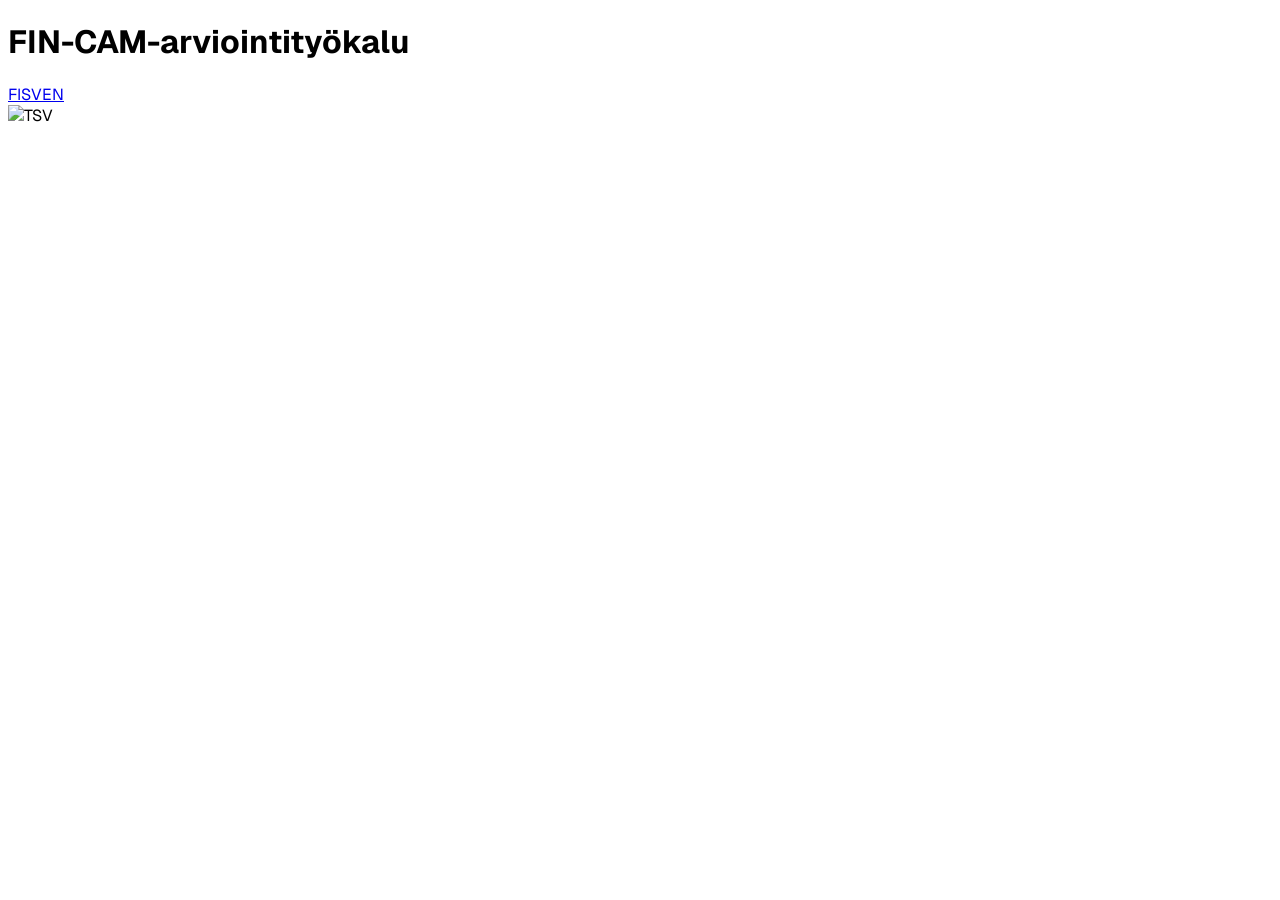
==== commit ed0d2f78: "demo update" ====
--- a/index.html
+++ b/index.html
@@ -1 +1 @@
-<!DOCTYPE html><html lang="fi" class="h-full antialiased"><head><meta charSet="utf-8"/><meta name="viewport" content="width=device-width, initial-scale=1"/><link rel="preload" as="image" href="https://www.tsv.fi/en/services/directory-of-learned-societies/portal/logo-tsv-en.png"/><link rel="stylesheet" href="/_next/static/chunks/10yugatb4i.f-.css" data-precedence="next"/><link rel="preload" as="script" fetchPriority="low" href="/_next/static/chunks/00gq-v0e07i1q.js"/><script src="/_next/static/chunks/02i7dfk78~t~2.js" async=""></script><script src="/_next/static/chunks/0s~43s~vyc_h-.js" async=""></script><script src="/_next/static/chunks/0zk_a2pt.kogu.js" async=""></script><script src="/_next/static/chunks/turbopack-018.zcn7ce901.js" async=""></script><script src="/_next/static/chunks/01xlw8hd842-c.js" async=""></script><script src="/_next/static/chunks/0d3shmwh5_nmn.js" async=""></script><script src="/_next/static/chunks/0.m.5_3hdtlox.js" async=""></script><script src="/_next/static/chunks/0tzvta8y9-7sa.js" async=""></script><script src="/_next/static/chunks/0x7g1blmu-4yv.js" async=""></script><link rel="preload" href="https://fonts.googleapis.com/css2?family=Geist:wght@400;500;600;700&amp;family=Geist+Mono:wght@400;500;600;700&amp;display=swap" as="style"/><title>FIN-CAM</title><meta name="description" content="FIN-CAM research evaluation visualization"/><link rel="preconnect" href="https://fonts.googleapis.com"/><link rel="preconnect" href="https://fonts.gstatic.com" crossorigin="anonymous"/><link rel="icon" href="/favicon.ico?favicon.0x3dzn~oxb6tn.ico" sizes="256x256" type="image/x-icon"/><link href="https://fonts.googleapis.com/css2?family=Geist:wght@400;500;600;700&amp;family=Geist+Mono:wght@400;500;600;700&amp;display=swap" rel="stylesheet"/><script src="/_next/static/chunks/03~yq9q893hmn.js" noModule=""></script></head><body class="h-full flex flex-col overflow-hidden" style="font-family:&#x27;Geist&#x27;, sans-serif"><div hidden=""><!--$--><!--/$--></div><header class="flex items-center justify-between px-5 py-3 border-b border-border bg-background shrink-0"><h1 class="text-2xl font-bold">FIN-CAM-arviointityökalu</h1><div class="flex items-center gap-4"><div class="flex items-center gap-1"><a class="px-2 py-1 text-sm font-medium rounded transition-colors bg-primary text-primary-foreground" href="/">FI</a><a class="px-2 py-1 text-sm font-medium rounded transition-colors text-muted-foreground hover:text-foreground hover:bg-muted" href="/sv">SV</a><a class="px-2 py-1 text-sm font-medium rounded transition-colors text-muted-foreground hover:text-foreground hover:bg-muted" href="/en">EN</a></div><img src="https://www.tsv.fi/en/services/directory-of-learned-societies/portal/logo-tsv-en.png" alt="TSV" class="h-12"/></div></header><!--$!--><template data-dgst="BAILOUT_TO_CLIENT_SIDE_RENDERING"></template><!--/$--><script src="/_next/static/chunks/00gq-v0e07i1q.js" id="_R_" async=""></script><script>(self.__next_f=self.__next_f||[]).push([0])</script><script>self.__next_f.push([1,"1:\"$Sreact.fragment\"\n2:I[39756,[\"/_next/static/chunks/01xlw8hd842-c.js\",\"/_next/static/chunks/0d3shmwh5_nmn.js\"],\"default\"]\n3:I[37457,[\"/_next/static/chunks/01xlw8hd842-c.js\",\"/_next/static/chunks/0d3shmwh5_nmn.js\"],\"default\"]\n4:I[92825,[\"/_next/static/chunks/01xlw8hd842-c.js\",\"/_next/static/chunks/0d3shmwh5_nmn.js\"],\"ClientSegmentRoot\"]\n5:I[88537,[\"/_next/static/chunks/01xlw8hd842-c.js\",\"/_next/static/chunks/0d3shmwh5_nmn.js\",\"/_next/static/chunks/0.m.5_3hdtlox.js\",\"/_next/static/chunks/0tzvta8y9-7sa.js\"],\"default\"]\n7:I[32091,[\"/_next/static/chunks/01xlw8hd842-c.js\",\"/_next/static/chunks/0d3shmwh5_nmn.js\",\"/_next/static/chunks/0.m.5_3hdtlox.js\",\"/_next/static/chunks/0tzvta8y9-7sa.js\",\"/_next/static/chunks/0x7g1blmu-4yv.js\"],\"default\"]\n8:I[97367,[\"/_next/static/chunks/01xlw8hd842-c.js\",\"/_next/static/chunks/0d3shmwh5_nmn.js\"],\"OutletBoundary\"]\n9:\"$Sreact.suspense\"\nb:I[97367,[\"/_next/static/chunks/01xlw8hd842-c.js\",\"/_next/static/chunks/0d3shmwh5_nmn.js\"],\"ViewportBoundary\"]\nd:I[97367,[\"/_next/static/chunks/01xlw8hd842-c.js\",\"/_next/static/chunks/0d3shmwh5_nmn.js\"],\"MetadataBoundary\"]\nf:I[68027,[\"/_next/static/chunks/01xlw8hd842-c.js\",\"/_next/static/chunks/0d3shmwh5_nmn.js\"],\"default\",1]\n:HL[\"/_next/static/chunks/10yugatb4i.f-.css\",\"style\"]\n:HL[\"https://fonts.googleapis.com/css2?family=Geist:wght@400;500;600;700\u0026family=Geist+Mono:wght@400;500;600;700\u0026display=swap\",\"style\"]\n"])</script><script>self.__next_f.push([1,"0:{\"P\":null,\"c\":[\"\",\"\"],\"q\":\"\",\"i\":false,\"f\":[[[\"\",{\"children\":[\"(app)\",{\"children\":[\"__PAGE__\",{}]}]},\"$undefined\",\"$undefined\",16],[[\"$\",\"$1\",\"c\",{\"children\":[[[\"$\",\"link\",\"0\",{\"rel\":\"stylesheet\",\"href\":\"/_next/static/chunks/10yugatb4i.f-.css\",\"precedence\":\"next\",\"crossOrigin\":\"$undefined\",\"nonce\":\"$undefined\"}],[\"$\",\"script\",\"script-0\",{\"src\":\"/_next/static/chunks/01xlw8hd842-c.js\",\"async\":true,\"nonce\":\"$undefined\"}],[\"$\",\"script\",\"script-1\",{\"src\":\"/_next/static/chunks/0d3shmwh5_nmn.js\",\"async\":true,\"nonce\":\"$undefined\"}]],[\"$\",\"html\",null,{\"lang\":\"fi\",\"className\":\"h-full antialiased\",\"children\":[[\"$\",\"head\",null,{\"children\":[[\"$\",\"title\",null,{\"children\":\"FIN-CAM\"}],[\"$\",\"meta\",null,{\"name\":\"description\",\"content\":\"FIN-CAM research evaluation visualization\"}],[\"$\",\"link\",null,{\"rel\":\"preconnect\",\"href\":\"https://fonts.googleapis.com\"}],[\"$\",\"link\",null,{\"rel\":\"preconnect\",\"href\":\"https://fonts.gstatic.com\",\"crossOrigin\":\"anonymous\"}],[\"$\",\"link\",null,{\"href\":\"https://fonts.googleapis.com/css2?family=Geist:wght@400;500;600;700\u0026family=Geist+Mono:wght@400;500;600;700\u0026display=swap\",\"rel\":\"stylesheet\"}]]}],[\"$\",\"body\",null,{\"className\":\"h-full flex flex-col overflow-hidden\",\"style\":{\"fontFamily\":\"'Geist', sans-serif\"},\"children\":[\"$\",\"$L2\",null,{\"parallelRouterKey\":\"children\",\"error\":\"$undefined\",\"errorStyles\":\"$undefined\",\"errorScripts\":\"$undefined\",\"template\":[\"$\",\"$L3\",null,{}],\"templateStyles\":\"$undefined\",\"templateScripts\":\"$undefined\",\"notFound\":[[[\"$\",\"title\",null,{\"children\":\"404: This page could not be found.\"}],[\"$\",\"div\",null,{\"style\":{\"fontFamily\":\"system-ui,\\\"Segoe UI\\\",Roboto,Helvetica,Arial,sans-serif,\\\"Apple Color Emoji\\\",\\\"Segoe UI Emoji\\\"\",\"height\":\"100vh\",\"textAlign\":\"center\",\"display\":\"flex\",\"flexDirection\":\"column\",\"alignItems\":\"center\",\"justifyContent\":\"center\"},\"children\":[\"$\",\"div\",null,{\"children\":[[\"$\",\"style\",null,{\"dangerouslySetInnerHTML\":{\"__html\":\"body{color:#000;background:#fff;margin:0}.next-error-h1{border-right:1px solid rgba(0,0,0,.3)}@media (prefers-color-scheme:dark){body{color:#fff;background:#000}.next-error-h1{border-right:1px solid rgba(255,255,255,.3)}}\"}}],[\"$\",\"h1\",null,{\"className\":\"next-error-h1\",\"style\":{\"display\":\"inline-block\",\"margin\":\"0 20px 0 0\",\"padding\":\"0 23px 0 0\",\"fontSize\":24,\"fontWeight\":500,\"verticalAlign\":\"top\",\"lineHeight\":\"49px\"},\"children\":404}],[\"$\",\"div\",null,{\"style\":{\"display\":\"inline-block\"},\"children\":[\"$\",\"h2\",null,{\"style\":{\"fontSize\":14,\"fontWeight\":400,\"lineHeight\":\"49px\",\"margin\":0},\"children\":\"This page could not be found.\"}]}]]}]}]],[]],\"forbidden\":\"$undefined\",\"unauthorized\":\"$undefined\"}]}]]}]]}],{\"children\":[[\"$\",\"$1\",\"c\",{\"children\":[[[\"$\",\"script\",\"script-0\",{\"src\":\"/_next/static/chunks/0.m.5_3hdtlox.js\",\"async\":true,\"nonce\":\"$undefined\"}],[\"$\",\"script\",\"script-1\",{\"src\":\"/_next/static/chunks/0tzvta8y9-7sa.js\",\"async\":true,\"nonce\":\"$undefined\"}]],[\"$\",\"$L4\",null,{\"Component\":\"$5\",\"slots\":{\"children\":[\"$\",\"$L2\",null,{\"parallelRouterKey\":\"children\",\"error\":\"$undefined\",\"errorStyles\":\"$undefined\",\"errorScripts\":\"$undefined\",\"template\":[\"$\",\"$L3\",null,{}],\"templateStyles\":\"$undefined\",\"templateScripts\":\"$undefined\",\"notFound\":[[[\"$\",\"title\",null,{\"children\":\"404: This page could not be found.\"}],[\"$\",\"div\",null,{\"style\":\"$0:f:0:1:0:props:children:1:props:children:1:props:children:props:notFound:0:1:props:style\",\"children\":[\"$\",\"div\",null,{\"children\":[[\"$\",\"style\",null,{\"dangerouslySetInnerHTML\":{\"__html\":\"body{color:#000;background:#fff;margin:0}.next-error-h1{border-right:1px solid rgba(0,0,0,.3)}@media (prefers-color-scheme:dark){body{color:#fff;background:#000}.next-error-h1{border-right:1px solid rgba(255,255,255,.3)}}\"}}],[\"$\",\"h1\",null,{\"className\":\"next-error-h1\",\"style\":\"$0:f:0:1:0:props:children:1:props:children:1:props:children:props:notFound:0:1:props:children:props:children:1:props:style\",\"children\":404}],[\"$\",\"div\",null,{\"style\":\"$0:f:0:1:0:props:children:1:props:children:1:props:children:props:notFound:0:1:props:children:props:children:2:props:style\",\"children\":[\"$\",\"h2\",null,{\"style\":\"$0:f:0:1:0:props:children:1:props:children:1:props:children:props:notFound:0:1:props:children:props:children:2:props:children:props:style\",\"children\":\"This page could not be found.\"}]}]]}]}]],[]],\"forbidden\":\"$undefined\",\"unauthorized\":\"$undefined\"}]},\"serverProvidedParams\":{\"params\":{},\"promises\":[\"$@6\"]}}]]}],{\"children\":[[\"$\",\"$1\",\"c\",{\"children\":[[\"$\",\"$L7\",null,{}],[[\"$\",\"script\",\"script-0\",{\"src\":\"/_next/static/chunks/0x7g1blmu-4yv.js\",\"async\":true,\"nonce\":\"$undefined\"}]],[\"$\",\"$L8\",null,{\"children\":[\"$\",\"$9\",null,{\"name\":\"Next.MetadataOutlet\",\"children\":\"$@a\"}]}]]}],{},null,false,null]},null,false,null]},null,false,null],[\"$\",\"$1\",\"h\",{\"children\":[null,[\"$\",\"$Lb\",null,{\"children\":\"$Lc\"}],[\"$\",\"div\",null,{\"hidden\":true,\"children\":[\"$\",\"$Ld\",null,{\"children\":[\"$\",\"$9\",null,{\"name\":\"Next.Metadata\",\"children\":\"$Le\"}]}]}],null]}],false]],\"m\":\"$undefined\",\"G\":[\"$f\",[[\"$\",\"link\",\"0\",{\"rel\":\"stylesheet\",\"href\":\"/_next/static/chunks/10yugatb4i.f-.css\",\"precedence\":\"next\",\"crossOrigin\":\"$undefined\",\"nonce\":\"$undefined\"}]]],\"S\":true,\"h\":null,\"s\":\"$undefined\",\"l\":\"$undefined\",\"p\":\"$undefined\",\"d\":\"$undefined\",\"b\":\"EV1OeHjjrzP5zmonD03Ox\"}\n"])</script><script>self.__next_f.push([1,"6:\"$0:f:0:1:1:children:0:props:children:1:props:serverProvidedParams:params\"\n"])</script><script>self.__next_f.push([1,"c:[[\"$\",\"meta\",\"0\",{\"charSet\":\"utf-8\"}],[\"$\",\"meta\",\"1\",{\"name\":\"viewport\",\"content\":\"width=device-width, initial-scale=1\"}]]\n"])</script><script>self.__next_f.push([1,"10:I[27201,[\"/_next/static/chunks/01xlw8hd842-c.js\",\"/_next/static/chunks/0d3shmwh5_nmn.js\"],\"IconMark\"]\na:null\ne:[[\"$\",\"link\",\"0\",{\"rel\":\"icon\",\"href\":\"/favicon.ico?favicon.0x3dzn~oxb6tn.ico\",\"sizes\":\"256x256\",\"type\":\"image/x-icon\"}],[\"$\",\"$L10\",\"1\",{}]]\n"])</script></body></html>+<!DOCTYPE html><html lang="fi" class="h-full antialiased"><head><meta charSet="utf-8"/><meta name="viewport" content="width=device-width, initial-scale=1"/><link rel="preload" as="image" href="https://www.tsv.fi/en/services/directory-of-learned-societies/portal/logo-tsv-en.png"/><link rel="stylesheet" href="/fin-cam-test1/_next/static/chunks/0rjz1y.luatms.css" data-precedence="next"/><link rel="preload" as="script" fetchPriority="low" href="/fin-cam-test1/_next/static/chunks/00gq-v0e07i1q.js"/><script src="/fin-cam-test1/_next/static/chunks/02i7dfk78~t~2.js" async=""></script><script src="/fin-cam-test1/_next/static/chunks/0bvs4-opoo5nu.js" async=""></script><script src="/fin-cam-test1/_next/static/chunks/0zk_a2pt.kogu.js" async=""></script><script src="/fin-cam-test1/_next/static/chunks/turbopack-0yea.smmpa4ot.js" async=""></script><script src="/fin-cam-test1/_next/static/chunks/01xlw8hd842-c.js" async=""></script><script src="/fin-cam-test1/_next/static/chunks/0d3shmwh5_nmn.js" async=""></script><script src="/fin-cam-test1/_next/static/chunks/0n~8s9b5qwuh6.js" async=""></script><script src="/fin-cam-test1/_next/static/chunks/0bwq_aozoy_ou.js" async=""></script><script src="/fin-cam-test1/_next/static/chunks/0x7g1blmu-4yv.js" async=""></script><link rel="preload" href="https://fonts.googleapis.com/css2?family=Geist:wght@400;500;600;700&amp;family=Geist+Mono:wght@400;500;600;700&amp;display=swap" as="style"/><title>FIN-CAM</title><meta name="description" content="FIN-CAM research evaluation visualization"/><link rel="preconnect" href="https://fonts.googleapis.com"/><link rel="preconnect" href="https://fonts.gstatic.com" crossorigin="anonymous"/><link rel="icon" href="/fin-cam-test1/favicon.ico?favicon.0x3dzn~oxb6tn.ico" sizes="256x256" type="image/x-icon"/><link href="https://fonts.googleapis.com/css2?family=Geist:wght@400;500;600;700&amp;family=Geist+Mono:wght@400;500;600;700&amp;display=swap" rel="stylesheet"/><script src="/fin-cam-test1/_next/static/chunks/03~yq9q893hmn.js" noModule=""></script></head><body class="h-full flex flex-col overflow-hidden" style="font-family:&#x27;Geist&#x27;, sans-serif"><div hidden=""><!--$--><!--/$--></div><header class="flex items-center justify-between px-5 py-3 border-b border-border bg-background shrink-0"><h1 class="text-2xl font-bold">FIN-CAM-arviointityökalu</h1><div class="flex items-center gap-4"><div class="flex items-center gap-1"><a class="px-2 py-1 text-sm font-medium rounded transition-colors bg-primary text-primary-foreground" href="/fin-cam-test1">FI</a><a class="px-2 py-1 text-sm font-medium rounded transition-colors text-muted-foreground hover:text-foreground hover:bg-muted" href="/fin-cam-test1/sv">SV</a><a class="px-2 py-1 text-sm font-medium rounded transition-colors text-muted-foreground hover:text-foreground hover:bg-muted" href="/fin-cam-test1/en">EN</a></div><img src="https://www.tsv.fi/en/services/directory-of-learned-societies/portal/logo-tsv-en.png" alt="TSV" class="h-12"/></div></header><!--$!--><template data-dgst="BAILOUT_TO_CLIENT_SIDE_RENDERING"></template><!--/$--><script src="/fin-cam-test1/_next/static/chunks/00gq-v0e07i1q.js" id="_R_" async=""></script><script>(self.__next_f=self.__next_f||[]).push([0])</script><script>self.__next_f.push([1,"1:\"$Sreact.fragment\"\n2:I[39756,[\"/fin-cam-test1/_next/static/chunks/01xlw8hd842-c.js\",\"/fin-cam-test1/_next/static/chunks/0d3shmwh5_nmn.js\"],\"default\"]\n3:I[37457,[\"/fin-cam-test1/_next/static/chunks/01xlw8hd842-c.js\",\"/fin-cam-test1/_next/static/chunks/0d3shmwh5_nmn.js\"],\"default\"]\n4:I[92825,[\"/fin-cam-test1/_next/static/chunks/01xlw8hd842-c.js\",\"/fin-cam-test1/_next/static/chunks/0d3shmwh5_nmn.js\"],\"ClientSegmentRoot\"]\n5:I[88537,[\"/fin-cam-test1/_next/static/chunks/01xlw8hd842-c.js\",\"/fin-cam-test1/_next/static/chunks/0d3shmwh5_nmn.js\",\"/fin-cam-test1/_next/static/chunks/0n~8s9b5qwuh6.js\",\"/fin-cam-test1/_next/static/chunks/0bwq_aozoy_ou.js\"],\"default\"]\n7:I[32091,[\"/fin-cam-test1/_next/static/chunks/01xlw8hd842-c.js\",\"/fin-cam-test1/_next/static/chunks/0d3shmwh5_nmn.js\",\"/fin-cam-test1/_next/static/chunks/0n~8s9b5qwuh6.js\",\"/fin-cam-test1/_next/static/chunks/0bwq_aozoy_ou.js\",\"/fin-cam-test1/_next/static/chunks/0x7g1blmu-4yv.js\"],\"default\"]\n8:I[97367,[\"/fin-cam-test1/_next/static/chunks/01xlw8hd842-c.js\",\"/fin-cam-test1/_next/static/chunks/0d3shmwh5_nmn.js\"],\"OutletBoundary\"]\n9:\"$Sreact.suspense\"\nb:I[97367,[\"/fin-cam-test1/_next/static/chunks/01xlw8hd842-c.js\",\"/fin-cam-test1/_next/static/chunks/0d3shmwh5_nmn.js\"],\"ViewportBoundary\"]\nd:I[97367,[\"/fin-cam-test1/_next/static/chunks/01xlw8hd842-c.js\",\"/fin-cam-test1/_next/static/chunks/0d3shmwh5_nmn.js\"],\"MetadataBoundary\"]\nf:I[68027,[\"/fin-cam-test1/_next/static/chunks/01xlw8hd842-c.js\",\"/fin-cam-test1/_next/static/chunks/0d3shmwh5_nmn.js\"],\"default\",1]\n:HL[\"/fin-cam-test1/_next/static/chunks/0rjz1y.luatms.css\",\"style\"]\n:HL[\"https://fonts.googleapis.com/css2?family=Geist:wght@400;500;600;700\u0026family=Geist+Mono:wght@400;500;600;700\u0026display=swap\",\"style\"]\n"])</script><script>self.__next_f.push([1,"0:{\"P\":null,\"c\":[\"\",\"\"],\"q\":\"\",\"i\":false,\"f\":[[[\"\",{\"children\":[\"(app)\",{\"children\":[\"__PAGE__\",{}]}]},\"$undefined\",\"$undefined\",16],[[\"$\",\"$1\",\"c\",{\"children\":[[[\"$\",\"link\",\"0\",{\"rel\":\"stylesheet\",\"href\":\"/fin-cam-test1/_next/static/chunks/0rjz1y.luatms.css\",\"precedence\":\"next\",\"crossOrigin\":\"$undefined\",\"nonce\":\"$undefined\"}],[\"$\",\"script\",\"script-0\",{\"src\":\"/fin-cam-test1/_next/static/chunks/01xlw8hd842-c.js\",\"async\":true,\"nonce\":\"$undefined\"}],[\"$\",\"script\",\"script-1\",{\"src\":\"/fin-cam-test1/_next/static/chunks/0d3shmwh5_nmn.js\",\"async\":true,\"nonce\":\"$undefined\"}]],[\"$\",\"html\",null,{\"lang\":\"fi\",\"className\":\"h-full antialiased\",\"children\":[[\"$\",\"head\",null,{\"children\":[[\"$\",\"title\",null,{\"children\":\"FIN-CAM\"}],[\"$\",\"meta\",null,{\"name\":\"description\",\"content\":\"FIN-CAM research evaluation visualization\"}],[\"$\",\"link\",null,{\"rel\":\"preconnect\",\"href\":\"https://fonts.googleapis.com\"}],[\"$\",\"link\",null,{\"rel\":\"preconnect\",\"href\":\"https://fonts.gstatic.com\",\"crossOrigin\":\"anonymous\"}],[\"$\",\"link\",null,{\"href\":\"https://fonts.googleapis.com/css2?family=Geist:wght@400;500;600;700\u0026family=Geist+Mono:wght@400;500;600;700\u0026display=swap\",\"rel\":\"stylesheet\"}]]}],[\"$\",\"body\",null,{\"className\":\"h-full flex flex-col overflow-hidden\",\"style\":{\"fontFamily\":\"'Geist', sans-serif\"},\"children\":[\"$\",\"$L2\",null,{\"parallelRouterKey\":\"children\",\"error\":\"$undefined\",\"errorStyles\":\"$undefined\",\"errorScripts\":\"$undefined\",\"template\":[\"$\",\"$L3\",null,{}],\"templateStyles\":\"$undefined\",\"templateScripts\":\"$undefined\",\"notFound\":[[[\"$\",\"title\",null,{\"children\":\"404: This page could not be found.\"}],[\"$\",\"div\",null,{\"style\":{\"fontFamily\":\"system-ui,\\\"Segoe UI\\\",Roboto,Helvetica,Arial,sans-serif,\\\"Apple Color Emoji\\\",\\\"Segoe UI Emoji\\\"\",\"height\":\"100vh\",\"textAlign\":\"center\",\"display\":\"flex\",\"flexDirection\":\"column\",\"alignItems\":\"center\",\"justifyContent\":\"center\"},\"children\":[\"$\",\"div\",null,{\"children\":[[\"$\",\"style\",null,{\"dangerouslySetInnerHTML\":{\"__html\":\"body{color:#000;background:#fff;margin:0}.next-error-h1{border-right:1px solid rgba(0,0,0,.3)}@media (prefers-color-scheme:dark){body{color:#fff;background:#000}.next-error-h1{border-right:1px solid rgba(255,255,255,.3)}}\"}}],[\"$\",\"h1\",null,{\"className\":\"next-error-h1\",\"style\":{\"display\":\"inline-block\",\"margin\":\"0 20px 0 0\",\"padding\":\"0 23px 0 0\",\"fontSize\":24,\"fontWeight\":500,\"verticalAlign\":\"top\",\"lineHeight\":\"49px\"},\"children\":404}],[\"$\",\"div\",null,{\"style\":{\"display\":\"inline-block\"},\"children\":[\"$\",\"h2\",null,{\"style\":{\"fontSize\":14,\"fontWeight\":400,\"lineHeight\":\"49px\",\"margin\":0},\"children\":\"This page could not be found.\"}]}]]}]}]],[]],\"forbidden\":\"$undefined\",\"unauthorized\":\"$undefined\"}]}]]}]]}],{\"children\":[[\"$\",\"$1\",\"c\",{\"children\":[[[\"$\",\"script\",\"script-0\",{\"src\":\"/fin-cam-test1/_next/static/chunks/0n~8s9b5qwuh6.js\",\"async\":true,\"nonce\":\"$undefined\"}],[\"$\",\"script\",\"script-1\",{\"src\":\"/fin-cam-test1/_next/static/chunks/0bwq_aozoy_ou.js\",\"async\":true,\"nonce\":\"$undefined\"}]],[\"$\",\"$L4\",null,{\"Component\":\"$5\",\"slots\":{\"children\":[\"$\",\"$L2\",null,{\"parallelRouterKey\":\"children\",\"error\":\"$undefined\",\"errorStyles\":\"$undefined\",\"errorScripts\":\"$undefined\",\"template\":[\"$\",\"$L3\",null,{}],\"templateStyles\":\"$undefined\",\"templateScripts\":\"$undefined\",\"notFound\":[[[\"$\",\"title\",null,{\"children\":\"404: This page could not be found.\"}],[\"$\",\"div\",null,{\"style\":\"$0:f:0:1:0:props:children:1:props:children:1:props:children:props:notFound:0:1:props:style\",\"children\":[\"$\",\"div\",null,{\"children\":[[\"$\",\"style\",null,{\"dangerouslySetInnerHTML\":{\"__html\":\"body{color:#000;background:#fff;margin:0}.next-error-h1{border-right:1px solid rgba(0,0,0,.3)}@media (prefers-color-scheme:dark){body{color:#fff;background:#000}.next-error-h1{border-right:1px solid rgba(255,255,255,.3)}}\"}}],[\"$\",\"h1\",null,{\"className\":\"next-error-h1\",\"style\":\"$0:f:0:1:0:props:children:1:props:children:1:props:children:props:notFound:0:1:props:children:props:children:1:props:style\",\"children\":404}],[\"$\",\"div\",null,{\"style\":\"$0:f:0:1:0:props:children:1:props:children:1:props:children:props:notFound:0:1:props:children:props:children:2:props:style\",\"children\":[\"$\",\"h2\",null,{\"style\":\"$0:f:0:1:0:props:children:1:props:children:1:props:children:props:notFound:0:1:props:children:props:children:2:props:children:props:style\",\"children\":\"This page could not be found.\"}]}]]}]}]],[]],\"forbidden\":\"$undefined\",\"unauthorized\":\"$undefined\"}]},\"serverProvidedParams\":{\"params\":{},\"promises\":[\"$@6\"]}}]]}],{\"children\":[[\"$\",\"$1\",\"c\",{\"children\":[[\"$\",\"$L7\",null,{}],[[\"$\",\"script\",\"script-0\",{\"src\":\"/fin-cam-test1/_next/static/chunks/0x7g1blmu-4yv.js\",\"async\":true,\"nonce\":\"$undefined\"}]],[\"$\",\"$L8\",null,{\"children\":[\"$\",\"$9\",null,{\"name\":\"Next.MetadataOutlet\",\"children\":\"$@a\"}]}]]}],{},null,false,null]},null,false,null]},null,false,null],[\"$\",\"$1\",\"h\",{\"children\":[null,[\"$\",\"$Lb\",null,{\"children\":\"$Lc\"}],[\"$\",\"div\",null,{\"hidden\":true,\"children\":[\"$\",\"$Ld\",null,{\"children\":[\"$\",\"$9\",null,{\"name\":\"Next.Metadata\",\"children\":\"$Le\"}]}]}],null]}],false]],\"m\":\"$undefined\",\"G\":[\"$f\",[[\"$\",\"link\",\"0\",{\"rel\":\"stylesheet\",\"href\":\"/fin-cam-test1/_next/static/chunks/0rjz1y.luatms.css\",\"precedence\":\"next\",\"crossOrigin\":\"$undefined\",\"nonce\":\"$undefined\"}]]],\"S\":true,\"h\":null,\"s\":\"$undefined\",\"l\":\"$undefined\",\"p\":\"$undefined\",\"d\":\"$undefined\",\"b\":\"aoxKU1S6GbLpCyPGPQaW8\"}\n"])</script><script>self.__next_f.push([1,"6:\"$0:f:0:1:1:children:0:props:children:1:props:serverProvidedParams:params\"\n"])</script><script>self.__next_f.push([1,"c:[[\"$\",\"meta\",\"0\",{\"charSet\":\"utf-8\"}],[\"$\",\"meta\",\"1\",{\"name\":\"viewport\",\"content\":\"width=device-width, initial-scale=1\"}]]\n"])</script><script>self.__next_f.push([1,"10:I[27201,[\"/fin-cam-test1/_next/static/chunks/01xlw8hd842-c.js\",\"/fin-cam-test1/_next/static/chunks/0d3shmwh5_nmn.js\"],\"IconMark\"]\na:null\ne:[[\"$\",\"link\",\"0\",{\"rel\":\"icon\",\"href\":\"/fin-cam-test1/favicon.ico?favicon.0x3dzn~oxb6tn.ico\",\"sizes\":\"256x256\",\"type\":\"image/x-icon\"}],[\"$\",\"$L10\",\"1\",{}]]\n"])</script></body></html>
